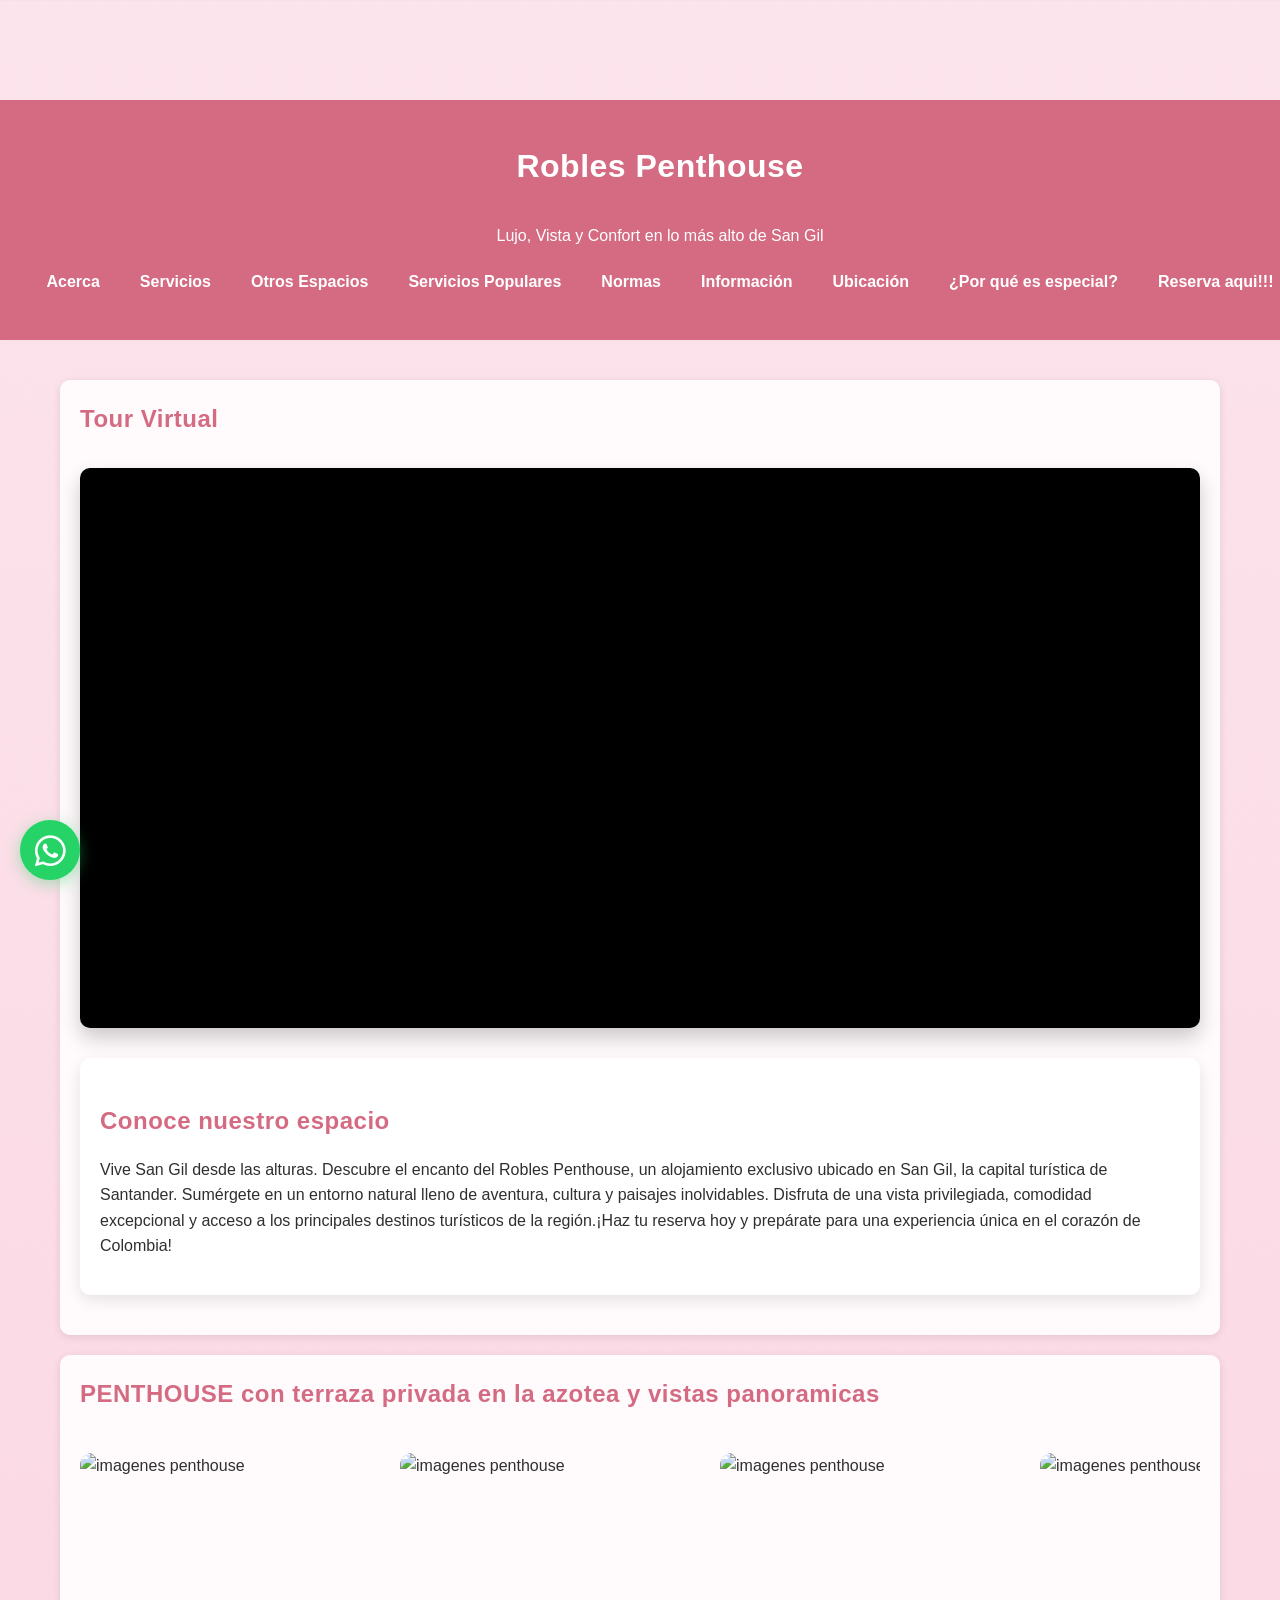
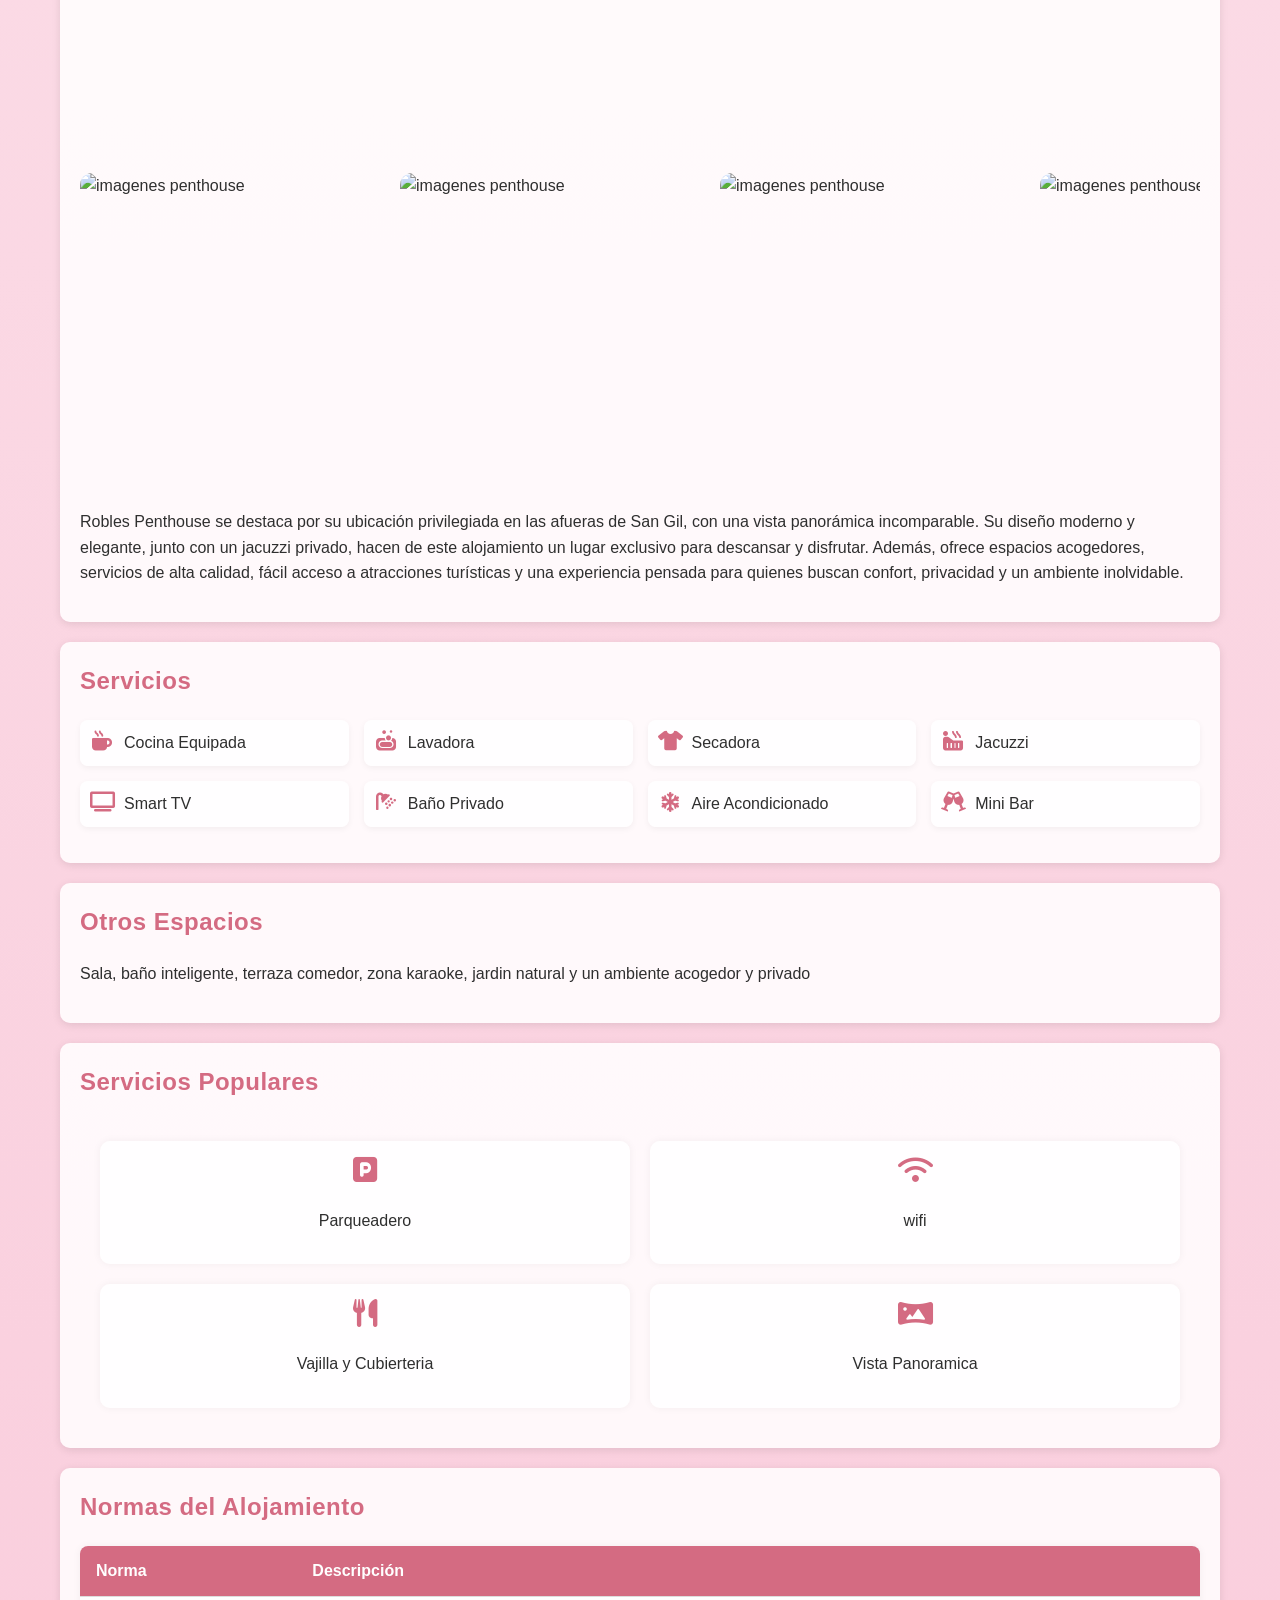
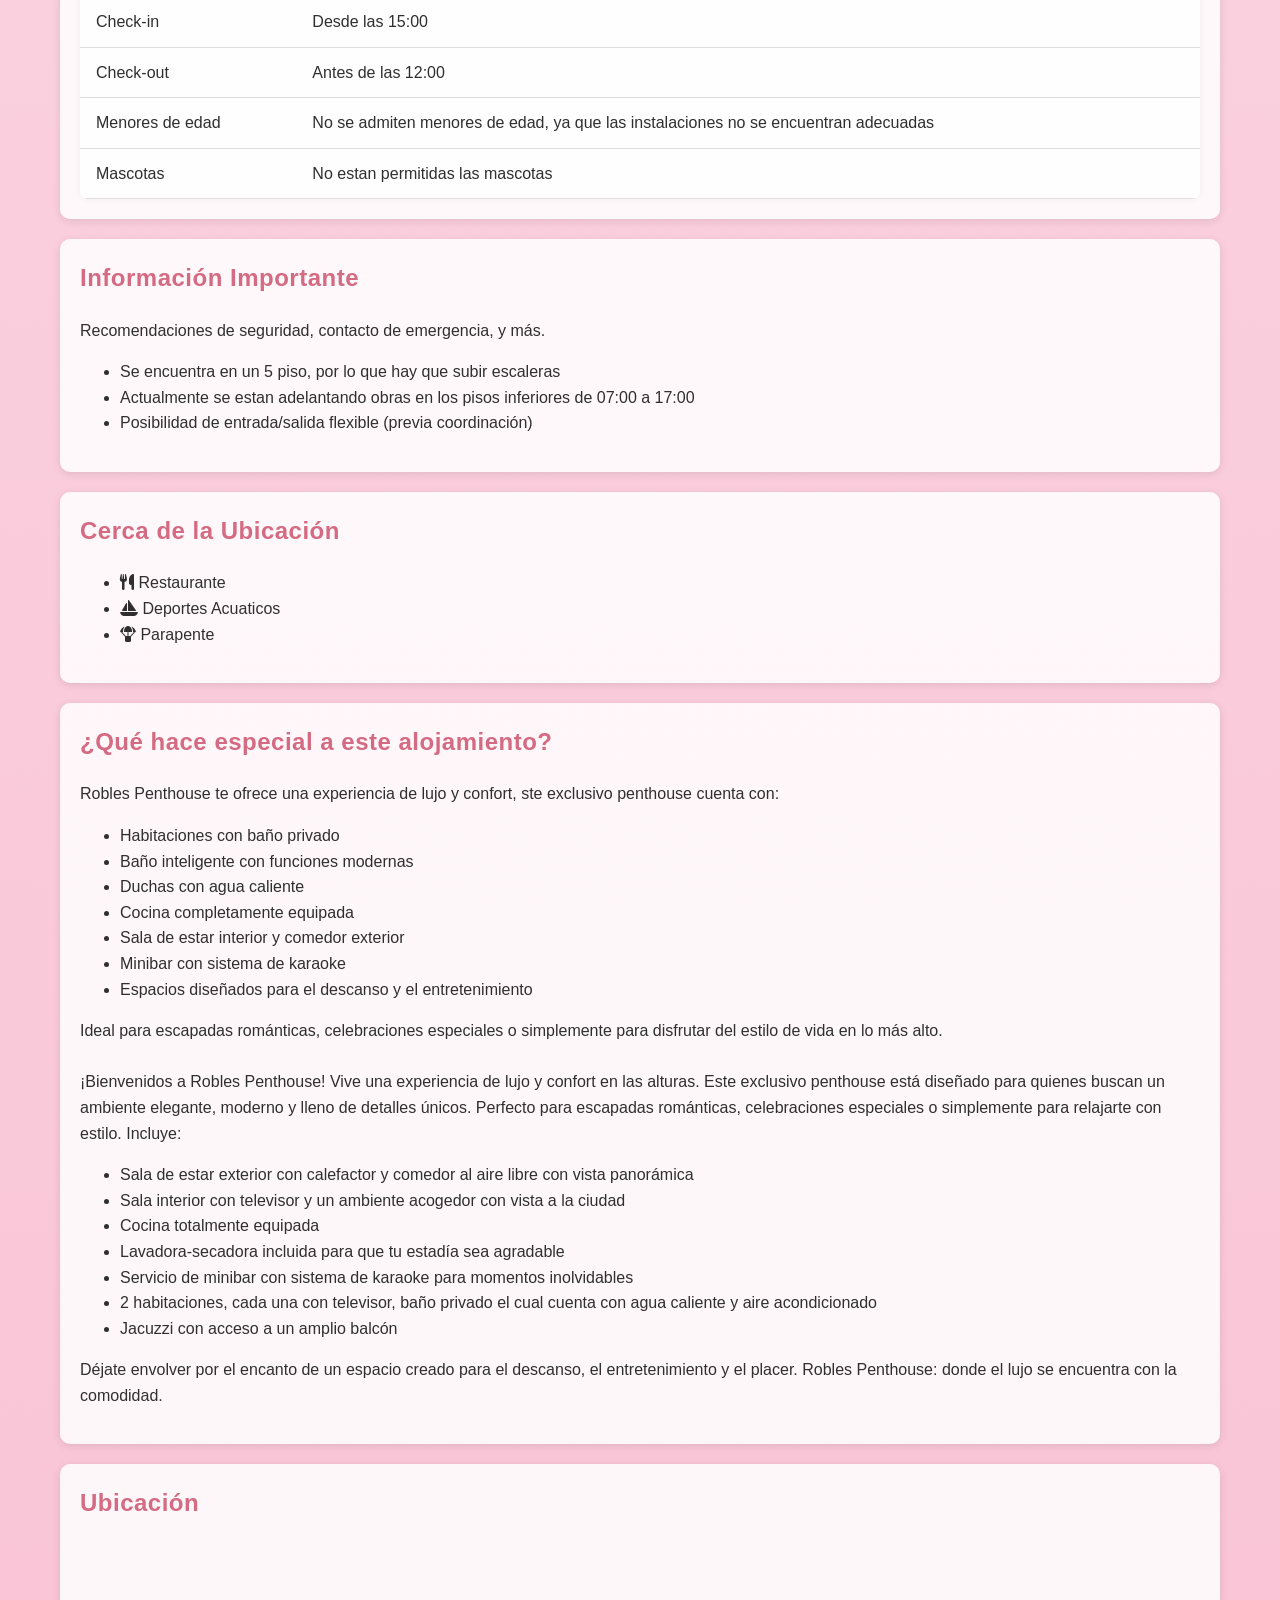
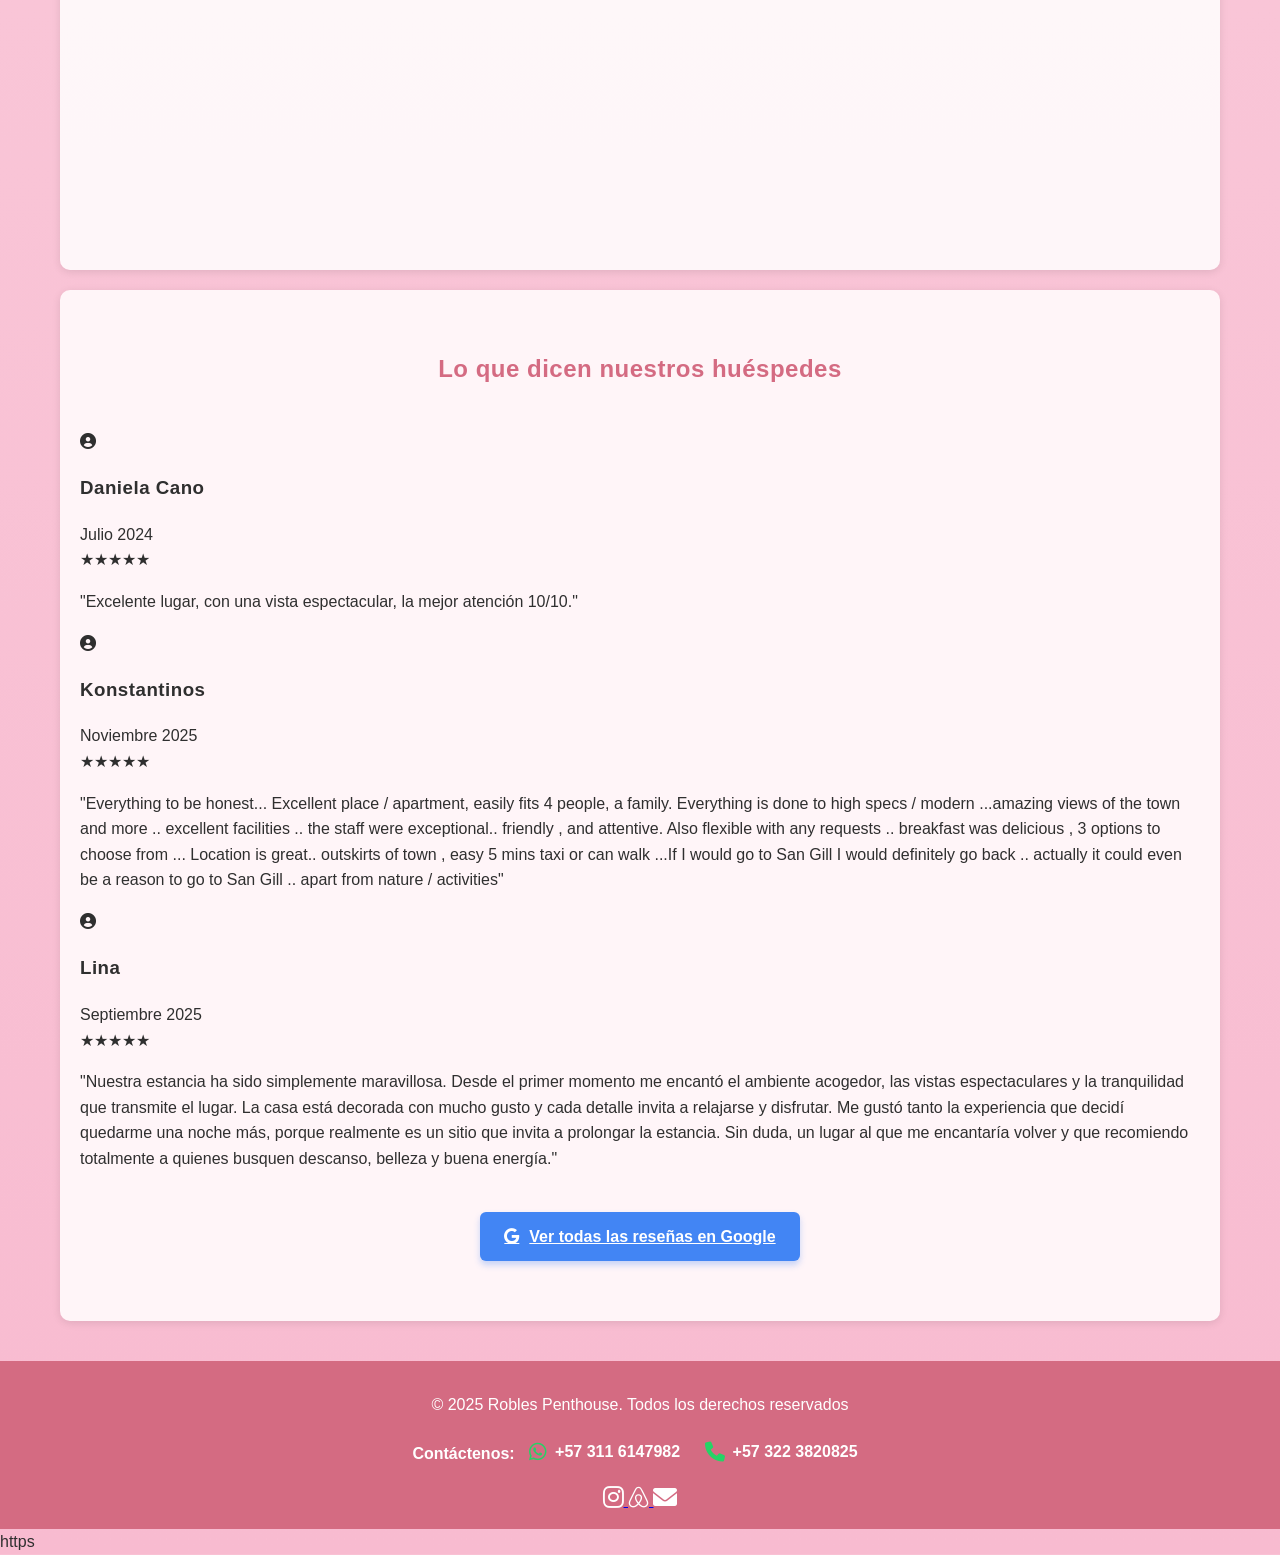
==== index.html @ 539fdd84 "Add files via upload 1. Integración de Chatbot (Chatbase)  2. Actualización de Endpoints Formspree" ====
<!DOCTYPE html>
<html lang="en">
<head>
    <meta charset="UTF-8">
    <meta name="viewport" content="width=device-width, initial-scale=1.0">
    <title>Robles Penthouse</title>
    <link rel="stylesheet" href="estilos.css">
    <link rel="stylesheet" href="https://cdnjs.cloudflare.com/ajax/libs/font-awesome/6.0.0-beta3/css/all.min.css" integrity="sha512-..." crossorigin="anonymous" referrerpolicy="no-referrer">
    <link rel="icon" href="favicon.png" type="favicon/png">
</head>
<body id="top">

    <header>
        <h1>Robles Penthouse</h1>
        <p>Lujo, Vista y Confort en lo más alto de San Gil</p>

        <nav>
            <a href="#acerca">Acerca</a>
            <a href="#servicios">Servicios</a>
            <a href="#espacios">Otros Espacios</a>
            <a href="#populares">Servicios Populares</a>
            <a href="#normas">Normas</a>
            <a href="#info">Información</a>
            <a href="#ubicacion">Ubicación</a>
            <a href="#especial">¿Por qué es especial?</a>
            <a href="#" id="mostrarFormulario">Reserva aqui!!!</a>

        </nav>
    </header>

    <main class="contenedor">

            <div class="container">
            <section class="video-tour">
                <h2>Tour Virtual</h2>
                <div class="video-container">
                    <iframe width="560" height="315" 
                      src="https://www.youtube.com/embed/vcxwGydpOaY?si=_00xwMhI5HZA4tkK" 
                      title="YouTube video player" 
                      frameborder="0" 
                      allow="accelerometer; autoplay; clipboard-write; encrypted-media; gyroscope; picture-in-picture; web-share" 
                      referrerpolicy="strict-origin-when-cross-origin" 
                      allowfullscreen></iframe>
                </div>
                <div class="video-description">
                    <h3>Conoce nuestro espacio</h3>
                    <p>Vive San Gil desde las alturas. Descubre el encanto del Robles Penthouse, un alojamiento exclusivo ubicado en San Gil, la capital turística de Santander. Sumérgete en un entorno natural lleno de aventura, cultura y paisajes inolvidables. Disfruta de una vista privilegiada, comodidad excepcional y acceso a los principales destinos turísticos de la región.¡Haz tu reserva hoy y prepárate para una experiencia única en el corazón de Colombia!</p>
                </div>
            </section>

           <section id="acerca">
            <h2>PENTHOUSE con terraza privada en la azotea y vistas panoramicas</h2>
            <div class="galeria-grid">
                <img src="https://res.cloudinary.com/daj3y9yja/image/upload/v1773529415/Foto_Desayuno_rfh3fi.jpg" alt="imagenes penthouse">
                <img src="https://res.cloudinary.com/daj3y9yja/image/upload/v1773529421/cocteles_vinnkh.jpg" alt="imagenes penthouse">
                <img src="https://res.cloudinary.com/daj3y9yja/image/upload/v1773529415/BarraCocina_ftpw50.jpg" alt="imagenes penthouse">
                <img src="https://res.cloudinary.com/daj3y9yja/image/upload/v1773529419/Bar_difynw.jpg" alt="imagenes penthouse">
                <img src="https://res.cloudinary.com/daj3y9yja/image/upload/v1773529417/Barra2_szljec.jpg" alt="imagenes penthouse">
                <img src="https://res.cloudinary.com/daj3y9yja/image/upload/v1773529423/BarraCoctel_nua6wu.jpg" alt="imagenes penthouse">
                <img src="https://res.cloudinary.com/daj3y9yja/image/upload/v1773529410/Cocina_whwa3i.jpg" alt="imagenes penthouse">
                <img src="https://res.cloudinary.com/daj3y9yja/image/upload/v1773529421/cocteles_vinnkh.jpg" alt="imagenes penthouse">
                <img src="https://res.cloudinary.com/daj3y9yja/image/upload/v1773529415/ComedorAuxiliar_xdu3fi.jpg" alt="imagenes penthouse">
                <img src="https://res.cloudinary.com/daj3y9yja/image/upload/v1773529418/Desayuno_qdazdl.jpg" alt="imagenes penthouse">
                <img src="https://res.cloudinary.com/daj3y9yja/image/upload/v1773529409/entradaCopa_h27sfk.jpg" alt="imagenes penthouse">
                <img src="https://res.cloudinary.com/daj3y9yja/image/upload/v1773529419/EntradaJacuzzi_f11qlb.jpg" alt="imagenes penthouse">
                <img src="https://res.cloudinary.com/daj3y9yja/image/upload/v1773529410/Escaleras_khauwh.jpg" alt="imagenes penthouse">
                <img src="https://res.cloudinary.com/daj3y9yja/image/upload/v1773529419/Foto_Calefactor_w5o0mo.jpg" alt="imagenes penthouse">
                <img src="https://res.cloudinary.com/daj3y9yja/image/upload/v1773529410/Foto_Desayuno_Comedor_h4ohyt.jpg" alt="imagenes penthouse">
                <img src="https://res.cloudinary.com/daj3y9yja/image/upload/v1773529411/Foto_Habitacion_2_Inversa_zzufjb.jpg" alt="imagenes penthouse">
                <img src="https://res.cloudinary.com/daj3y9yja/image/upload/v1773529418/Foto_Sala_Inversa_vewcqh.jpg" alt="imagenes penthouse">
                <img src="https://res.cloudinary.com/daj3y9yja/image/upload/v1773529413/Habitacion1_sf78zt.jpg" alt="imagenes penthouse">
                <img src="https://res.cloudinary.com/daj3y9yja/image/upload/v1773529418/Habitacion12_bgeqnr.jpg" alt="imagenes penthouse">
                <img src="https://res.cloudinary.com/daj3y9yja/image/upload/v1773529419/Habitacion13_goekbi.jpg" alt="imagenes penthouse">
                <img src="https://res.cloudinary.com/daj3y9yja/image/upload/v1773529422/Habitacion14_k495jc.jpg" alt="imagenes penthouse">
                <img src="https://res.cloudinary.com/daj3y9yja/image/upload/v1773529423/Habitacion15_jbfy1x.jpg" alt="imagenes penthouse">
                <img src="https://res.cloudinary.com/daj3y9yja/image/upload/v1773529422/Habitacion16_hk5sjy.jpg" alt="imagenes penthouse">
                <img src="https://res.cloudinary.com/daj3y9yja/image/upload/v1773529419/Habitacion17_gyhlhu.jpg" alt="imagenes penthouse">
                <img src="https://res.cloudinary.com/daj3y9yja/image/upload/v1773529420/IMG_20250422_133038_s44gvu.jpg" alt="imagenes penthouse">
                <img src="https://res.cloudinary.com/daj3y9yja/image/upload/v1773529411/JacuzziNoche_yedrb2.jpg" alt="imagenes penthouse">
                <img src="https://res.cloudinary.com/daj3y9yja/image/upload/v1773529416/JacuzziVista_w0245t.jpg" alt="imagenes penthouse">
                <img src="https://res.cloudinary.com/daj3y9yja/image/upload/v1773529414/lampara_desde_el_segundo_piso_y6svre.jpg" alt="imagenes penthouse">
                <img src="https://res.cloudinary.com/daj3y9yja/image/upload/v1773529413/Logo_Robles_Penthouse_y3fmoz.jpg" alt="imagenes penthouse">
            </div>
      <p>Robles Penthouse se destaca por su ubicación privilegiada en las afueras de San Gil, con una vista panorámica incomparable. Su diseño moderno y elegante, junto con un jacuzzi privado, hacen de este alojamiento un lugar exclusivo para descansar y disfrutar. Además, ofrece espacios acogedores, servicios de alta calidad, fácil acceso a atracciones turísticas y una experiencia pensada para quienes buscan confort, privacidad y un ambiente inolvidable.</p>
    </section>

    <!-- Formulario de reserva-->
<section id="reserva">
      <div id="reservaContenido">
        
        <button class="btn-cerrar-modal" id="cerrarModalX">×</button>

        <h2>Verificar disponibilidad y precios</h2>
        
        <form class="form-reserva" id="reservaForm" action="https://formspree.io/f/xldlegwr" method="post">
          
          <label for="entrada">Fecha de entrada</label>
          <input type="date" id="entrada" name="fecha_entrada" required>

          <label for="salida">Fecha de salida</label>
          <input type="date" id="salida" name="fecha_salida" required>

          <label for="personas">Número de huéspedes (Max. 5)</label>
          <input type="number" id="personas" name="numero_personas" min="2" max="5" value="2" required>

          <label for="nombreReserva">Nombre Completo:</label>
          <input type="text" id="nombreReserva" name="nombre" placeholder="Ingresa tu nombre completo" required>

          <label for="telefonoReserva">Teléfono / WhatsApp:</label>
          <input type="tel" id="telefonoReserva" name="telefono" placeholder="Para contactarte" required>

          <p id="totalCost">Costo Total: $0</p>
          <input type="hidden" id="costoTotalHidden" name="costo_total">

          <button type="submit" class="btn">Consultar disponibilidad y reservar</button>
        </form>
      </div>

      <div id="mensajeExitoReserva" style="display: none; background: white; padding: 40px; border-radius: 15px; text-align: center; max-width: 500px; width: 90%;">
          <i class="fas fa-check-circle" style="font-size: 60px; color: #25d366; margin-bottom: 20px;"></i>
          <h2 style="color: #2f2f2f; margin:0;">¡Solicitud Enviada!</h2>
          <p style="font-size: 1.1rem; margin: 20px 0;">Hemos recibido tu solicitud. Te contactaremos pronto al WhatsApp para confirmar.</p>
          <button class="btn" id="btnSeguirNavegando">Seguir Navegando</button>
      </div>
    </section>

    <section id="servicios">
      <h2>Servicios</h2>
      <ul class="lista-servicios">
        <li><i class="fa-solid fa-mug-hot"></i> Cocina Equipada</li>
        <li><i class="fas fa-soap"></i> Lavadora</li>
        <li><i class="fas fa-tshirt"></i> Secadora</li>
        <li><i class="fas fa-hot-tub-person"></i> Jacuzzi</li>
        <li><i class="fas fa-tv"></i> Smart TV</li>
        <li><i class="fas fa-shower"></i> Baño Privado</li>
        <li><i class="fas fa-snowflake"></i> Aire Acondicionado</li>
        <li><i class="fas fa-champagne-glasses"></i> Mini Bar</li>
      </ul>
    </section>

    <section id="espacios">
      <h2>Otros Espacios</h2>
      <p>Sala, baño inteligente, terraza comedor, zona karaoke, jardin natural y un ambiente acogedor y privado</p>
    </section>

    <section id="populares">
      <h2>Servicios Populares</h2>
      <table class="tabla-servicios">
        <tr>
          <td><i class="fas fa-solid fa-square-parking"></i><p>Parqueadero</p></td>
          <td><i class="fas fa-wifi"></i><p>wifi</p></td>
        </tr>
        <tr>
          <td><i class="fas fa-utensils"></i><p>Vajilla y Cubierteria</p></td>
          <td><i class="fas fa-panorama"></i><p>Vista Panoramica</p></td>
        </tr>
      </table>
    </section>

    <section id="normas">
      <h2>Normas del Alojamiento</h2>
      <table class="tabla-normas">
        <tr>
          <th>Norma</th>
          <th>Descripción</th>
        </tr>
        <tr>
          <td>Check-in</td>
          <td>Desde las 15:00</td>
        </tr>
        <tr>
          <td>Check-out</td>
          <td>Antes de las 12:00</td>
        </tr>
        <tr>
          <td>Menores de edad</td>
          <td>No se admiten menores de edad, ya que las instalaciones no se encuentran adecuadas</td>
        </tr>
        <tr>
          <td>Mascotas</td>
          <td>No estan permitidas las mascotas</td>
        </tr>
      </table>
    </section>


    <section id="info">
      <h2>Información Importante</h2>
      <p>Recomendaciones de seguridad, contacto de emergencia, y más.</p>
    <ul>
        <li>Se encuentra en un 5 piso, por lo que hay que subir escaleras</li>
        <li>Actualmente se estan adelantando obras en los pisos inferiores de 07:00 a 17:00</li>
        <li>Posibilidad de entrada/salida flexible (previa coordinación)</li>
    </ul>

    </section>

    <section id="ubicacion">
      <h2>Cerca de la Ubicación</h2>
      <ul>
        <li><i class="fas fa-utensils"></i> Restaurante</li>
        <li><i class="fas fa-sailboat"></i> Deportes Acuaticos</li>
        <li><i class="fas fa-parachute-box"></i> Parapente</li>
      </ul>
    </section>

    <section id="especial">
      <h2>¿Qué hace especial a este alojamiento?</h2>
      <p>Robles Penthouse te ofrece una experiencia de lujo y confort, ste exclusivo penthouse cuenta con:
<ul>
  <li>Habitaciones con baño privado</li>
  <li>Baño inteligente con funciones modernas</li>
  <li>Duchas con agua caliente</li>
  <li>Cocina completamente equipada</li>
  <li>Sala de estar interior y comedor exterior</li>
  <li>Minibar con sistema de karaoke</li>
  <li>Espacios diseñados para el descanso y el entretenimiento</li>
</ul>

Ideal para escapadas románticas, celebraciones especiales o simplemente para disfrutar del estilo de vida en lo más alto.
<br><br>
¡Bienvenidos a Robles Penthouse!
Vive una experiencia de lujo y confort en las alturas.

Este exclusivo penthouse está diseñado para quienes buscan un ambiente elegante, moderno y lleno de detalles únicos. Perfecto para escapadas románticas, celebraciones especiales o simplemente para relajarte con estilo.

Incluye:
<ul>
  <li>Sala de estar exterior con calefactor y comedor al aire libre con vista panorámica</li>
  <li>Sala interior con televisor y un ambiente acogedor con vista a la ciudad</li>
  <li>Cocina totalmente equipada</li>
  <li>Lavadora-secadora incluida para que tu estadía sea agradable</li>
  <li>Servicio de minibar con sistema de karaoke para momentos inolvidables</li>
  <li>2 habitaciones, cada una con televisor, baño privado el cual cuenta con agua caliente y aire acondicionado</li>
  <li>Jacuzzi con acceso a un amplio balcón</li>
</ul>

Déjate envolver por el encanto de un espacio creado para el descanso, el entretenimiento y el placer.
Robles Penthouse: donde el lujo se encuentra con la comodidad.</p>
    </section> 
        
        <section class="mapa">
            <h2>Ubicación</h2>
            <iframe src="https://www.google.com/maps/embed?pb=!1m14!1m12!1m3!1d3976.4!2d-73.135571!3d6.564812!2m3!1f0!2f0!3f0!3m2!1i1024!2i768!4f13.1!5e0!3m2!1ses-419!2sco!4v1717940000000"
                width="100%" height="300" style="border:0;" allowfullscreen="" loading="lazy"
                referrerpolicy="no-referrer-when-downgrade"></iframe>
        </section>

<section id="reseñas" style="background-color: #fff5f8; padding: 60px 0;">
    <div class="contenedor">
        <h2 style="text-align: center; color: #D46B82; margin-bottom: 40px;">Lo que dicen nuestros huéspedes</h2>
        
        <div class="grid-reseñas">
            <div class="tarjeta-reseña">
                <div class="encabezado-reseña">
                    <div class="icono-usuario"><i class="fas fa-user-circle"></i></div>
                    <div class="info-usuario">
                        <h3>Daniela Cano</h3>
                        <span class="fecha-reseña">Julio 2024 </span>
                    </div>
                    <div class="estrellas">★★★★★</div>
                </div>
                <p class="texto-reseña">"Excelente lugar, con una vista espectacular, la mejor atención 10/10."</p>
            </div>

            <div class="tarjeta-reseña">
                <div class="encabezado-reseña">
                    <div class="icono-usuario"><i class="fas fa-user-circle"></i></div>
                    <div class="info-usuario">
                        <h3>Konstantinos</h3>
                        <span class="fecha-reseña">Noviembre 2025 </span>
                    </div>
                    <div class="estrellas">★★★★★</div>
                </div>
                <p class="texto-reseña">"Everything to be honest... Excellent place / apartment, easily fits 4 people, a family. Everything is done to high specs / modern ...amazing views of the town and more .. excellent facilities .. the staff were exceptional.. friendly , and attentive. Also flexible with any requests .. breakfast was delicious , 3 options to choose from ... Location is great.. outskirts of town , easy 5 mins taxi or can walk ...If I would go to San Gill I would definitely go back .. actually it could even be a reason to go to San Gill .. apart from nature / activities"</p>
            </div>


            <div class="tarjeta-reseña">
                <div class="encabezado-reseña">
                    <div class="icono-usuario"><i class="fas fa-user-circle"></i></div>
                    <div class="info-usuario">
                        <h3>Lina</h3>
                        <span class="fecha-reseña">Septiembre 2025 </span>
                    </div>
                    <div class="estrellas">★★★★★</div>
                </div>
                <p class="texto-reseña">"Nuestra estancia ha sido simplemente maravillosa. Desde el primer momento me encantó el ambiente acogedor, las vistas espectaculares y la tranquilidad que transmite el lugar. La casa está decorada con mucho gusto y cada detalle invita a relajarse y disfrutar.  Me gustó tanto la experiencia que decidí quedarme una noche más, porque realmente es un sitio que invita a prolongar la estancia. Sin duda, un lugar al que me encantaría volver y que recomiendo totalmente a quienes busquen descanso, belleza y buena energía."</p>
            </div>
            </div>

        <div style="text-align: center; margin-top: 40px;">
            <a href="https://g.page/r/YOUR_GOOGLE_URL/review" target="_blank" class="btn" style="background-color: #4285F4; display: inline-flex; align-items: center; gap: 10px; box-shadow: 0 4px 6px rgba(66, 133, 244, 0.3);">
                <i class="fab fa-google"></i> Ver todas las reseñas en Google
            </a>
        </div>
    </div>
</section>

    </main>    

    <footer>        
        <p>&copy; 2025 Robles Penthouse. Todos los derechos reservados</p>
        <p><strong>Contáctenos:</strong> 
        <a href="https://wa.me/573116147982" class="whatsapp-link" target="_blank" rel="noopener noreferrer">
            <i class="fab fa-whatsapp"></i> +57 311 6147982
        </a>
        <a href="tel:+573223820825" class="telefono-link"> 
            <i class="fas fa-phone"></i> +57 322 3820825
        </a>
        </p>
        <div class="footer-icons">
          <a href="https://www.instagram.com/robles_penthouse" target="_blank" rel="noopener noreferrer" title="Instagram">
            <i class="fab fa-instagram"></i>
          </a>
          <a href="https://www.airbnb.com.co/rooms/1405070874350096096" target="_blank" rel="noopener noreferrer" title="Airbnb">
            <i class="fab fa-airbnb"></i>
          </a>
          <a href="contacto.html" title="Tú opinión es Importante">
            <i class="fas fa-envelope"></i>
          </a>
        </div>
      </footer>
    <a href="#top" id="scrollTopBtn" class="btn-subir">⬆️</a>
    <a href="https://wa.me/573116147982?text=Hola!%20Estoy%20interesado%20en%20reservar%20el%20Robles%20Penthouse" 
   class="whatsapp-float" 
   target="_blank" 
   rel="noopener noreferrer">
    <i class="fab fa-whatsapp"></i>
</a>

    <!-- ENLACE CON JAVASCRIPT -->
    <script src="reserva.js"></script>

<div id="lightbox" class="lightbox">
  <span class="cerrar">&times;</span>
  <img class="contenido-lightbox" id="img-ampliada">
</div>

<!-- Tawk.to se remplazó por Chatbase -->
<script>
(function(){if(!window.chatbase||window.chatbase("getState")!=="initialized"){window.chatbase=(...arguments)=>{if(!window.chatbase.q){window.chatbase.q=[]}window.chatbase.q.push(arguments)};window.chatbase=new Proxy(window.chatbase,{get(target,prop){if(prop==="q"){return target.q}return(...args)=>target(prop,...args)}})}const onLoad=function(){const script=document.createElement("script");script.src="https://www.chatbase.co/embed.min.js";script.id="ZfcTVZGPGBcQkyHnH6f6p";script.domain="www.chatbase.co";document.body.appendChild(script)};if(document.readyState==="complete"){onLoad()}else{window.addEventListener("load",onLoad)}})();
</script>
</body>
</html>https
---- estilos.css ----
/* ===ESTILOS GENERALES=== */

body {
  font-family: 'Segoe UI', sans-serif;
  background: linear-gradient(to bottom, #fce4ec, #f8bbd0);
  margin: 0;
  padding: 0;
  color: #2f2f2f;
  padding-top: 100px;
  line-height: 1.6;
}

h1, h2, h3, h4, h5, h6 {
  letter-spacing: 0.5px;
}

header {
  background-color: #D46B82;
  color: white;
  padding: 20px;
  text-align: center;
  position:static;
  width: 100%;
  top: 0;
  left: 0;
  z-index: 1000;
  box-shadow: 0 2px 5px rgba(0,0,0,0.02);
}

nav a {
  color: #fff;
  text-decoration: none;
  margin: 0 10px;
  padding: 5px 10px;
  font-weight: bold;
  transition: all 0.3s ease;
}

nav a:hover {
  background-color: rgba(255, 255, 255, 0.2);
  border-radius: 5px;
  transform: translateY(-2px);
}

.contenedor {
  max-width: 1200px;
  margin: 0 auto;
  padding: 0 20px;
}

section {
  background-color: rgba(255, 255, 255, 0.85);
  border-radius: 10px;
  box-shadow: 0 2px 8px rgba(0,0,0,0.1);
  margin: 20px 0;
  padding: 20px;
  scroll-margin-top: 120px;
}

section h2 {
  color: #D46B82;
  margin-top: 0;
}

.servicios-grid {
  display: flex;
  flex-wrap: wrap;
  justify-content: space-around;
  gap: 20px;
  margin-top: 20px;
}

.servicio {
  text-align: center;
  flex: 1 1 150px;
}

.servicio img {
  width: 48px;
  height: 48px;
}

.galeria-grid {
  display: grid;
  grid-auto-flow: column;
  grid-template-rows: repeat(2, 300px);
  grid-auto-columns: 300px;
  overflow-x: auto;
  scroll-snap-type: x mandatory;
  gap: 20px;
  padding: 20px 0;
  scroll-padding: 20px;
}

.galeria-grid img {
  width: 300px;
  height: 300px;
  object-fit: cover;
  border-radius: 12px;
  scroll-snap-align: center;
  transition: transform 0.3s ease;
  cursor: pointer;
}

.galeria-grid img:hover {
  transform: scale(1.08);
  z-index: 2;
}

.lightbox {
  display: none;
  position: fixed;
  z-index: 2000;
  top: 0;
  left: 0;
  width: 100%;
  height: 100%;
  background-color: rgba(0,0,0,0.9);
  justify-content: center;
  align-items: center;
}

.lightbox img {
  max-width: 90%;
  max-height: 90%;
  border-radius: 12px;
}

.lightbox .cerrar {
  position: absolute;
  top: 20px;
  right: 35px;
  color: #fff;
  font-size: 40px;
  cursor: pointer;
}

footer {
  background-color: #D46B82;
  color: white;
  text-align: center;
  padding: 15px;
}

.footer-icons i {
  font-size: 24px;
  color: white;
  transition: color 0.3s ease, transform 0.3s ease;
}

.footer-icons i:hover {
  color: #f8bbd0;
  transform: translateY(-5px);
}

.btn {
  background-color: #f27d82;
  color: white;
  border: none;
  padding: 12px 24px;
  font-weight: bold;
  border-radius: 6px;
  cursor: pointer;
  transition: all 0.3s ease;
  box-shadow: 0 4px 6px rgba(0,0,0,0.1);
}

.btn:hover {
  background-color: #D46B82;
  transform: translateY(-2px);
  box-shadow: 0 6px 12px rgba(0,0,0,0.15);
}

.btn-subir {
  position: fixed;
  right: 20px;
  background-color: #D46B82;
  color: white;
  font-size: 22px;
  text-decoration: none;
  padding: 10px 15px;
  border-radius: 50%;
  box-shadow: 0 0 10px rgba(0,0,0,0.3);
  transition: all 0.3s ease;
  animation: bounce 2s infinite;
  z-index: 1000;
  bottom: 20px;
}

/* boton de subir al inicio */
.btn-subir:hover {
  background-color: #f8bbd0;
}

.btn-subir.show {
    opacity: 1;
}

@keyframes bounce {
    0%, 20%, 50%, 80%, 100% {
        transform: translateY(0);
    }
    40% {
        transform: translateY(-15px);
    }
    60% {
        transform: translateY(-10px);
    }
}

/* ===== BOTÓN WHATSAPP (SIEMPRE VISIBLE) ===== */
.whatsapp-float {
    position: fixed;
    width: 60px;
    height: 60px;
    bottom: 20px;
    left: 20px; /* <--- Movido a la izquierda para evitar conflictos con Chatbase */
    background-color: #25d366;
    color: #FFF;
    border-radius: 50px;
    text-align: center;
    font-size: 35px;
    box-shadow: 0 4px 15px rgba(37, 211, 102, 0.4);
    z-index: 2000;
    display: flex;
    justify-content: center;
    align-items: center;
    text-decoration: none;
    transition: all 0.3s cubic-bezier(0.175, 0.885, 0.32, 1.275);
}

.whatsapp-float:hover {
    background-color: #128c7e;
    transform: translateY(-5px) scale(1.05);
    box-shadow: 0 8px 20px rgba(37, 211, 102, 0.6);
    color: white;
}

/* ===== AJUSTE PARA EL BOTÓN DE SUBIR ===== */
#scrollTopBtn {
    position: fixed;
    bottom: 90px;
    right: 20px;
    width: 45px;
    height: 45px;
    background-color: rgba(212, 107, 130, 0.85); /* Semitransparente, elegante */
    backdrop-filter: blur(4px);
    color: white;
    border: none;
    border-radius: 50%;
    cursor: pointer;
    box-shadow: 0 4px 12px rgba(0, 0, 0, 0.15);
    z-index: 1999;
    transition: all 0.3s ease;
    display: flex;
    justify-content: center;
    align-items: center;
    padding: 0;
    opacity: 0;
    visibility: hidden;
    transform: translateY(15px);
}

#scrollTopBtn.show {
    opacity: 1;
    visibility: visible;
    transform: translateY(0);
}

#scrollTopBtn:hover {
    background-color: #D46B82;
    transform: translateY(-3px);
    box-shadow: 0 6px 16px rgba(0, 0, 0, 0.2);
}

.telefono-link {
  display: inline-flex;
  align-items: center;
  gap: 8px;
  color: white;
  text-decoration: none;
  font-weight: bold;
  transition: background-color 0.3s ease, padding 0.3s ease, border-radius 0.3s ease;
  padding: 5px 10px;
  border-radius: 6px;
}

.telefono-link:hover {
  background-color: rgba(255, 255, 255, 0.2);
}
.telefono-link i {
  font-size: 20px;
  color: #25d366;
}

.whatsapp-link {
  display: inline-flex;
  align-items: center;
  gap: 8px;
  color: white;
  text-decoration: none;
  font-weight: bold;
  transition: background-color 0.3s ease, padding 0.3s ease, border-radius 0.3s ease;
  padding: 5px 10px;
  border-radius: 6px;
}

.whatsapp-link:hover {
  background-color: rgba(255, 255, 255, 0.2);
}
.whatsapp-link i {
  font-size: 20px;
  color: #25d366;
}

.formulario {
  max-width: 600px;
  margin: auto;
}

input, textarea {
  width: 100%;
  padding: 10px;
  margin: 10px 0;
  border: 1px solid #ccc;
  border-radius: 5px;
  margin-bottom: 10px;
}

@media (max-width: 768px) {
  nav {
    display: flex;
    flex-direction: column;
    gap: 10px;
  }

  .servicios-grid {
    flex-direction: column;
    align-items: center;
  }

  .galeria-grid {
    grid-template-columns: repeat(auto-fit, minmax(120px, 1fr));
  }

  .footer-icons {
    flex-direction: column;
    gap: 10px;
  }
}

     /* ===== MARCA DE AGUA ===== */

  body::before {
    content: "";
    position: fixed;
    top: 0; left: 0;
    width: 100%;
    height: 100%;
    background-image: url('https://res.cloudinary.com/daj3y9yja/image/upload/v1773529413/Logo_Robles_Penthouse_y3fmoz.jpg');
    background-repeat: no-repeat;
    background-position: center;
    background-size: 100%;
    opacity: 0.5;
    z-index: -1;
}

/* ===== FORMULARIO DE RESERVA (MODAL CENTRADO) ===== */

/* El fondo oscuro que cubre toda la pantalla */
#reserva {
    position: fixed;
    top: 0;
    left: 0;
    width: 100%;
    height: 100%;
    background-color: rgba(0, 0, 0, 0.7); /* Fondo semi-transparente */
    z-index: 2000;
    display: none; /* Oculto por defecto */
    justify-content: center; /* Centrar horizontalmente */
    align-items: center;     /* Centrar verticalmente */
    backdrop-filter: blur(5px); /* Efecto borroso elegante en el fondo */
}

#reserva.active {
    display: flex; /* Se activa con Flexbox para centrar */
}

/* La caja blanca del formulario */
#reservaContenido {
    background-color: white;
    width: 90%;
    max-width: 500px; /* Ancho máximo ideal */
    padding: 30px;
    border-radius: 15px;
    position: relative;
    box-shadow: 0 10px 25px rgba(0,0,0,0.5);
    max-height: 90vh; /* Si la pantalla es bajita, no se sale */
    overflow-y: auto; /* Permite scroll dentro del modal si es necesario */
}

/* Título del modal */
#reservaContenido h2 {
    text-align: center;
    color: #D46B82;
    margin-top: 0;
    margin-bottom: 20px;
}

/* Estilos de los inputs dentro del modal */
.form-reserva {
    display: flex;
    flex-direction: column;
    gap: 18px; /* Un poco más de respiro */
}

.form-reserva label {
    font-weight: 600;
    color: #444;
    margin-bottom: -15px; /* Ajuste visual relajado */
    font-size: 0.95rem;
}

.form-reserva input {
    width: 100%;
    padding: 14px 16px; /* Más padding para que el input sea más grande, ergonómico y touch-friendly */
    border: 1px solid #e0e0e0;
    border-radius: 8px;
    font-size: 1rem;
    box-sizing: border-box;
    transition: all 0.3s ease;
    background-color: #fafafa;
}

.form-reserva input:focus {
    border-color: #D46B82;
    background-color: #fff;
    outline: none;
    box-shadow: 0 0 0 3px rgba(212, 107, 130, 0.15); /* Efecto luminoso sofisticado */
}

/* Botón de cerrar (X) en la esquina */
.btn-cerrar-modal {
    position: absolute;
    top: 15px;
    right: 20px;
    background: none;
    border: none;
    font-size: 24px;
    color: #999;
    cursor: pointer;
    font-weight: bold;
}

.btn-cerrar-modal:hover {
    color: #D46B82;
}

/* Estilos para el costo total destacado */
#totalCost, #costoNoche {
    font-size: 1.2rem;
    font-weight: bold;
    text-align: center;
    color: #D46B82;
    background-color: #fce4ec;
    padding: 10px;
    border-radius: 8px;
    margin-top: 10px;
}

/* Animación de entrada suave */
#reservaContenido, #mensajeExitoReserva {
    animation: zoomIn 0.3s ease;
}

@keyframes zoomIn {
    from { transform: scale(0.9); opacity: 0; }
    to { transform: scale(1); opacity: 1; }
}

/* ===== LISTA DE SERVICIOS ===== */
.lista-servicios {
  display: grid;
  grid-template-columns: repeat(4, 1fr);
  gap: 15px;
  list-style: none;
  padding: 0;
  margin-top: 20px;
}

@media (max-width: 992px) { 
  .lista-servicios {
    grid-template-columns: repeat(3, 1fr); 
  }
}
@media (max-width: 768px) {
  .lista-servicios {
    grid-template-columns: repeat(2, 1fr); 
  }
}
@media (max-width: 480px) {
  .lista-servicios {
    grid-template-columns: repeat(1, 1fr); 
  }
}

.lista-servicios li {
  display: flex;
  align-items: center;
  font-size: 16px;
  background-color: rgba(255, 255, 255, 0.85);
  padding: 10px;
  border-radius: 8px;
  box-shadow: 0 2px 6px rgba(0,0,0,0.05);
}

.lista-servicios i {
  width: 24px;
  height: 24px;
  font-size: 20px;
  color: #D46B82;
  margin-right: 10px;
  text-align: center;
  min-width: 24px;
}

/* ===== FORMULARIO DE CONTACTO VISUAL ===== */
                  
.container {
  max-width: 1200px;
  margin: 0 auto;
  padding: 20px;
}
        
h1 {
  color: white;
  text-align: center;
  margin-bottom: 30px;
}

nav {
  display: flex;
  justify-content: center;
  margin-bottom: 20px;
}

/* ===Implemntar mensajes de error en el formulario */

.error-message {
  color: #d32f2f; /* Rojo oscuro para mejor contraste */
  font-size: 0.85rem;
  margin-top: 5px;
  display: none; /* Oculto por defecto */
}

/* Estilo para campos inválidos */
input:invalid, textarea:invalid {
  border: 1px solid #d32f2f; 
  background-color: #ffebee; /* Fondo rojo claro */
}

/* Sistema de grid mejorado */
.form-grid {
  display: grid;
  grid-template-columns: 1fr 1fr;
  gap: 40px;
  background: white;
  padding: 40px;
  border-radius: 8px;
  box-shadow: 0 4px 6px rgba(0, 0, 0, 0.1);
}

.form-group.full-width {
  grid-column: span 2;
}
        
.form-group.mensaje-full-width,
.rating-container {
  grid-column: span 2;
}
        
label {
  display: block;
  margin-bottom: 8px;
  font-weight: 600;
  color: #555;
}
        
input[type="text"],
input[type="email"],
input[type="tel"],
textarea,
select {
  width: 100%;
  padding: 12px;
  border: 1px solid #ddd;
  border-radius: 4px;
  font-size: 16px;
  transition: border 0.3s ease;
}
        
input:focus,
textarea:focus {
  border-color: #d46b82;
  outline: none;
  box-shadow: 0 0 0 2px rgba(212, 107, 130, 0.2);
}
        
textarea {
  min-height: 120px;
  resize: vertical;
}
        
/* Estrellas de calificación mejoradas */
.rating-container {
  margin: 20px 0;
}
       
.rating-title {
  font-weight: 600;
  margin-bottom: 10px;
  color: #555;
}
        
.estrellas {
  display: flex;
  flex-direction: row-reverse;
  justify-content: flex-end;
}
     
.estrellas input {
  display: none;
}
        
.estrellas label {
  font-size: 30px;
  color: #f8bbd0;
  cursor: pointer;
  transition: color 0.3s ease;
  padding: 0 5px;
}
        
.estrellas input:checked ~ label {
  color: #d46b82;
 }
        
.estrellas label:hover,
.estrellas label:hover ~ label {
  color: #d46b82;
}
        
/* Botón mejorado */
button[type="submit"] {
  background-color: #d46b82;
  color: white;
  border: none;
  padding: 12px 24px;
  font-size: 16px;
  border-radius: 4px;
  cursor: pointer;
  transition: background-color 0.3s ease;
  grid-column: 1 / -1;
  justify-self: center;
  width: auto;
  min-width: 200px;
}
        
button[type="submit"]:hover {
  background-color: #c05a71;
}
        
button[type="submit"]:focus {
  outline: none;
  box-shadow: 0 0 0 3px rgba(212, 107, 130, 0.5);
}

error-message{
  color: red;
  font-size: 0.9em;
  margin-top: 5px;
  display:block;
}
        
/* Responsive design */
@media (max-width: 768px) {
.form-grid {
  grid-template-columns: 1fr;
  padding: 20px;
}
            
button[type="submit"] {
  width: 100%;
  }
}

/* ===== TABLA DE SERVICIOS ===== */
.tabla-servicios {
  width: 100%;
  border-spacing: 20px;
  text-align: center;
}

.tabla-servicios td {
  background-color: rgba(255,255,255,0.85);
  padding: 15px;
  border-radius: 10px;
  box-shadow: 0 0 8px rgba(0,0,0,0.05);
  width: 50%;
}

.tabla-servicios i {
  color: #D46B82;
  font-size: 28px;
  margin-bottom: 8px;
}

/* ===== TABLA DE NORMAS ===== */
.tabla-normas {
  width: 100%;
  border-collapse: collapse;
  margin-top: 20px;
  background-color: rgba(255,255,255,0.85);
  box-shadow: 0 0 8px rgba(0,0,0,0.05);
  border-radius: 8px;
  overflow: hidden;
}

.tabla-normas th,
.tabla-normas td {
  text-align: left;
  padding: 12px 16px;
  border-bottom: 1px solid #ddd;
}

.tabla-normas th {
  background-color: #D46B82;
  color: white;
}

/* ===== INSERCION VIDEOS ===== */

.video-description h3 {
    color: #D46B82; /* Reemplaza este valor con el color que desees */
    font-size: 1.5em; /* Ajusta el tamaño de la fuente si es necesario */
    margin-bottom: 10px; /* Espaciado inferior */
}


.video-container {
    position: relative;
    padding-bottom: 50%; /* Relación de aspecto 16:9 */
    height: 0;
    overflow: hidden;
    border-radius: 10px;
    box-shadow: 0 10px 20px rgba(0, 0, 0, 0.2);
    margin: 30px 0;
    background: #000;
}
.video-container iframe {
    position: absolute;
    top: 0;
    left: 0;
    width: 100%;
    height: 100%;
    border: none;
}
.video-description {
    background: white;
    padding: 20px;
    border-radius: 10px;
    margin: 20px 0;
    box-shadow: 0 5px 15px rgba(0, 0, 0, 0.1);
}
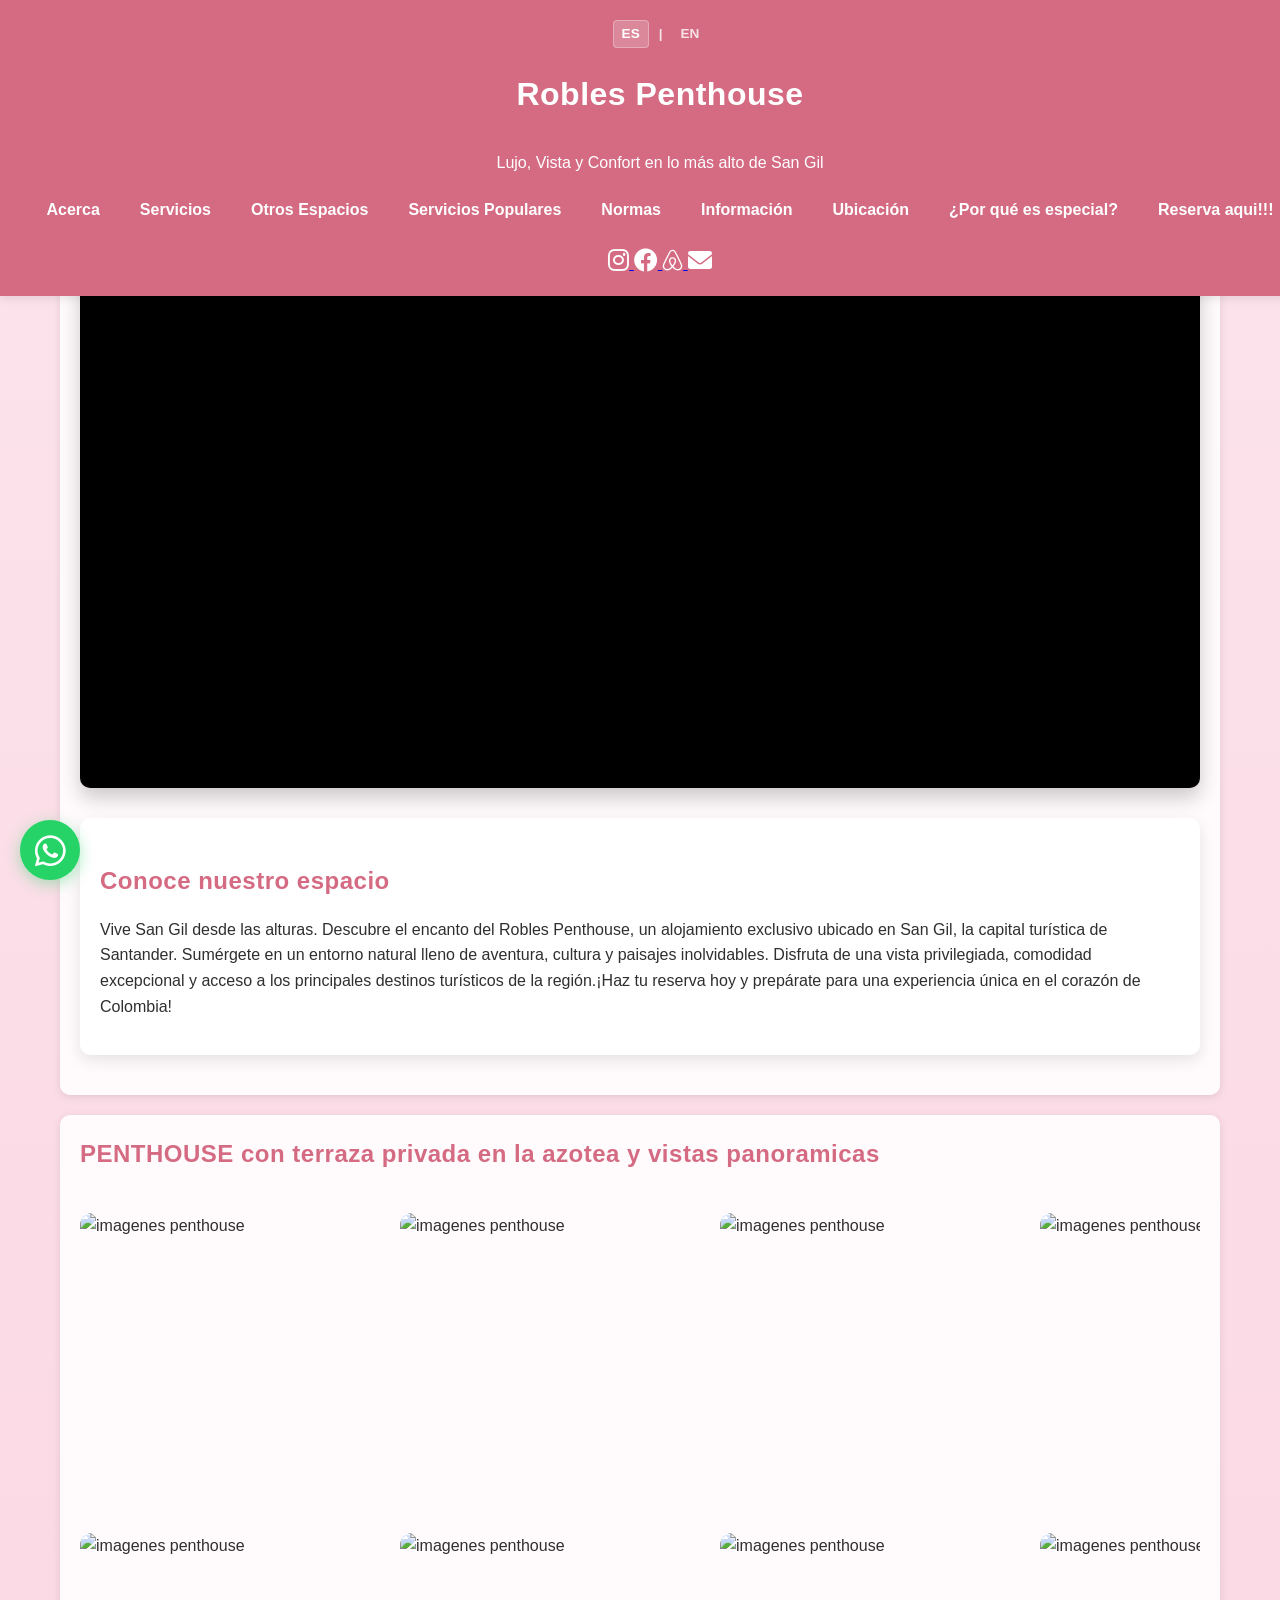
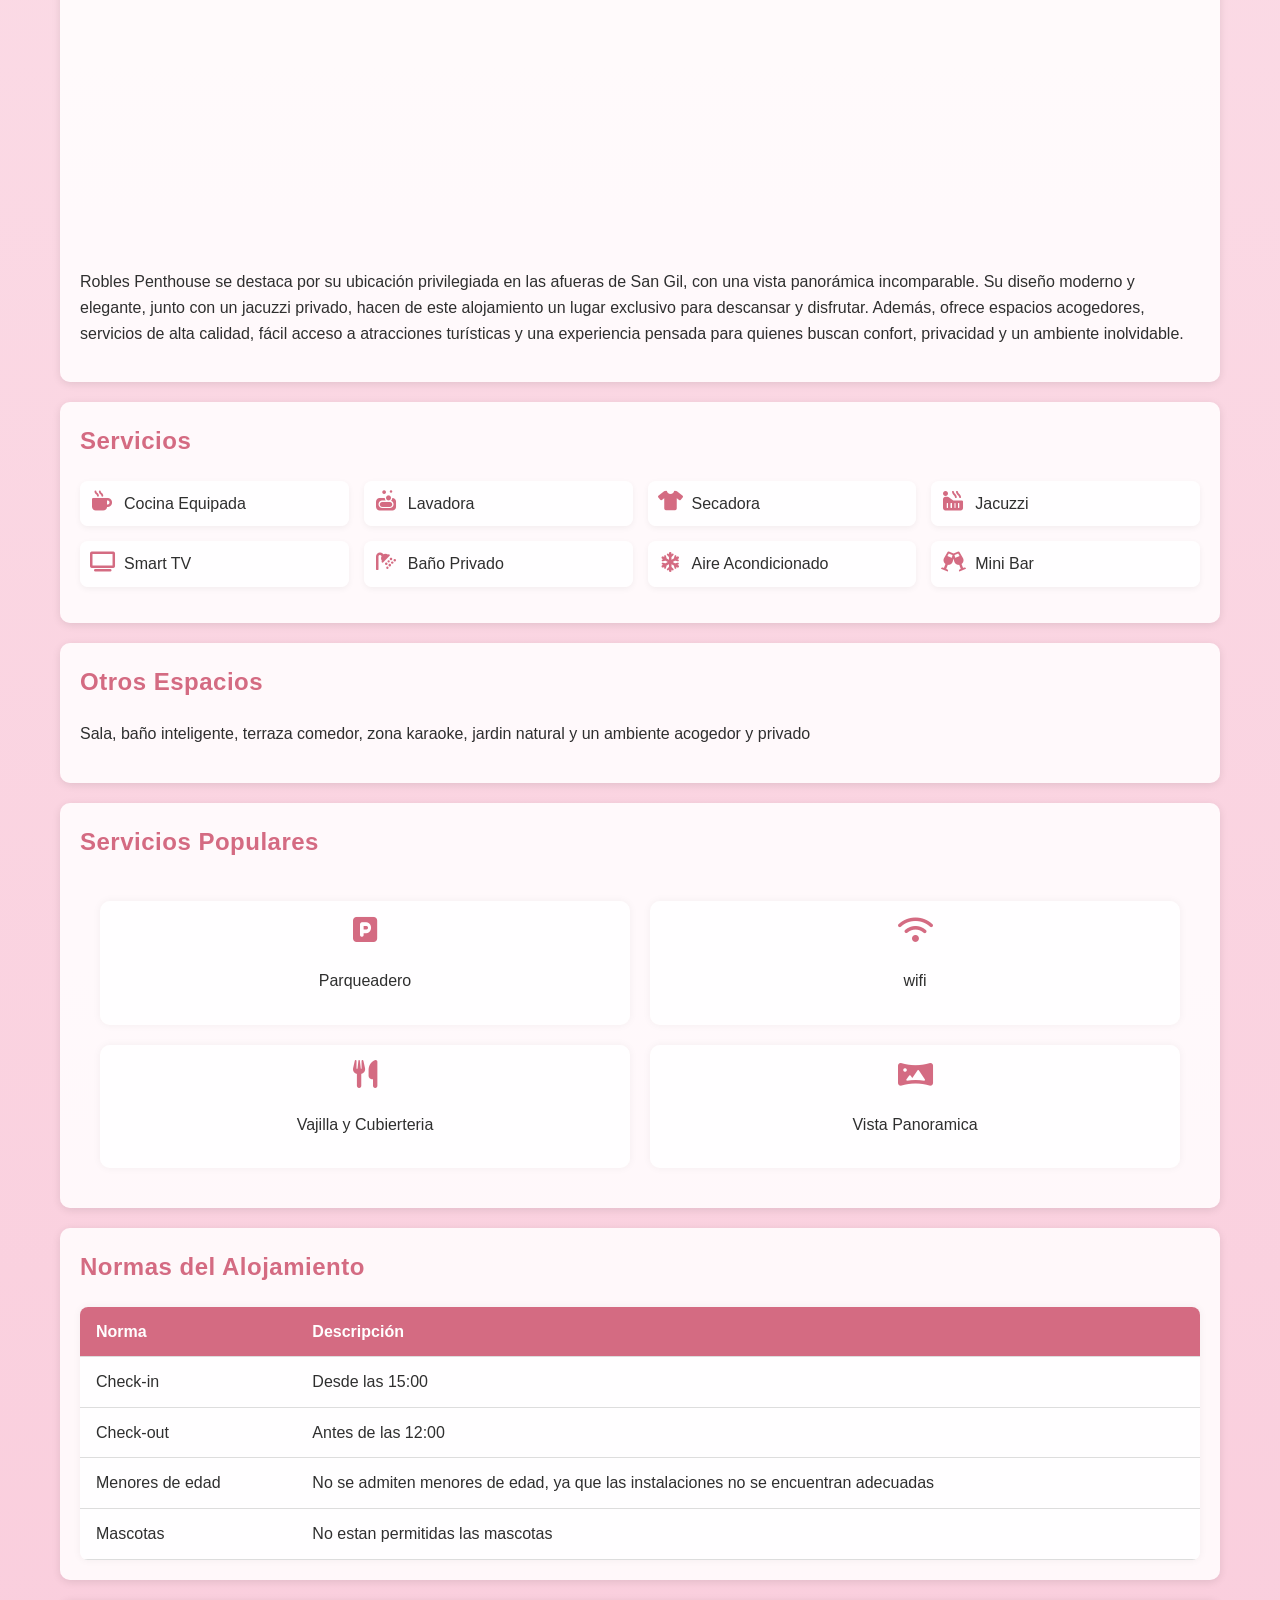
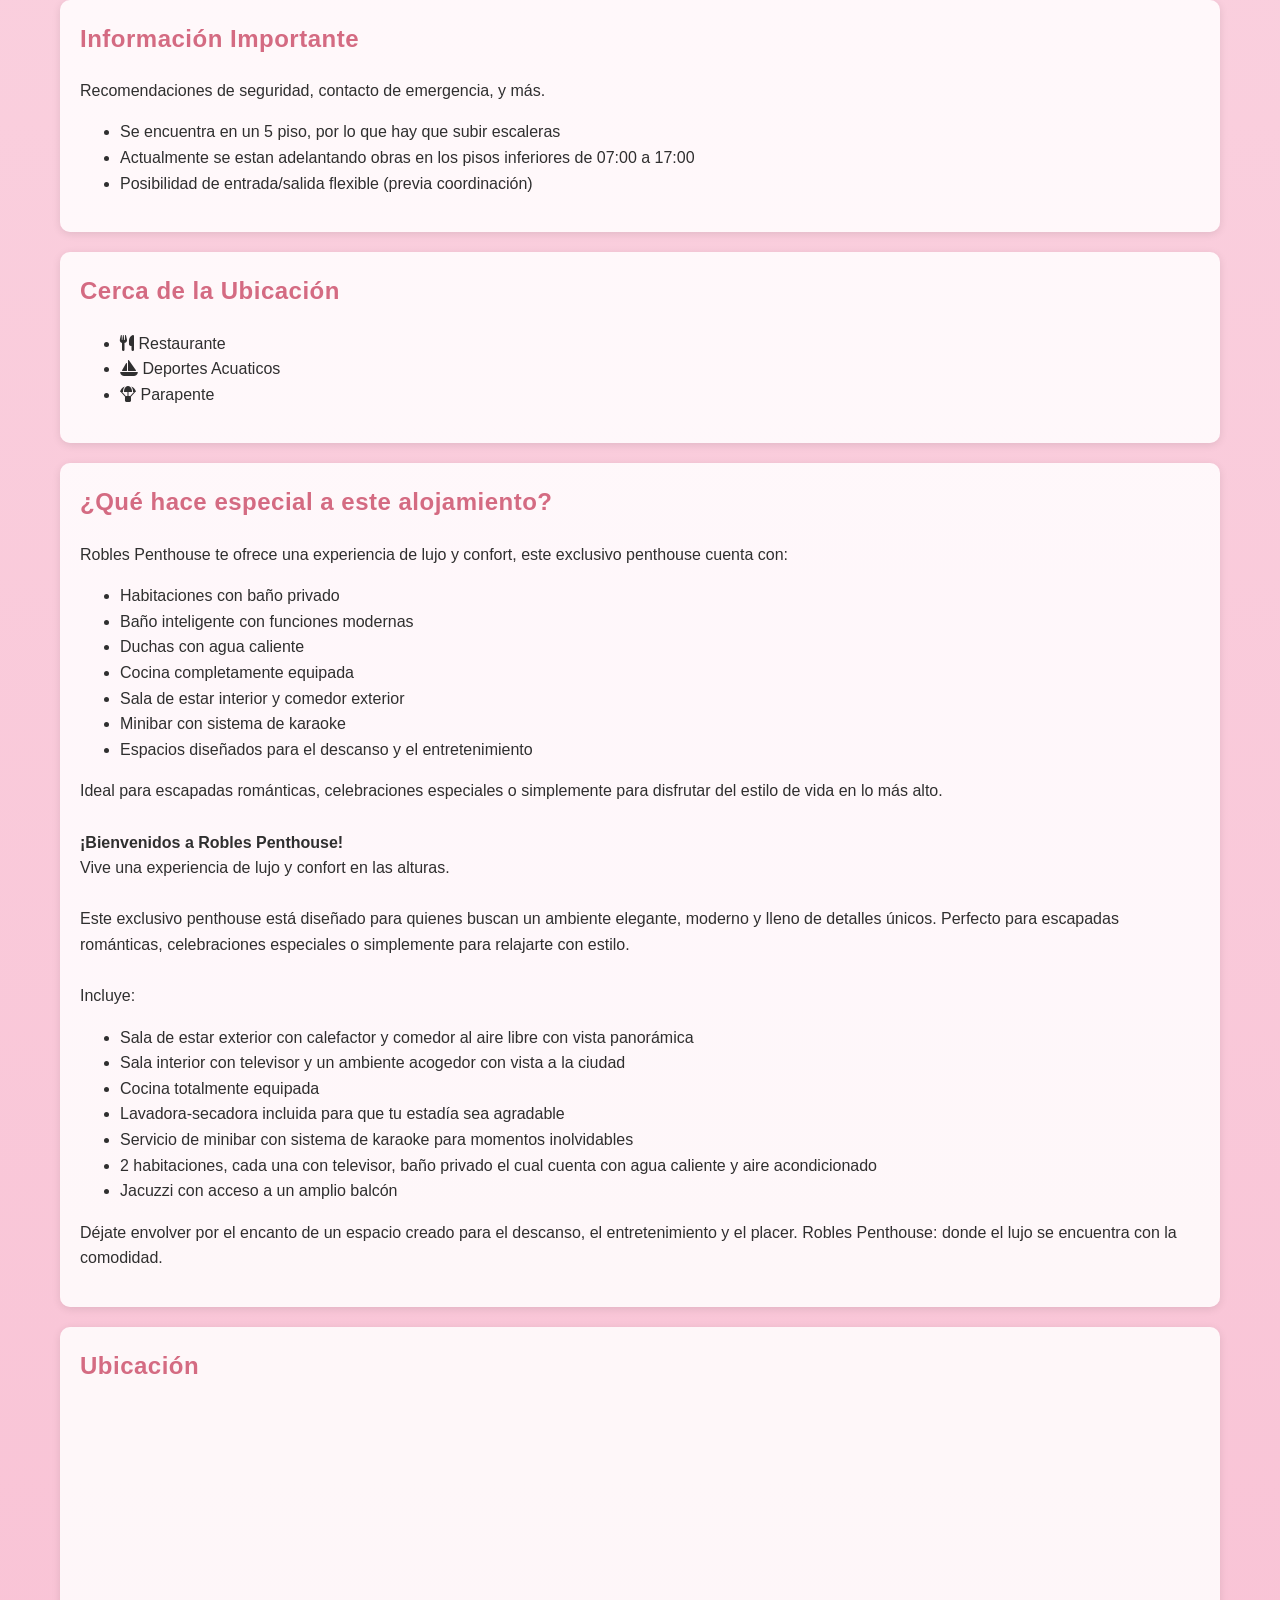
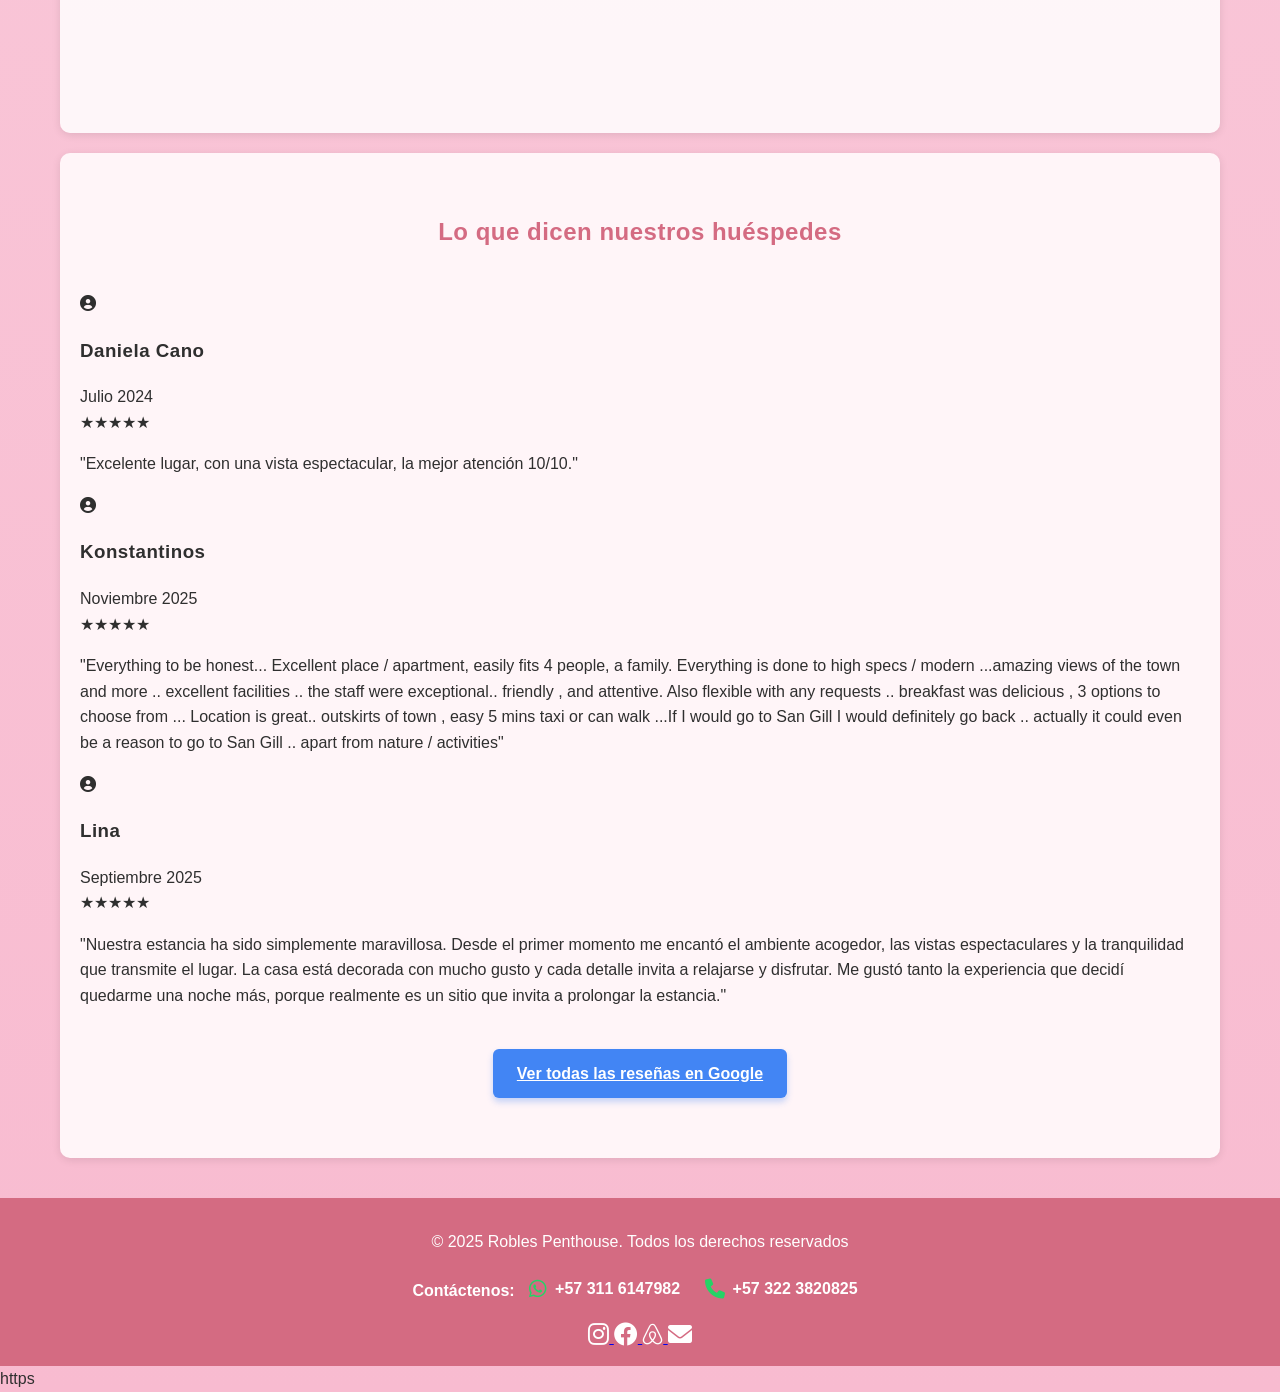
==== commit 39acc619: "Add files via upload Implementación de multi-idioma (EN/ES) y gestión de fechas bloqueadas.  Descr" ====
--- a/index.html
+++ b/index.html
@@ -3,36 +3,63 @@
 <head>
     <meta charset="UTF-8">
     <meta name="viewport" content="width=device-width, initial-scale=1.0">
-    <title>Robles Penthouse</title>
+    <title data-i18n="header_title">Robles Penthouse</title>
     <link rel="stylesheet" href="estilos.css">
     <link rel="stylesheet" href="https://cdnjs.cloudflare.com/ajax/libs/font-awesome/6.0.0-beta3/css/all.min.css" integrity="sha512-..." crossorigin="anonymous" referrerpolicy="no-referrer">
     <link rel="icon" href="favicon.png" type="favicon/png">
+    <script src="traducciones.js"></script>
+    <script src="https://cdn.jsdelivr.net/npm/@supabase/supabase-js@2"></script>
+    <script>
+        const SUPABASE_URL = "https://jjzcargvtdnwqochgexa.supabase.co";
+        const SUPABASE_ANON_KEY = "sb_publishable_keASAdOLtsOYPqkJJIgWiQ_pmEtrsLy";
+        const supabaseClient = supabase.createClient(SUPABASE_URL, SUPABASE_ANON_KEY);
+    </script>
 </head>
 <body id="top">
 
     <header>
-        <h1>Robles Penthouse</h1>
-        <p>Lujo, Vista y Confort en lo más alto de San Gil</p>
+        <div class="lang-switch">
+            <span onclick="changeLanguage('es')" id="btn-es" class="active">ES</span> | 
+            <span onclick="changeLanguage('en')" id="btn-en">EN</span>
+        </div>
+        <h1 data-i18n="header_title">Robles Penthouse</h1>
+        <p data-i18n="header_subtitle">Lujo, Vista y Confort en lo más alto de San Gil</p>
 
         <nav>
-            <a href="#acerca">Acerca</a>
-            <a href="#servicios">Servicios</a>
-            <a href="#espacios">Otros Espacios</a>
-            <a href="#populares">Servicios Populares</a>
-            <a href="#normas">Normas</a>
-            <a href="#info">Información</a>
-            <a href="#ubicacion">Ubicación</a>
-            <a href="#especial">¿Por qué es especial?</a>
-            <a href="#" id="mostrarFormulario">Reserva aqui!!!</a>
+            <a href="#acerca" data-i18n="nav_about">Acerca</a>
+            <a href="#servicios" data-i18n="nav_services">Servicios</a>
+            <a href="#espacios" data-i18n="nav_spaces">Otros Espacios</a>
+            <a href="#populares" data-i18n="nav_popular">Servicios Populares</a>
+            <a href="#normas" data-i18n="nav_rules">Normas</a>
+            <a href="#info" data-i18n="nav_info">Información</a>
+            <a href="#ubicacion" data-i18n="nav_location">Ubicación</a>
+            <a href="#especial" data-i18n="nav_special">¿Por qué es especial?</a>
+            <a href="#" id="mostrarFormulario" data-i18n="nav_book">Reserva aqui!!!</a>
 
         </nav>
+
+        <div class="header-icons">
+            <a href="https://www.instagram.com/robles_penthouse" target="_blank" rel="noopener noreferrer" title="Instagram">
+                <i class="fab fa-instagram"></i>
+            </a>
+            <a href="https://www.facebook.com/profile.php?id=61578252129657" target="_blank" rel="noopener noreferrer" title="Facebook">
+                <i class="fab fa-facebook"></i>
+            </a>
+            <a href="https://www.airbnb.com.co/rooms/1405070874350096096" target="_blank" rel="noopener noreferrer" title="Airbnb">
+                <i class="fab fa-airbnb"></i>
+            </a>
+            <a href="contacto.html" title="Tu opinión es Importante">
+                <i class="fas fa-envelope"></i>
+            </a>
+        </div>
+
     </header>
 
     <main class="contenedor">
 
             <div class="container">
-            <section class="video-tour">
-                <h2>Tour Virtual</h2>
+            <section class="video-tour reveal">
+                <h2 data-i18n="virtual_tour_title">Tour Virtual</h2>
                 <div class="video-container">
                     <iframe width="560" height="315" 
                       src="https://www.youtube.com/embed/vcxwGydpOaY?si=_00xwMhI5HZA4tkK" 
@@ -43,45 +70,45 @@
                       allowfullscreen></iframe>
                 </div>
                 <div class="video-description">
-                    <h3>Conoce nuestro espacio</h3>
-                    <p>Vive San Gil desde las alturas. Descubre el encanto del Robles Penthouse, un alojamiento exclusivo ubicado en San Gil, la capital turística de Santander. Sumérgete en un entorno natural lleno de aventura, cultura y paisajes inolvidables. Disfruta de una vista privilegiada, comodidad excepcional y acceso a los principales destinos turísticos de la región.¡Haz tu reserva hoy y prepárate para una experiencia única en el corazón de Colombia!</p>
+                    <h3 data-i18n="virtual_tour_subtitle">Conoce nuestro espacio</h3>
+                    <p data-i18n="virtual_tour_desc">Vive San Gil desde las alturas. Descubre el encanto del Robles Penthouse, un alojamiento exclusivo ubicado en San Gil, la capital turística de Santander. Sumérgete en un entorno natural lleno de aventura, cultura y paisajes inolvidables. Disfruta de una vista privilegiada, comodidad excepcional y acceso a los principales destinos turísticos de la región.¡Haz tu reserva hoy y prepárate para una experiencia única en el corazón de Colombia!</p>
                 </div>
             </section>
 
-           <section id="acerca">
-            <h2>PENTHOUSE con terraza privada en la azotea y vistas panoramicas</h2>
+           <section id="acerca" class="reveal">
+            <h2 data-i18n="penthouse_title">PENTHOUSE con terraza privada en la azotea y vistas panoramicas</h2>
             <div class="galeria-grid">
-                <img src="https://res.cloudinary.com/daj3y9yja/image/upload/v1773529415/Foto_Desayuno_rfh3fi.jpg" alt="imagenes penthouse">
-                <img src="https://res.cloudinary.com/daj3y9yja/image/upload/v1773529421/cocteles_vinnkh.jpg" alt="imagenes penthouse">
-                <img src="https://res.cloudinary.com/daj3y9yja/image/upload/v1773529415/BarraCocina_ftpw50.jpg" alt="imagenes penthouse">
-                <img src="https://res.cloudinary.com/daj3y9yja/image/upload/v1773529419/Bar_difynw.jpg" alt="imagenes penthouse">
-                <img src="https://res.cloudinary.com/daj3y9yja/image/upload/v1773529417/Barra2_szljec.jpg" alt="imagenes penthouse">
-                <img src="https://res.cloudinary.com/daj3y9yja/image/upload/v1773529423/BarraCoctel_nua6wu.jpg" alt="imagenes penthouse">
-                <img src="https://res.cloudinary.com/daj3y9yja/image/upload/v1773529410/Cocina_whwa3i.jpg" alt="imagenes penthouse">
-                <img src="https://res.cloudinary.com/daj3y9yja/image/upload/v1773529421/cocteles_vinnkh.jpg" alt="imagenes penthouse">
-                <img src="https://res.cloudinary.com/daj3y9yja/image/upload/v1773529415/ComedorAuxiliar_xdu3fi.jpg" alt="imagenes penthouse">
-                <img src="https://res.cloudinary.com/daj3y9yja/image/upload/v1773529418/Desayuno_qdazdl.jpg" alt="imagenes penthouse">
-                <img src="https://res.cloudinary.com/daj3y9yja/image/upload/v1773529409/entradaCopa_h27sfk.jpg" alt="imagenes penthouse">
-                <img src="https://res.cloudinary.com/daj3y9yja/image/upload/v1773529419/EntradaJacuzzi_f11qlb.jpg" alt="imagenes penthouse">
-                <img src="https://res.cloudinary.com/daj3y9yja/image/upload/v1773529410/Escaleras_khauwh.jpg" alt="imagenes penthouse">
-                <img src="https://res.cloudinary.com/daj3y9yja/image/upload/v1773529419/Foto_Calefactor_w5o0mo.jpg" alt="imagenes penthouse">
-                <img src="https://res.cloudinary.com/daj3y9yja/image/upload/v1773529410/Foto_Desayuno_Comedor_h4ohyt.jpg" alt="imagenes penthouse">
-                <img src="https://res.cloudinary.com/daj3y9yja/image/upload/v1773529411/Foto_Habitacion_2_Inversa_zzufjb.jpg" alt="imagenes penthouse">
-                <img src="https://res.cloudinary.com/daj3y9yja/image/upload/v1773529418/Foto_Sala_Inversa_vewcqh.jpg" alt="imagenes penthouse">
-                <img src="https://res.cloudinary.com/daj3y9yja/image/upload/v1773529413/Habitacion1_sf78zt.jpg" alt="imagenes penthouse">
-                <img src="https://res.cloudinary.com/daj3y9yja/image/upload/v1773529418/Habitacion12_bgeqnr.jpg" alt="imagenes penthouse">
-                <img src="https://res.cloudinary.com/daj3y9yja/image/upload/v1773529419/Habitacion13_goekbi.jpg" alt="imagenes penthouse">
-                <img src="https://res.cloudinary.com/daj3y9yja/image/upload/v1773529422/Habitacion14_k495jc.jpg" alt="imagenes penthouse">
-                <img src="https://res.cloudinary.com/daj3y9yja/image/upload/v1773529423/Habitacion15_jbfy1x.jpg" alt="imagenes penthouse">
-                <img src="https://res.cloudinary.com/daj3y9yja/image/upload/v1773529422/Habitacion16_hk5sjy.jpg" alt="imagenes penthouse">
-                <img src="https://res.cloudinary.com/daj3y9yja/image/upload/v1773529419/Habitacion17_gyhlhu.jpg" alt="imagenes penthouse">
-                <img src="https://res.cloudinary.com/daj3y9yja/image/upload/v1773529420/IMG_20250422_133038_s44gvu.jpg" alt="imagenes penthouse">
-                <img src="https://res.cloudinary.com/daj3y9yja/image/upload/v1773529411/JacuzziNoche_yedrb2.jpg" alt="imagenes penthouse">
-                <img src="https://res.cloudinary.com/daj3y9yja/image/upload/v1773529416/JacuzziVista_w0245t.jpg" alt="imagenes penthouse">
-                <img src="https://res.cloudinary.com/daj3y9yja/image/upload/v1773529414/lampara_desde_el_segundo_piso_y6svre.jpg" alt="imagenes penthouse">
-                <img src="https://res.cloudinary.com/daj3y9yja/image/upload/v1773529413/Logo_Robles_Penthouse_y3fmoz.jpg" alt="imagenes penthouse">
-            </div>
-      <p>Robles Penthouse se destaca por su ubicación privilegiada en las afueras de San Gil, con una vista panorámica incomparable. Su diseño moderno y elegante, junto con un jacuzzi privado, hacen de este alojamiento un lugar exclusivo para descansar y disfrutar. Además, ofrece espacios acogedores, servicios de alta calidad, fácil acceso a atracciones turísticas y una experiencia pensada para quienes buscan confort, privacidad y un ambiente inolvidable.</p>
+                <img src="https://res.cloudinary.com/daj3y9yja/image/upload/f_auto,q_auto,w_1200/v1773529415/Foto_Desayuno_rfh3fi.jpg" alt="imagenes penthouse" loading="lazy">
+                <img src="https://res.cloudinary.com/daj3y9yja/image/upload/f_auto,q_auto,w_1200/v1773529421/cocteles_vinnkh.jpg" alt="imagenes penthouse" loading="lazy">
+                <img src="https://res.cloudinary.com/daj3y9yja/image/upload/f_auto,q_auto,w_1200/v1773529415/BarraCocina_ftpw50.jpg" alt="imagenes penthouse" loading="lazy">
+                <img src="https://res.cloudinary.com/daj3y9yja/image/upload/f_auto,q_auto,w_1200/v1773529419/Bar_difynw.jpg" alt="imagenes penthouse" loading="lazy">
+                <img src="https://res.cloudinary.com/daj3y9yja/image/upload/f_auto,q_auto,w_1200/v1773529417/Barra2_szljec.jpg" alt="imagenes penthouse" loading="lazy">
+                <img src="https://res.cloudinary.com/daj3y9yja/image/upload/f_auto,q_auto,w_1200/v1773529423/BarraCoctel_nua6wu.jpg" alt="imagenes penthouse" loading="lazy">
+                <img src="https://res.cloudinary.com/daj3y9yja/image/upload/f_auto,q_auto,w_1200/v1773529410/Cocina_whwa3i.jpg" alt="imagenes penthouse" loading="lazy">
+                <img src="https://res.cloudinary.com/daj3y9yja/image/upload/f_auto,q_auto,w_1200/v1773529421/cocteles_vinnkh.jpg" alt="imagenes penthouse" loading="lazy">
+                <img src="https://res.cloudinary.com/daj3y9yja/image/upload/f_auto,q_auto,w_1200/v1773529415/ComedorAuxiliar_xdu3fi.jpg" alt="imagenes penthouse" loading="lazy">
+                <img src="https://res.cloudinary.com/daj3y9yja/image/upload/f_auto,q_auto,w_1200/v1773529418/Desayuno_qdazdl.jpg" alt="imagenes penthouse" loading="lazy">
+                <img src="https://res.cloudinary.com/daj3y9yja/image/upload/f_auto,q_auto,w_1200/v1773529409/entradaCopa_h27sfk.jpg" alt="imagenes penthouse" loading="lazy">
+                <img src="https://res.cloudinary.com/daj3y9yja/image/upload/f_auto,q_auto,w_1200/v1773529419/EntradaJacuzzi_f11qlb.jpg" alt="imagenes penthouse" loading="lazy">
+                <img src="https://res.cloudinary.com/daj3y9yja/image/upload/f_auto,q_auto,w_1200/v1773529410/Escaleras_khauwh.jpg" alt="imagenes penthouse" loading="lazy">
+                <img src="https://res.cloudinary.com/daj3y9yja/image/upload/f_auto,q_auto,w_1200/v1773529419/Foto_Calefactor_w5o0mo.jpg" alt="imagenes penthouse" loading="lazy">
+                <img src="https://res.cloudinary.com/daj3y9yja/image/upload/f_auto,q_auto,w_1200/v1773529410/Foto_Desayuno_Comedor_h4ohyt.jpg" alt="imagenes penthouse" loading="lazy">
+                <img src="https://res.cloudinary.com/daj3y9yja/image/upload/f_auto,q_auto,w_1200/v1773529411/Foto_Habitacion_2_Inversa_zzufjb.jpg" alt="imagenes penthouse" loading="lazy">
+                <img src="https://res.cloudinary.com/daj3y9yja/image/upload/f_auto,q_auto,w_1200/v1773529418/Foto_Sala_Inversa_vewcqh.jpg" alt="imagenes penthouse" loading="lazy">
+                <img src="https://res.cloudinary.com/daj3y9yja/image/upload/f_auto,q_auto,w_1200/v1773529413/Habitacion1_sf78zt.jpg" alt="imagenes penthouse" loading="lazy">
+                <img src="https://res.cloudinary.com/daj3y9yja/image/upload/f_auto,q_auto,w_1200/v1773529418/Habitacion12_bgeqnr.jpg" alt="imagenes penthouse" loading="lazy">
+                <img src="https://res.cloudinary.com/daj3y9yja/image/upload/f_auto,q_auto,w_1200/v1773529419/Habitacion13_goekbi.jpg" alt="imagenes penthouse" loading="lazy">
+                <img src="https://res.cloudinary.com/daj3y9yja/image/upload/f_auto,q_auto,w_1200/v1773529422/Habitacion14_k495jc.jpg" alt="imagenes penthouse" loading="lazy">
+                <img src="https://res.cloudinary.com/daj3y9yja/image/upload/f_auto,q_auto,w_1200/v1773529423/Habitacion15_jbfy1x.jpg" alt="imagenes penthouse" loading="lazy">
+                <img src="https://res.cloudinary.com/daj3y9yja/image/upload/f_auto,q_auto,w_1200/v1773529422/Habitacion16_hk5sjy.jpg" alt="imagenes penthouse" loading="lazy">
+                <img src="https://res.cloudinary.com/daj3y9yja/image/upload/f_auto,q_auto,w_1200/v1773529419/Habitacion17_gyhlhu.jpg" alt="imagenes penthouse" loading="lazy">
+                <img src="https://res.cloudinary.com/daj3y9yja/image/upload/f_auto,q_auto,w_1200/v1773529420/IMG_20250422_133038_s44gvu.jpg" alt="imagenes penthouse" loading="lazy">
+                <img src="https://res.cloudinary.com/daj3y9yja/image/upload/f_auto,q_auto,w_1200/v1773529411/JacuzziNoche_yedrb2.jpg" alt="imagenes penthouse" loading="lazy">
+                <img src="https://res.cloudinary.com/daj3y9yja/image/upload/f_auto,q_auto,w_1200/v1773529416/JacuzziVista_w0245t.jpg" alt="imagenes penthouse" loading="lazy">
+                <img src="https://res.cloudinary.com/daj3y9yja/image/upload/f_auto,q_auto,w_1200/v1773529414/lampara_desde_el_segundo_piso_y6svre.jpg" alt="imagenes penthouse" loading="lazy">
+                <img src="https://res.cloudinary.com/daj3y9yja/image/upload/f_auto,q_auto,w_1200/v1773529413/Logo_Robles_Penthouse_y3fmoz.jpg" alt="Logo Robles Penthouse">
+            </div>
+      <p data-i18n="penthouse_desc">Robles Penthouse se destaca por su ubicación privilegiada en las afueras de San Gil, con una vista panorámica incomparable. Su diseño moderno y elegante, junto con un jacuzzi privado, hacen de este alojamiento un lugar exclusivo para descansar y disfrutar. Además, ofrece espacios acogedores, servicios de alta calidad, fácil acceso a atracciones turísticas y una experiencia pensada para quienes buscan confort, privacidad y un ambiente inolvidable.</p>
     </section>
 
     <!-- Formulario de reserva-->
@@ -90,165 +117,167 @@
         
         <button class="btn-cerrar-modal" id="cerrarModalX">×</button>
 
-        <h2>Verificar disponibilidad y precios</h2>
+        <h2 data-i18n="form_title">Verificar disponibilidad y precios</h2>
         
         <form class="form-reserva" id="reservaForm" action="https://formspree.io/f/xldlegwr" method="post">
           
-          <label for="entrada">Fecha de entrada</label>
+          <label for="entrada" data-i18n="form_arrival">Fecha de entrada</label>
           <input type="date" id="entrada" name="fecha_entrada" required>
 
-          <label for="salida">Fecha de salida</label>
+          <label for="salida" data-i18n="form_departure">Fecha de salida</label>
           <input type="date" id="salida" name="fecha_salida" required>
 
-          <label for="personas">Número de huéspedes (Max. 5)</label>
+          <label for="personas" data-i18n="form_guests">Número de huéspedes (Max. 5)</label>
           <input type="number" id="personas" name="numero_personas" min="2" max="5" value="2" required>
 
-          <label for="nombreReserva">Nombre Completo:</label>
-          <input type="text" id="nombreReserva" name="nombre" placeholder="Ingresa tu nombre completo" required>
-
-          <label for="telefonoReserva">Teléfono / WhatsApp:</label>
-          <input type="tel" id="telefonoReserva" name="telefono" placeholder="Para contactarte" required>
+          <label for="nombreReserva" data-i18n="form_name">Nombre Completo:</label>
+          <input type="text" id="nombreReserva" name="nombre" data-i18n-placeholder="form_name_placeholder" placeholder="Ingresa tu nombre completo" required>
+
+          <label for="telefonoReserva" data-i18n="form_phone">Teléfono / WhatsApp:</label>
+          <input type="tel" id="telefonoReserva" name="telefono" data-i18n-placeholder="form_phone_placeholder" placeholder="Para contactarte" required>
 
           <p id="totalCost">Costo Total: $0</p>
           <input type="hidden" id="costoTotalHidden" name="costo_total">
 
-          <button type="submit" class="btn">Consultar disponibilidad y reservar</button>
+          <button type="submit" class="btn" data-i18n="form_submit">Consultar disponibilidad y reservar</button>
         </form>
       </div>
 
       <div id="mensajeExitoReserva" style="display: none; background: white; padding: 40px; border-radius: 15px; text-align: center; max-width: 500px; width: 90%;">
           <i class="fas fa-check-circle" style="font-size: 60px; color: #25d366; margin-bottom: 20px;"></i>
-          <h2 style="color: #2f2f2f; margin:0;">¡Solicitud Enviada!</h2>
-          <p style="font-size: 1.1rem; margin: 20px 0;">Hemos recibido tu solicitud. Te contactaremos pronto al WhatsApp para confirmar.</p>
-          <button class="btn" id="btnSeguirNavegando">Seguir Navegando</button>
+          <h2 style="color: #2f2f2f; margin:0;" data-i18n="success_title">¡Solicitud Enviada!</h2>
+          <p style="font-size: 1.1rem; margin: 20px 0;" data-i18n="success_desc">Hemos recibido tu solicitud. Te contactaremos pronto al WhatsApp para confirmar.</p>
+          <button class="btn" id="btnSeguirNavegando" data-i18n="success_btn">Seguir Navegando</button>
       </div>
     </section>
 
-    <section id="servicios">
-      <h2>Servicios</h2>
+    <section id="servicios" class="reveal">
+      <h2 data-i18n="services_title">Servicios</h2>
       <ul class="lista-servicios">
-        <li><i class="fa-solid fa-mug-hot"></i> Cocina Equipada</li>
-        <li><i class="fas fa-soap"></i> Lavadora</li>
-        <li><i class="fas fa-tshirt"></i> Secadora</li>
-        <li><i class="fas fa-hot-tub-person"></i> Jacuzzi</li>
-        <li><i class="fas fa-tv"></i> Smart TV</li>
-        <li><i class="fas fa-shower"></i> Baño Privado</li>
-        <li><i class="fas fa-snowflake"></i> Aire Acondicionado</li>
-        <li><i class="fas fa-champagne-glasses"></i> Mini Bar</li>
+        <li><i class="fa-solid fa-mug-hot"></i> <span data-i18n="service_kitchen">Cocina Equipada</span></li>
+        <li><i class="fas fa-soap"></i> <span data-i18n="service_washer">Lavadora</span></li>
+        <li><i class="fas fa-tshirt"></i> <span data-i18n="service_dryer">Secadora</span></li>
+        <li><i class="fas fa-hot-tub-person"></i> <span data-i18n="service_jacuzzi">Jacuzzi</span></li>
+        <li><i class="fas fa-tv"></i> <span data-i18n="service_tv">Smart TV</span></li>
+        <li><i class="fas fa-shower"></i> <span data-i18n="service_bathroom">Baño Privado</span></li>
+        <li><i class="fas fa-snowflake"></i> <span data-i18n="service_ac">Aire Acondicionado</span></li>
+        <li><i class="fas fa-champagne-glasses"></i> <span data-i18n="service_minibar">Mini Bar</span></li>
       </ul>
     </section>
 
-    <section id="espacios">
-      <h2>Otros Espacios</h2>
-      <p>Sala, baño inteligente, terraza comedor, zona karaoke, jardin natural y un ambiente acogedor y privado</p>
-    </section>
-
-    <section id="populares">
-      <h2>Servicios Populares</h2>
+    <section id="espacios" class="reveal">
+      <h2 data-i18n="spaces_title">Otros Espacios</h2>
+      <p data-i18n="spaces_desc">Sala, baño inteligente, terraza comedor, zona karaoke, jardin natural y un ambiente acogedor y privado</p>
+    </section>
+
+    <section id="populares" class="reveal">
+      <h2 data-i18n="popular_title">Servicios Populares</h2>
       <table class="tabla-servicios">
         <tr>
-          <td><i class="fas fa-solid fa-square-parking"></i><p>Parqueadero</p></td>
-          <td><i class="fas fa-wifi"></i><p>wifi</p></td>
-        </tr>
-        <tr>
-          <td><i class="fas fa-utensils"></i><p>Vajilla y Cubierteria</p></td>
-          <td><i class="fas fa-panorama"></i><p>Vista Panoramica</p></td>
+          <td><i class="fas fa-solid fa-square-parking"></i><p data-i18n="popular_parking">Parqueadero</p></td>
+          <td><i class="fas fa-wifi"></i><p data-i18n="popular_wifi">wifi</p></td>
+        </tr>
+        <tr>
+          <td><i class="fas fa-utensils"></i><p data-i18n="popular_dishes">Vajilla y Cubierteria</p></td>
+          <td><i class="fas fa-panorama"></i><p data-i18n="popular_views">Vista Panoramica</p></td>
         </tr>
       </table>
     </section>
 
-    <section id="normas">
-      <h2>Normas del Alojamiento</h2>
+    <section id="normas" class="reveal">
+      <h2 data-i18n="rules_title">Normas del Alojamiento</h2>
       <table class="tabla-normas">
         <tr>
-          <th>Norma</th>
-          <th>Descripción</th>
-        </tr>
-        <tr>
-          <td>Check-in</td>
-          <td>Desde las 15:00</td>
-        </tr>
-        <tr>
-          <td>Check-out</td>
-          <td>Antes de las 12:00</td>
-        </tr>
-        <tr>
-          <td>Menores de edad</td>
-          <td>No se admiten menores de edad, ya que las instalaciones no se encuentran adecuadas</td>
-        </tr>
-        <tr>
-          <td>Mascotas</td>
-          <td>No estan permitidas las mascotas</td>
+          <th data-i18n="rule_header_name">Norma</th>
+          <th data-i18n="rule_header_desc">Descripción</th>
+        </tr>
+        <tr>
+          <td data-i18n="rule_checkin_name">Check-in</td>
+          <td data-i18n="rule_checkin_desc">Desde las 15:00</td>
+        </tr>
+        <tr>
+          <td data-i18n="rule_checkout_name">Check-out</td>
+          <td data-i18n="rule_checkout_desc">Antes de las 12:00</td>
+        </tr>
+        <tr>
+          <td data-i18n="rule_minors_name">Menores de edad</td>
+          <td data-i18n="rule_minors_desc">No se admiten menores de edad, ya que las instalaciones no se encuentran adecuadas</td>
+        </tr>
+        <tr>
+          <td data-i18n="rule_pets_name">Mascotas</td>
+          <td data-i18n="rule_pets_desc">No estan permitidas las mascotas</td>
         </tr>
       </table>
     </section>
 
 
-    <section id="info">
-      <h2>Información Importante</h2>
-      <p>Recomendaciones de seguridad, contacto de emergencia, y más.</p>
+    <section id="info" class="reveal">
+      <h2 data-i18n="info_title">Información Importante</h2>
+      <p data-i18n="info_desc">Recomendaciones de seguridad, contacto de emergencia, y más.</p>
     <ul>
-        <li>Se encuentra en un 5 piso, por lo que hay que subir escaleras</li>
-        <li>Actualmente se estan adelantando obras en los pisos inferiores de 07:00 a 17:00</li>
-        <li>Posibilidad de entrada/salida flexible (previa coordinación)</li>
+        <li data-i18n="info_item_1">Se encuentra en un 5 piso, por lo que hay que subir escaleras</li>
+        <li data-i18n="info_item_2">Actualmente se estan adelantando obras en los pisos inferiores de 07:00 a 17:00</li>
+        <li data-i18n="info_item_3">Posibilidad de entrada/salida flexible (previa coordinación)</li>
     </ul>
 
     </section>
 
-    <section id="ubicacion">
-      <h2>Cerca de la Ubicación</h2>
+    <section id="ubicacion" class="reveal">
+      <h2 data-i18n="location_nearby">Cerca de la Ubicación</h2>
       <ul>
-        <li><i class="fas fa-utensils"></i> Restaurante</li>
-        <li><i class="fas fa-sailboat"></i> Deportes Acuaticos</li>
-        <li><i class="fas fa-parachute-box"></i> Parapente</li>
+        <li><i class="fas fa-utensils"></i> <span data-i18n="nearby_restaurant">Restaurante</span></li>
+        <li><i class="fas fa-sailboat"></i> <span data-i18n="nearby_water">Deportes Acuaticos</span></li>
+        <li><i class="fas fa-parachute-box"></i> <span data-i18n="nearby_paragliding">Parapente</span></li>
       </ul>
     </section>
 
-    <section id="especial">
-      <h2>¿Qué hace especial a este alojamiento?</h2>
-      <p>Robles Penthouse te ofrece una experiencia de lujo y confort, ste exclusivo penthouse cuenta con:
+    <section id="especial" class="reveal">
+      <h2 data-i18n="special_title">¿Qué hace especial a este alojamiento?</h2>
+      <p>
+        <span data-i18n="special_desc_1">Robles Penthouse te ofrece una experiencia de lujo y confort, este exclusivo penthouse cuenta con:</span>
 <ul>
-  <li>Habitaciones con baño privado</li>
-  <li>Baño inteligente con funciones modernas</li>
-  <li>Duchas con agua caliente</li>
-  <li>Cocina completamente equipada</li>
-  <li>Sala de estar interior y comedor exterior</li>
-  <li>Minibar con sistema de karaoke</li>
-  <li>Espacios diseñados para el descanso y el entretenimiento</li>
+  <li data-i18n="special_item_1">Habitaciones con baño privado</li>
+  <li data-i18n="special_item_2">Baño inteligente con funciones modernas</li>
+  <li data-i18n="special_item_3">Duchas con agua caliente</li>
+  <li data-i18n="special_item_4">Cocina completamente equipada</li>
+  <li data-i18n="special_item_5">Sala de estar interior y comedor exterior</li>
+  <li data-i18n="special_item_6">Minibar con sistema de karaoke</li>
+  <li data-i18n="special_item_7">Espacios diseñados para el descanso y el entretenimiento</li>
 </ul>
 
-Ideal para escapadas románticas, celebraciones especiales o simplemente para disfrutar del estilo de vida en lo más alto.
+<span data-i18n="special_desc_2">Ideal para escapadas románticas, celebraciones especiales o simplemente para disfrutar del estilo de vida en lo más alto.</span>
 <br><br>
-¡Bienvenidos a Robles Penthouse!
-Vive una experiencia de lujo y confort en las alturas.
-
-Este exclusivo penthouse está diseñado para quienes buscan un ambiente elegante, moderno y lleno de detalles únicos. Perfecto para escapadas románticas, celebraciones especiales o simplemente para relajarte con estilo.
-
-Incluye:
+<b data-i18n="special_welcome">¡Bienvenidos a Robles Penthouse!</b><br>
+<span data-i18n="special_experience">Vive una experiencia de lujo y confort en las alturas.</span>
+<br><br>
+<span data-i18n="special_designed">Este exclusivo penthouse está diseñado para quienes buscan un ambiente elegante, moderno y lleno de detalles únicos. Perfecto para escapadas románticas, celebraciones especiales o simplemente para relajarte con estilo.</span>
+
+<br><br>
+<span data-i18n="special_includes">Incluye:</span>
 <ul>
-  <li>Sala de estar exterior con calefactor y comedor al aire libre con vista panorámica</li>
-  <li>Sala interior con televisor y un ambiente acogedor con vista a la ciudad</li>
-  <li>Cocina totalmente equipada</li>
-  <li>Lavadora-secadora incluida para que tu estadía sea agradable</li>
-  <li>Servicio de minibar con sistema de karaoke para momentos inolvidables</li>
-  <li>2 habitaciones, cada una con televisor, baño privado el cual cuenta con agua caliente y aire acondicionado</li>
-  <li>Jacuzzi con acceso a un amplio balcón</li>
+  <li data-i18n="special_inc_1">Sala de estar exterior con calefactor y comedor al aire libre con vista panorámica</li>
+  <li data-i18n="special_inc_2">Sala interior con televisor y un ambiente acogedor con vista a la ciudad</li>
+  <li data-i18n="special_inc_3">Cocina totalmente equipada</li>
+  <li data-i18n="special_inc_4">Lavadora-secadora incluida para que tu estadía sea agradable</li>
+  <li data-i18n="special_inc_5">Servicio de minibar con sistema de karaoke para momentos inolvidables</li>
+  <li data-i18n="special_inc_6">2 habitaciones, cada una con televisor, baño privado el cual cuenta con agua caliente y aire acondicionado</li>
+  <li data-i18n="special_inc_7">Jacuzzi con acceso a un amplio balcón</li>
 </ul>
 
-Déjate envolver por el encanto de un espacio creado para el descanso, el entretenimiento y el placer.
-Robles Penthouse: donde el lujo se encuentra con la comodidad.</p>
+<span data-i18n="special_footer">Déjate envolver por el encanto de un espacio creado para el descanso, el entretenimiento y el placer. Robles Penthouse: donde el lujo se encuentra con la comodidad.</span>
+</p>
     </section> 
         
-        <section class="mapa">
-            <h2>Ubicación</h2>
+        <section class="mapa reveal">
+            <h2 data-i18n="map_title">Ubicación</h2>
             <iframe src="https://www.google.com/maps/embed?pb=!1m14!1m12!1m3!1d3976.4!2d-73.135571!3d6.564812!2m3!1f0!2f0!3f0!3m2!1i1024!2i768!4f13.1!5e0!3m2!1ses-419!2sco!4v1717940000000"
                 width="100%" height="300" style="border:0;" allowfullscreen="" loading="lazy"
                 referrerpolicy="no-referrer-when-downgrade"></iframe>
         </section>
 
 <section id="reseñas" style="background-color: #fff5f8; padding: 60px 0;">
-    <div class="contenedor">
-        <h2 style="text-align: center; color: #D46B82; margin-bottom: 40px;">Lo que dicen nuestros huéspedes</h2>
+    <div class="contenedor reveal">
+        <h2 style="text-align: center; color: #D46B82; margin-bottom: 40px;" data-i18n="reviews_title">Lo que dicen nuestros huéspedes</h2>
         
         <div class="grid-reseñas">
             <div class="tarjeta-reseña">
@@ -256,11 +285,11 @@
                     <div class="icono-usuario"><i class="fas fa-user-circle"></i></div>
                     <div class="info-usuario">
                         <h3>Daniela Cano</h3>
-                        <span class="fecha-reseña">Julio 2024 </span>
+                        <span class="fecha-reseña" data-i18n="reviews_date_1">Julio 2024</span>
                     </div>
                     <div class="estrellas">★★★★★</div>
                 </div>
-                <p class="texto-reseña">"Excelente lugar, con una vista espectacular, la mejor atención 10/10."</p>
+                <p class="texto-reseña" data-i18n="reviews_text_1">"Excelente lugar, con una vista espectacular, la mejor atención 10/10."</p>
             </div>
 
             <div class="tarjeta-reseña">
@@ -268,11 +297,11 @@
                     <div class="icono-usuario"><i class="fas fa-user-circle"></i></div>
                     <div class="info-usuario">
                         <h3>Konstantinos</h3>
-                        <span class="fecha-reseña">Noviembre 2025 </span>
+                        <span class="fecha-reseña" data-i18n="reviews_date_2">Noviembre 2025</span>
                     </div>
                     <div class="estrellas">★★★★★</div>
                 </div>
-                <p class="texto-reseña">"Everything to be honest... Excellent place / apartment, easily fits 4 people, a family. Everything is done to high specs / modern ...amazing views of the town and more .. excellent facilities .. the staff were exceptional.. friendly , and attentive. Also flexible with any requests .. breakfast was delicious , 3 options to choose from ... Location is great.. outskirts of town , easy 5 mins taxi or can walk ...If I would go to San Gill I would definitely go back .. actually it could even be a reason to go to San Gill .. apart from nature / activities"</p>
+                <p class="texto-reseña" data-i18n="reviews_text_2">"Everything to be honest... Excellent place / apartment, easily fits 4 people, a family. Everything is done to high specs / modern ...amazing views of the town and more .. excellent facilities .. the staff were exceptional.. friendly , and attentive. Also flexible with any requests .. breakfast was delicious , 3 options to choose from ... Location is great.. outskirts of town , easy 5 mins taxi or can walk ...If I would go to San Gill I would definitely go back .. actually it could even be a reason to go to San Gill .. apart from nature / activities"</p>
             </div>
 
 
@@ -281,16 +310,16 @@
                     <div class="icono-usuario"><i class="fas fa-user-circle"></i></div>
                     <div class="info-usuario">
                         <h3>Lina</h3>
-                        <span class="fecha-reseña">Septiembre 2025 </span>
+                        <span class="fecha-reseña" data-i18n="reviews_date_3">Septiembre 2025</span>
                     </div>
                     <div class="estrellas">★★★★★</div>
                 </div>
-                <p class="texto-reseña">"Nuestra estancia ha sido simplemente maravillosa. Desde el primer momento me encantó el ambiente acogedor, las vistas espectaculares y la tranquilidad que transmite el lugar. La casa está decorada con mucho gusto y cada detalle invita a relajarse y disfrutar.  Me gustó tanto la experiencia que decidí quedarme una noche más, porque realmente es un sitio que invita a prolongar la estancia. Sin duda, un lugar al que me encantaría volver y que recomiendo totalmente a quienes busquen descanso, belleza y buena energía."</p>
+                <p class="texto-reseña" data-i18n="reviews_text_3">"Nuestra estancia ha sido simplemente maravillosa. Desde el primer momento me encantó el ambiente acogedor, las vistas espectaculares y la tranquilidad que transmite el lugar. La casa está decorada con mucho gusto y cada detalle invita a relajarse y disfrutar.  Me gustó tanto la experiencia que decidí quedarme una noche más, porque realmente es un sitio que invita a prolongar la estancia. Sin duda, un lugar al que me encantaría volver y que recomiendo totalmente a quienes busquen descanso, belleza y buena energía."</p>
             </div>
             </div>
 
         <div style="text-align: center; margin-top: 40px;">
-            <a href="https://g.page/r/YOUR_GOOGLE_URL/review" target="_blank" class="btn" style="background-color: #4285F4; display: inline-flex; align-items: center; gap: 10px; box-shadow: 0 4px 6px rgba(66, 133, 244, 0.3);">
+            <a href="https://g.page/r/YOUR_GOOGLE_URL/review" target="_blank" class="btn" style="background-color: #4285F4; display: inline-flex; align-items: center; gap: 10px; box-shadow: 0 4px 6px rgba(66, 133, 244, 0.3);" data-i18n="google_reviews">
                 <i class="fab fa-google"></i> Ver todas las reseñas en Google
             </a>
         </div>
@@ -300,8 +329,8 @@
     </main>    
 
     <footer>        
-        <p>&copy; 2025 Robles Penthouse. Todos los derechos reservados</p>
-        <p><strong>Contáctenos:</strong> 
+        <p data-i18n="footer_rights">&copy; 2025 Robles Penthouse. Todos los derechos reservados</p>
+        <p><strong data-i18n="footer_contact">Contáctenos:</strong> 
         <a href="https://wa.me/573116147982" class="whatsapp-link" target="_blank" rel="noopener noreferrer">
             <i class="fab fa-whatsapp"></i> +57 311 6147982
         </a>
@@ -312,6 +341,9 @@
         <div class="footer-icons">
           <a href="https://www.instagram.com/robles_penthouse" target="_blank" rel="noopener noreferrer" title="Instagram">
             <i class="fab fa-instagram"></i>
+          </a>
+          <a href="https://www.facebook.com/profile.php?id=61578252129657" target="_blank" rel="noopener noreferrer" title="Facebook">
+            <i class="fab fa-facebook"></i>
           </a>
           <a href="https://www.airbnb.com.co/rooms/1405070874350096096" target="_blank" rel="noopener noreferrer" title="Airbnb">
             <i class="fab fa-airbnb"></i>
--- a/estilos.css
+++ b/estilos.css
@@ -6,25 +6,49 @@
   margin: 0;
   padding: 0;
   color: #2f2f2f;
-  padding-top: 100px;
+  padding-top: 100px; /* Mantener para evitar que el header tape el contenido si es fijo */
   line-height: 1.6;
+  overflow-x: hidden;
 }
 
 h1, h2, h3, h4, h5, h6 {
   letter-spacing: 0.5px;
 }
 
+/* header styles */
+
 header {
   background-color: #D46B82;
   color: white;
   padding: 20px;
   text-align: center;
-  position:static;
+  position: fixed; /* Cambiado a fixed para el efecto sticky */
   width: 100%;
   top: 0;
   left: 0;
   z-index: 1000;
-  box-shadow: 0 2px 5px rgba(0,0,0,0.02);
+  box-shadow: 0 2px 10px rgba(0,0,0,0.1);
+  transition: all 0.4s cubic-bezier(0.4, 0, 0.2, 1);
+}
+
+header.sticky {
+  padding: 10px 20px;
+  background-color: rgba(212, 107, 130, 0.85);
+  backdrop-filter: blur(10px);
+  -webkit-backdrop-filter: blur(10px);
+}
+
+/* header icons hover */
+
+.header-icons i {
+  font-size: 24px;
+  color: white;
+  transition: all 0.3s cubic-bezier(0.175, 0.885, 0.32, 1.275);
+}
+
+.header-icons i:hover {
+  color: #fce4ec;
+  transform: scale(1.15); /* Efecto de escala solicitado */
 }
 
 nav a {
@@ -134,6 +158,8 @@
   font-size: 40px;
   cursor: pointer;
 }
+
+/* footer styles */
 
 footer {
   background-color: #D46B82;
@@ -360,8 +386,8 @@
     background-image: url('https://res.cloudinary.com/daj3y9yja/image/upload/v1773529413/Logo_Robles_Penthouse_y3fmoz.jpg');
     background-repeat: no-repeat;
     background-position: center;
-    background-size: 100%;
-    opacity: 0.5;
+    background-size: contain;
+    opacity: 0.1; /* Incrementada según pedido del usuario */
     z-index: -1;
 }
 
@@ -772,3 +798,58 @@
     box-shadow: 0 5px 15px rgba(0, 0, 0, 0.1);
 }
 
+/* ===== LANGAUGE SELECTOR ===== */
+.lang-switch {
+  display: flex;
+  justify-content: center;
+  align-items: center;
+  gap: 10px;
+  font-size: 0.85rem;
+  font-weight: bold;
+  margin-bottom: 10px;
+  color: rgba(255, 255, 255, 0.8);
+}
+
+.lang-switch span {
+  cursor: pointer;
+  padding: 2px 8px;
+  border-radius: 4px;
+  transition: all 0.3s ease;
+}
+
+.lang-switch span:hover {
+  background: rgba(255, 255, 255, 0.1);
+  color: white;
+}
+
+.lang-switch span.active {
+  color: white;
+  background: rgba(255, 255, 255, 0.2);
+  border: 1px solid rgba(255, 255, 255, 0.3);
+}
+
+/* ===== ANIMACIONES DE REVELADO ===== */
+.reveal {
+  opacity: 0;
+  transform: translateY(30px);
+  transition: all 0.8s ease-out;
+}
+
+.reveal.visible {
+  opacity: 1;
+  transform: translateY(0);
+}
+
+/* Mejora adicional de visualización de galería */
+.galeria-grid::-webkit-scrollbar {
+  height: 8px;
+}
+
+.galeria-grid::-webkit-scrollbar-thumb {
+  background: #D46B82;
+  border-radius: 10px;
+}
+
+.galeria-grid::-webkit-scrollbar-track {
+  background: #fce4ec;
+}
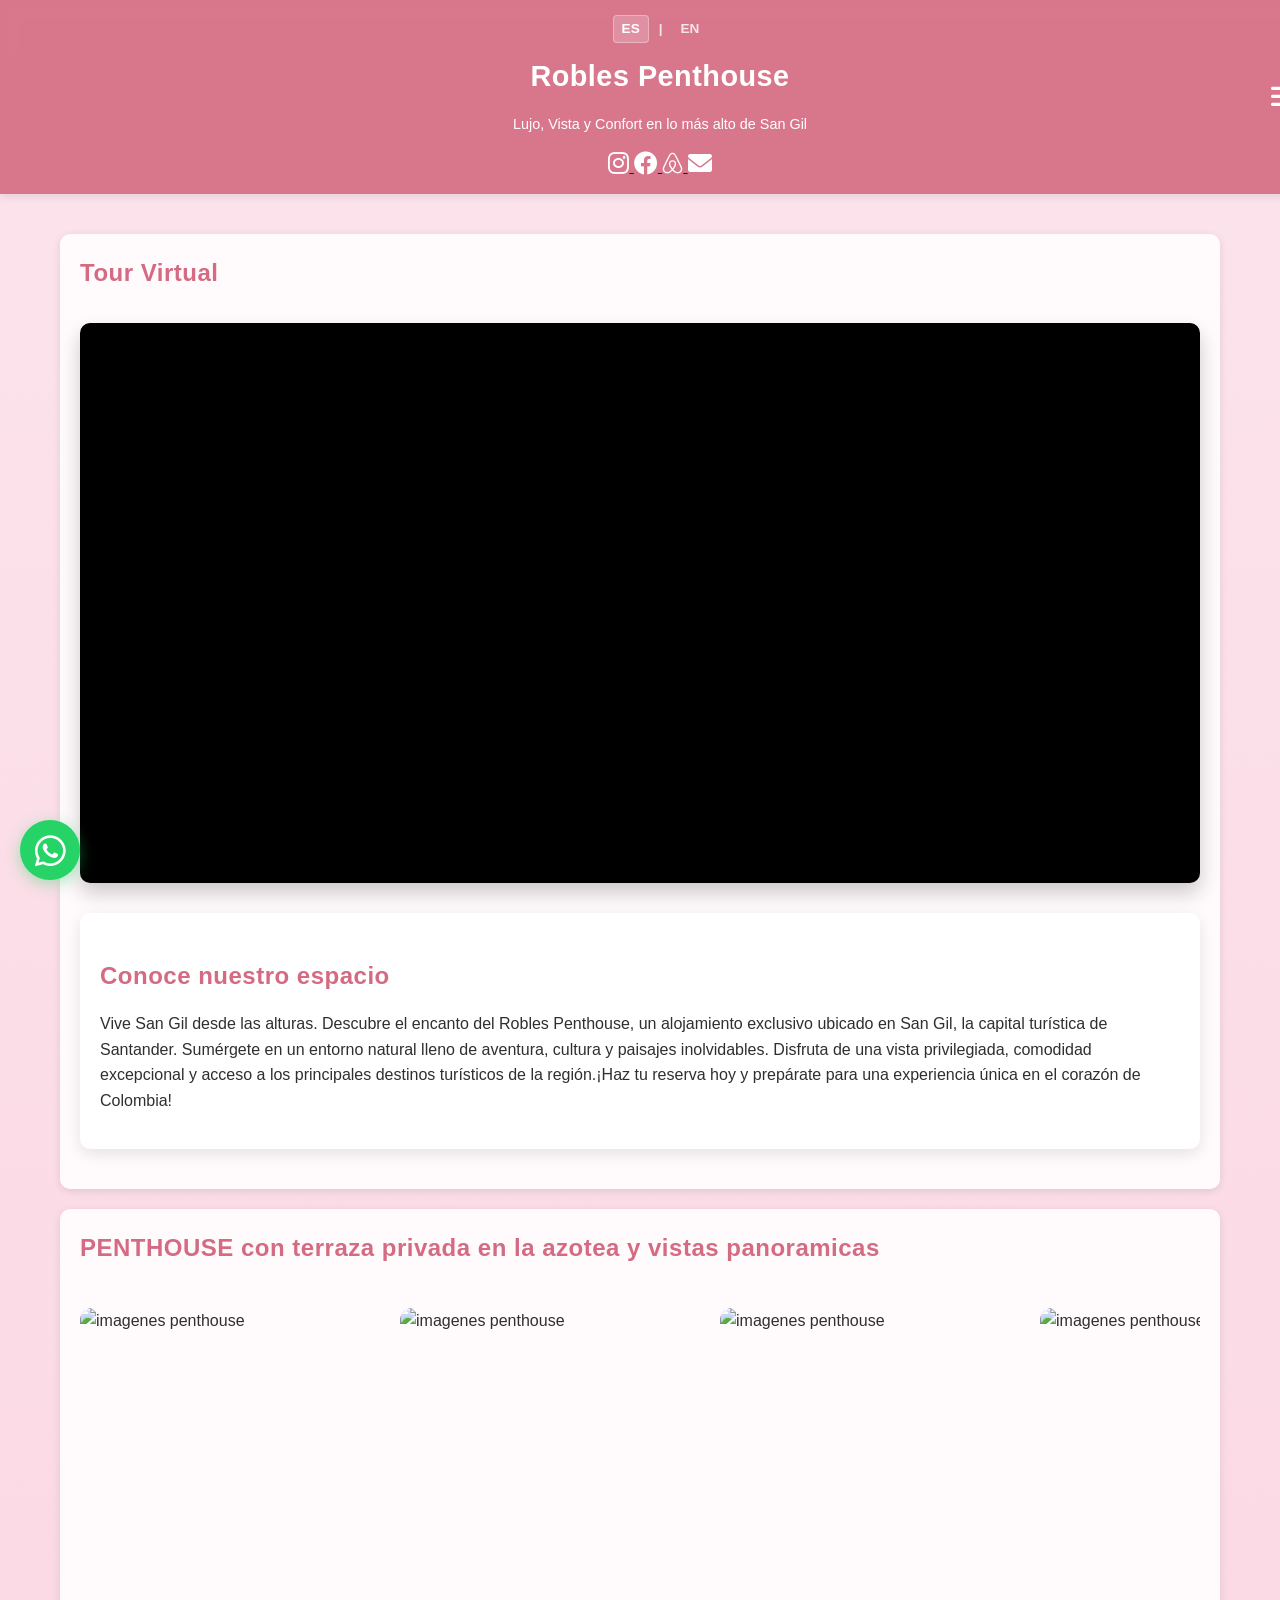
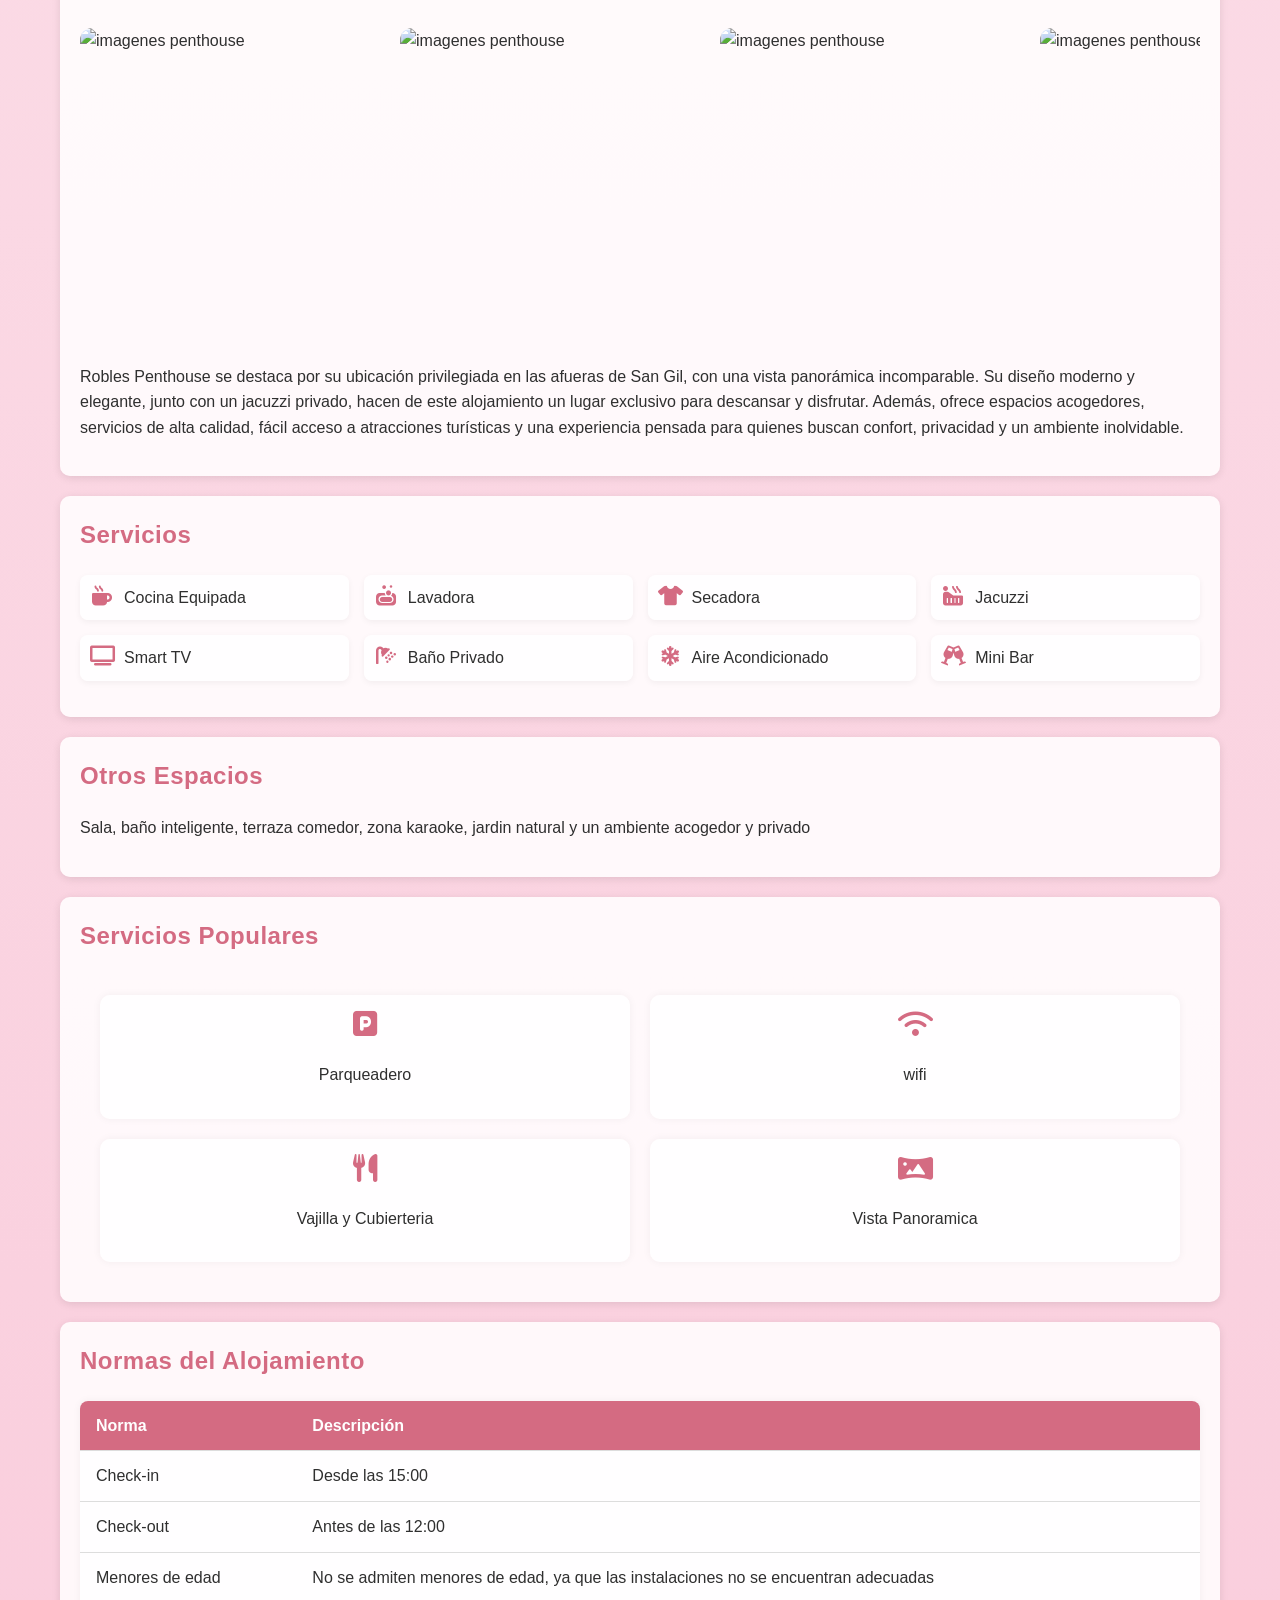
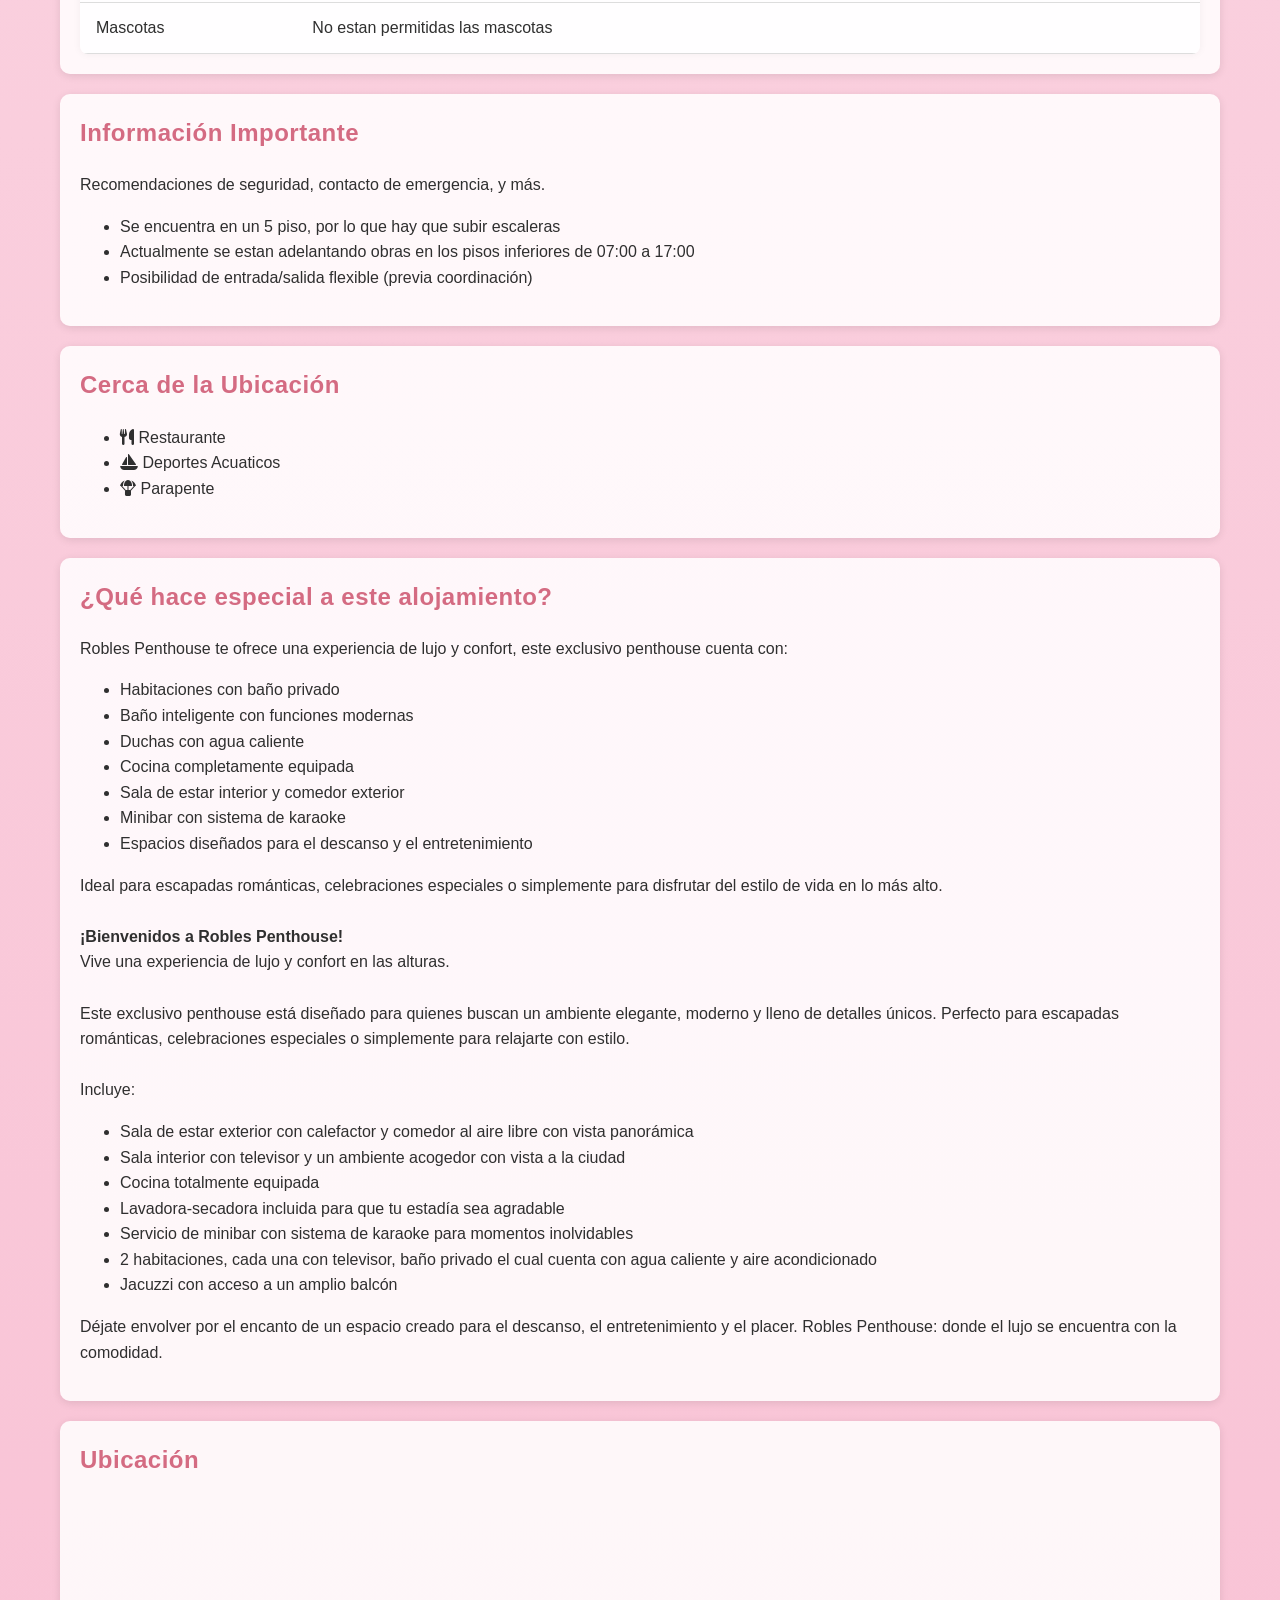
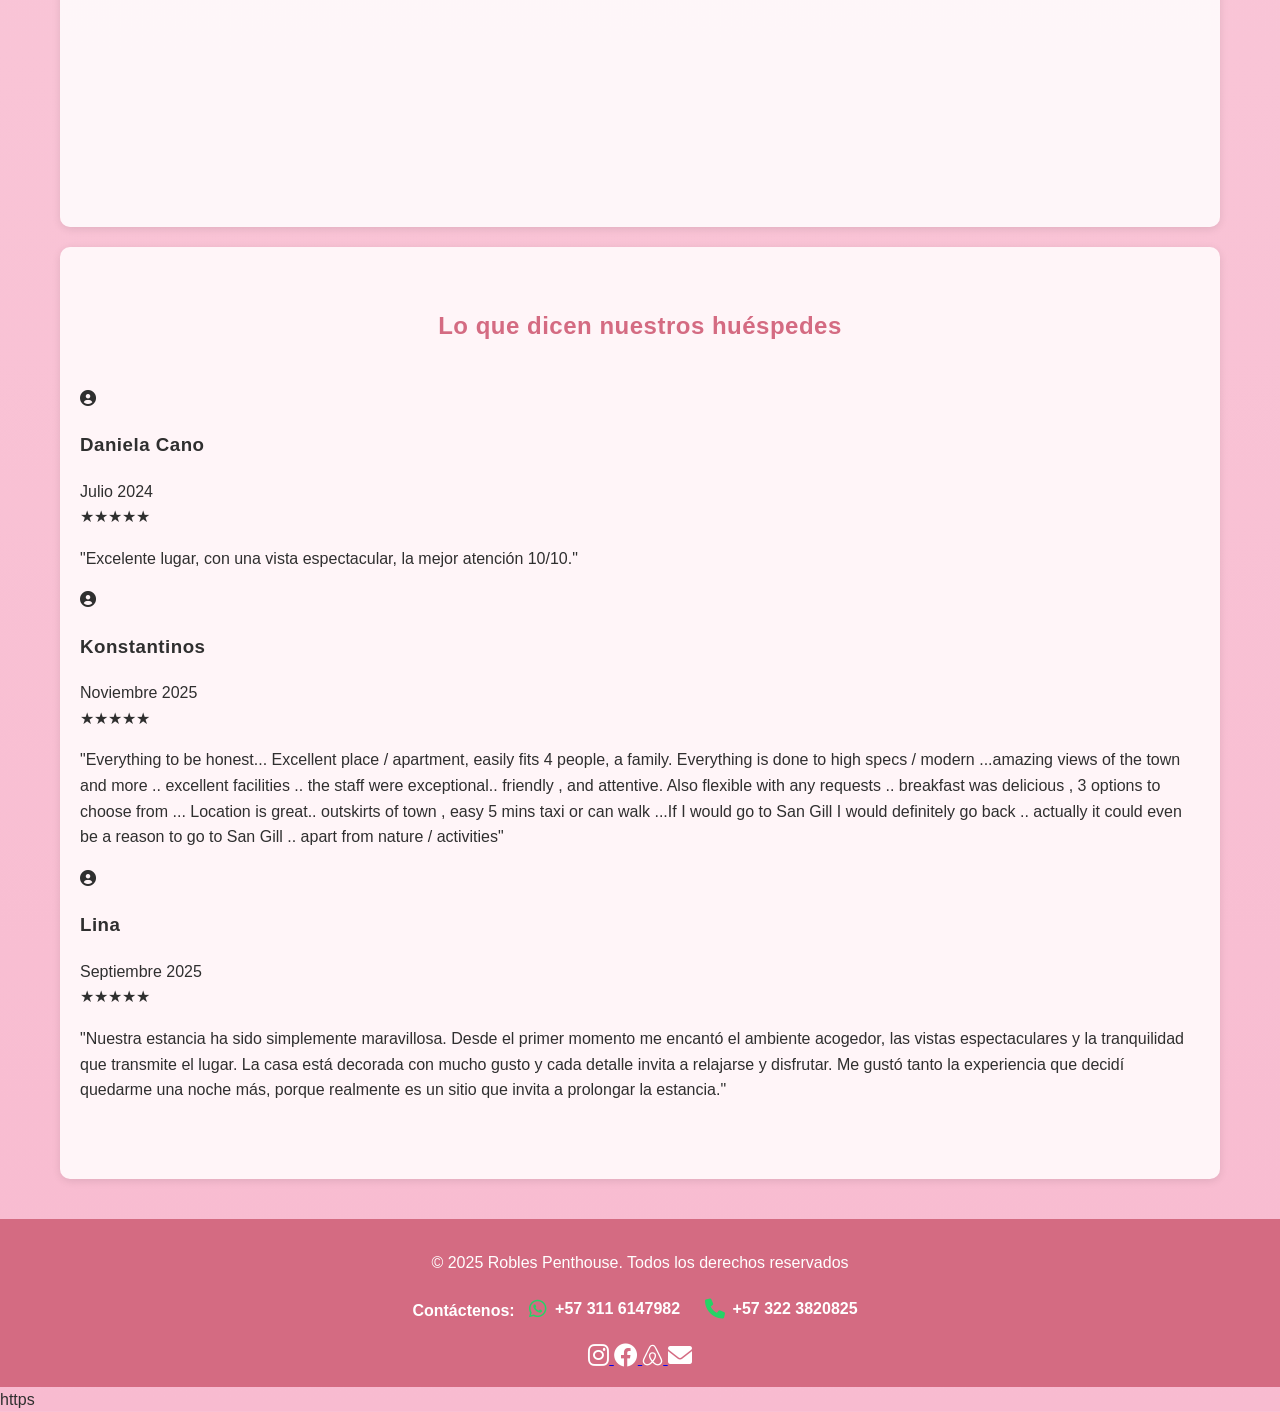
==== commit 264ba82c: "Add files via upload" ====
--- a/index.html
+++ b/index.html
@@ -25,7 +25,12 @@
         <h1 data-i18n="header_title">Robles Penthouse</h1>
         <p data-i18n="header_subtitle">Lujo, Vista y Confort en lo más alto de San Gil</p>
 
-        <nav>
+        <button class="menu-toggle" id="menuToggle" aria-label="Menu">
+            <i class="fas fa-bars"></i>
+        </button>
+
+        <nav id="mobileNav">
+            <button class="menu-close" id="menuClose" aria-label="Cerrar menú">&times;</button>
             <a href="#acerca" data-i18n="nav_about">Acerca</a>
             <a href="#servicios" data-i18n="nav_services">Servicios</a>
             <a href="#espacios" data-i18n="nav_spaces">Otros Espacios</a>
@@ -35,7 +40,6 @@
             <a href="#ubicacion" data-i18n="nav_location">Ubicación</a>
             <a href="#especial" data-i18n="nav_special">¿Por qué es especial?</a>
             <a href="#" id="mostrarFormulario" data-i18n="nav_book">Reserva aqui!!!</a>
-
         </nav>
 
         <div class="header-icons">
@@ -318,15 +322,9 @@
             </div>
             </div>
 
-        <div style="text-align: center; margin-top: 40px;">
-            <a href="https://g.page/r/YOUR_GOOGLE_URL/review" target="_blank" class="btn" style="background-color: #4285F4; display: inline-flex; align-items: center; gap: 10px; box-shadow: 0 4px 6px rgba(66, 133, 244, 0.3);" data-i18n="google_reviews">
-                <i class="fab fa-google"></i> Ver todas las reseñas en Google
-            </a>
-        </div>
-    </div>
-</section>
-
-    </main>    
+    </main>
+
+
 
     <footer>        
         <p data-i18n="footer_rights">&copy; 2025 Robles Penthouse. Todos los derechos reservados</p>
--- a/estilos.css
+++ b/estilos.css
@@ -6,7 +6,6 @@
   margin: 0;
   padding: 0;
   color: #2f2f2f;
-  padding-top: 100px; /* Mantener para evitar que el header tape el contenido si es fijo */
   line-height: 1.6;
   overflow-x: hidden;
 }
@@ -15,27 +14,32 @@
   letter-spacing: 0.5px;
 }
 
-/* header styles */
-
 header {
-  background-color: #D46B82;
-  color: white;
-  padding: 20px;
+  background-color: rgba(212, 107, 130, 0.9);
+  color: white;
+  padding: 15px 20px;
   text-align: center;
-  position: fixed; /* Cambiado a fixed para el efecto sticky */
+  position: sticky; /* Fijo en el scroll */
+  top: 0;
   width: 100%;
-  top: 0;
-  left: 0;
   z-index: 1000;
   box-shadow: 0 2px 10px rgba(0,0,0,0.1);
-  transition: all 0.4s cubic-bezier(0.4, 0, 0.2, 1);
+  transition: all 0.4s ease;
+  backdrop-filter: blur(8px); /* Efecto traslúcido moderno */
+  -webkit-backdrop-filter: blur(8px);
 }
 
 header.sticky {
   padding: 10px 20px;
-  background-color: rgba(212, 107, 130, 0.85);
-  backdrop-filter: blur(10px);
-  -webkit-backdrop-filter: blur(10px);
+}
+
+header h1 {
+    font-size: 1.8rem;
+    margin: 5px 0;
+}
+
+header p {
+    font-size: 0.9rem;
 }
 
 /* header icons hover */
@@ -55,9 +59,10 @@
   color: #fff;
   text-decoration: none;
   margin: 0 10px;
-  padding: 5px 10px;
-  font-weight: bold;
-  transition: all 0.3s ease;
+  padding: 5px 12px;
+  font-weight: 600;
+  border-radius: 4px;
+  transition: all 0.3s cubic-bezier(0.4, 0, 0.2, 1);
 }
 
 nav a:hover {
@@ -355,9 +360,7 @@
 
 @media (max-width: 768px) {
   nav {
-    display: flex;
-    flex-direction: column;
-    gap: 10px;
+    display: none; /* Oculto el menú horizontal solicitado */
   }
 
   .servicios-grid {
@@ -387,7 +390,7 @@
     background-repeat: no-repeat;
     background-position: center;
     background-size: contain;
-    opacity: 0.1; /* Incrementada según pedido del usuario */
+    opacity: 0.05; /* Textura sutil solicitada */
     z-index: -1;
 }
 
@@ -853,3 +856,75 @@
 .galeria-grid::-webkit-scrollbar-track {
   background: #fce4ec;
 }
+/* ===== MENÚ HAMBURGUESA (NAV OVERLAY) ===== */
+.menu-toggle {
+    position: absolute;
+    right: 20px;
+    top: 50%;
+    transform: translateY(-50%);
+    background: none;
+    border: none;
+    color: white;
+    font-size: 26px;
+    cursor: pointer;
+    z-index: 1001;
+}
+
+#mobileNav {
+    position: fixed;
+    top: 0;
+    right: 0;
+    width: 300px;
+    height: 100vh;
+    background-color: rgba(212, 107, 130, 0.98); /* Color sólido de marca */
+    display: flex;
+    flex-direction: column;
+    justify-content: center;
+    align-items: center;
+    gap: 20px;
+    transform: translateX(100%);
+    transition: transform 0.4s cubic-bezier(0.4, 0, 0.2, 1);
+    z-index: 2100;
+    box-shadow: -5px 0 15px rgba(0,0,0,0.2);
+    margin: 0;
+}
+
+#mobileNav.active {
+    transform: translateX(0);
+}
+
+#mobileNav a {
+    color: white;
+    text-decoration: none;
+    font-size: 1.2rem;
+    font-weight: 600;
+    padding: 10px 20px;
+    width: 100%;
+    text-align: center;
+    transition: background 0.3s ease;
+}
+
+#mobileNav a:hover {
+    background-color: rgba(255, 255, 255, 0.1);
+}
+
+.menu-close {
+    position: absolute;
+    top: 20px;
+    right: 20px;
+    background: none;
+    border: none;
+    color: white;
+    font-size: 35px;
+    cursor: pointer;
+}
+
+@media (min-width: 769px) {
+    nav {
+        display: none; 
+    }
+}
+@media (max-width: 768px) {
+    header h1 { font-size: 1.4rem; }
+    header p { font-size: 0.8rem; }
+}
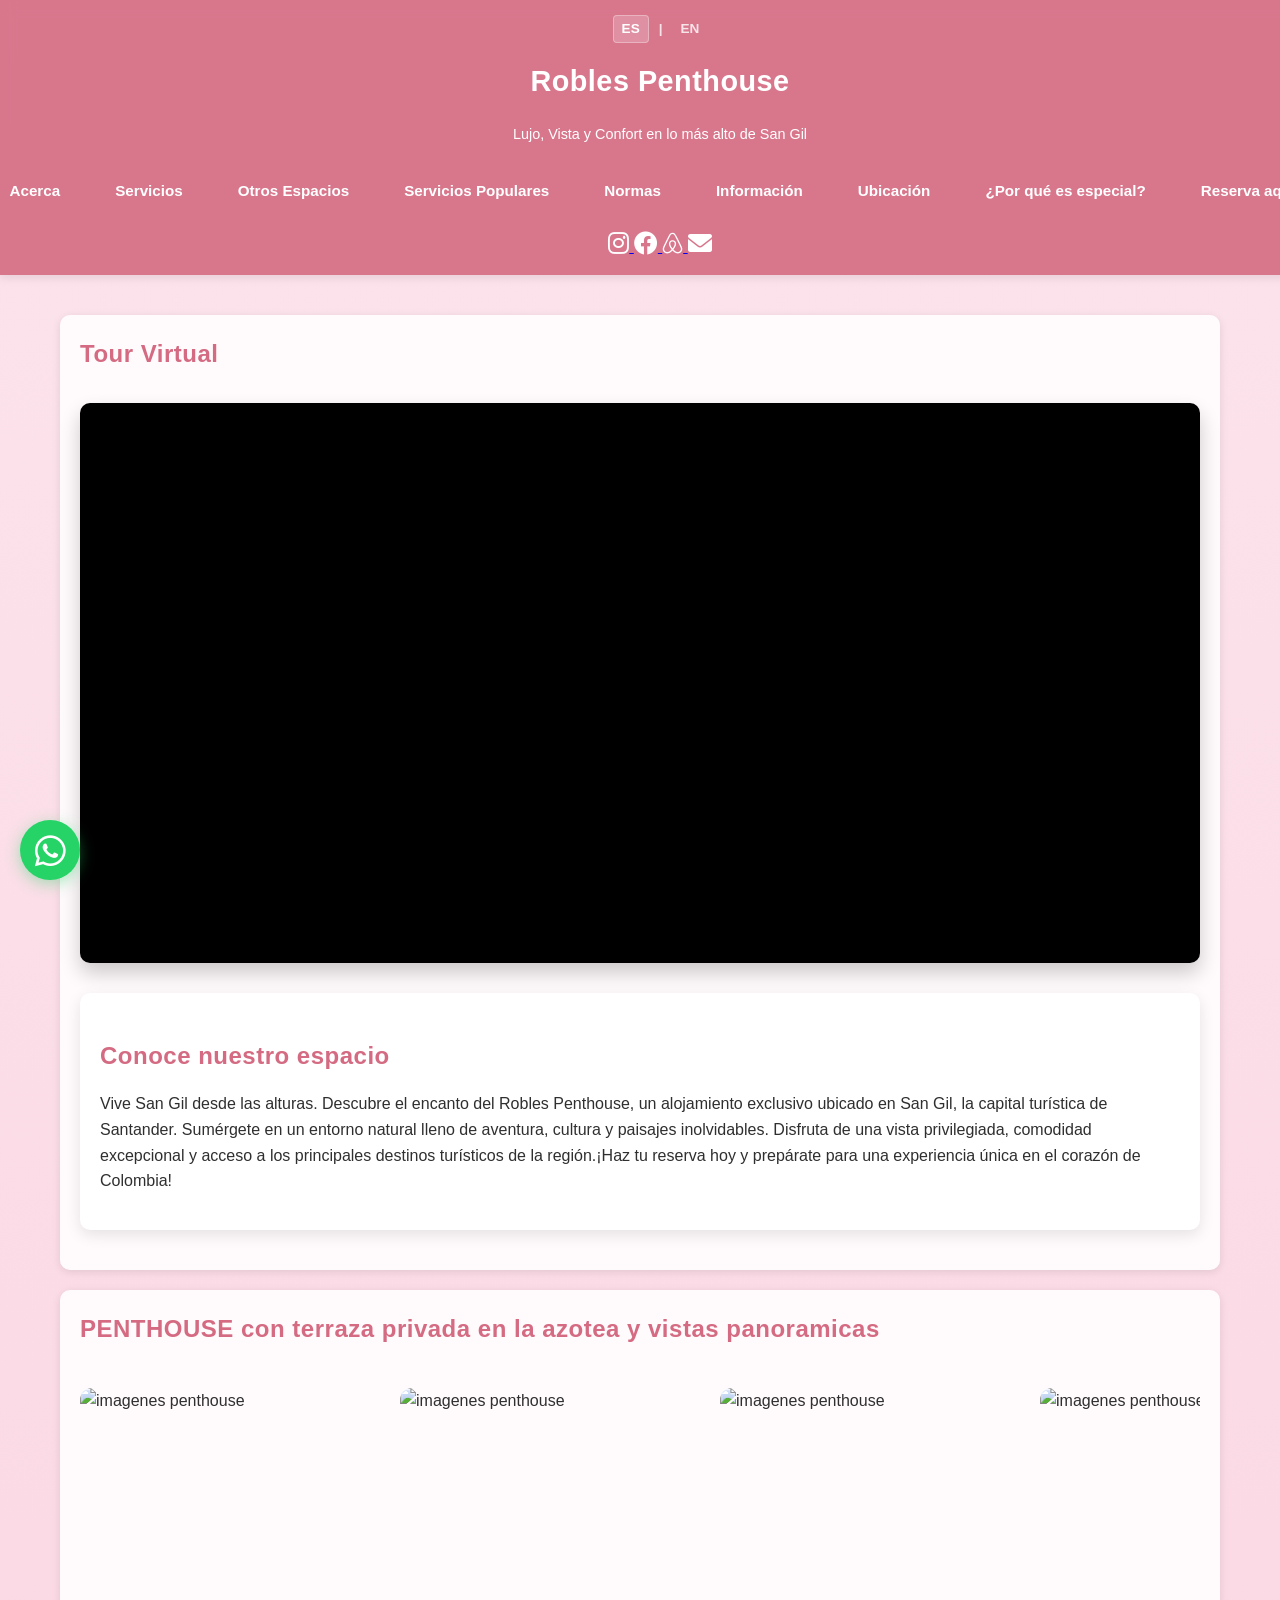
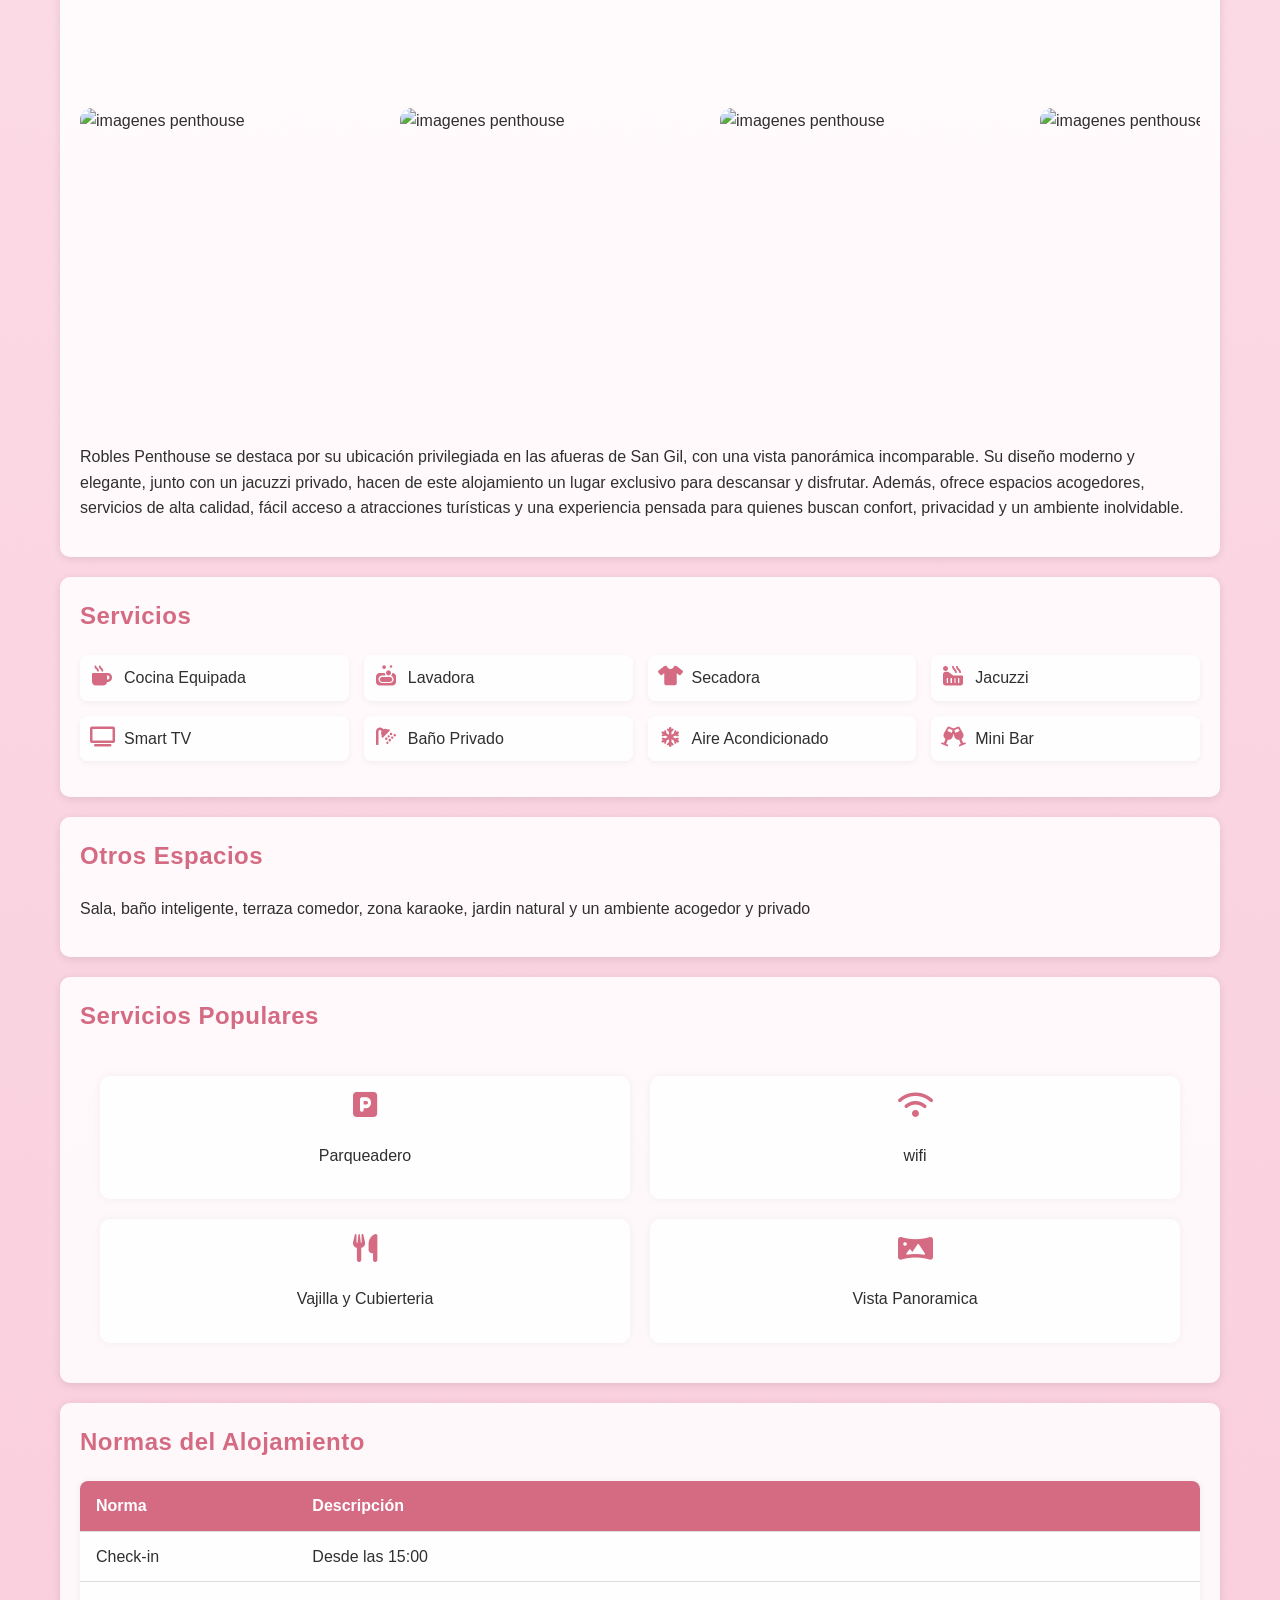
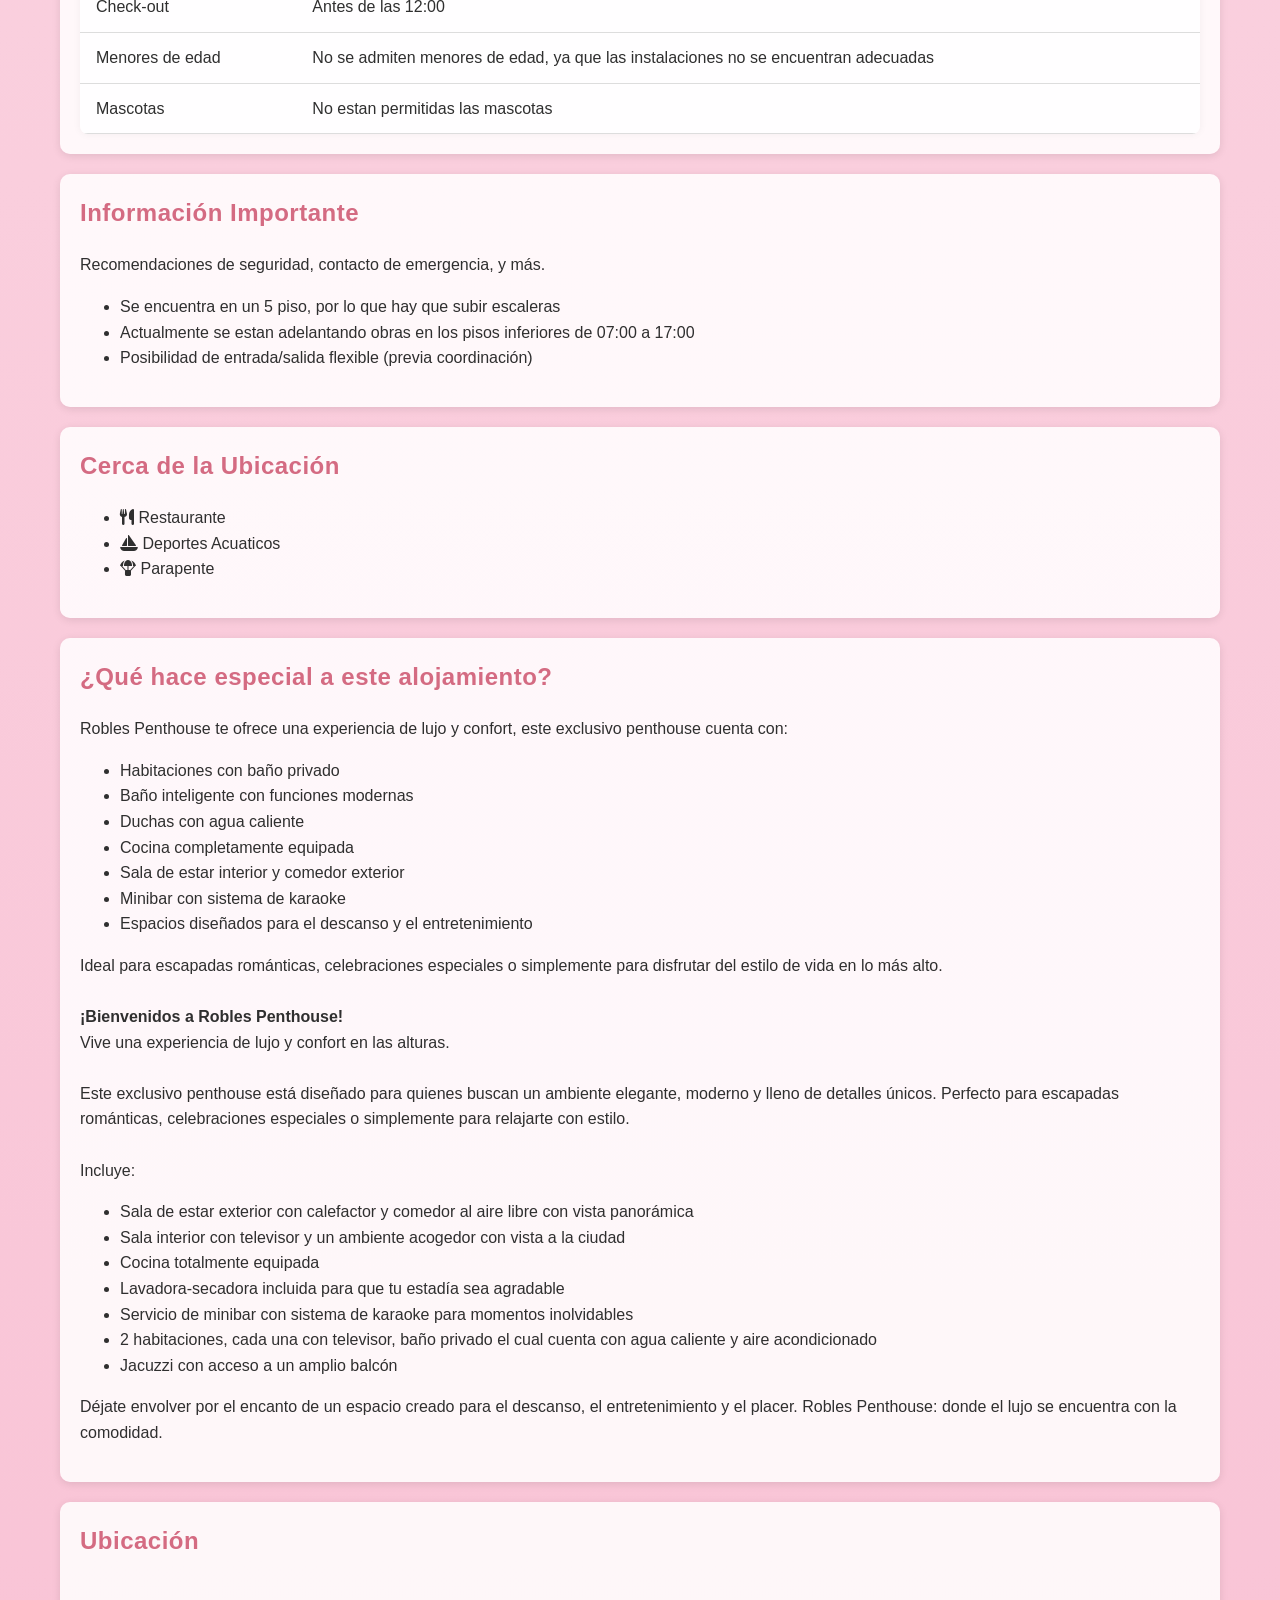
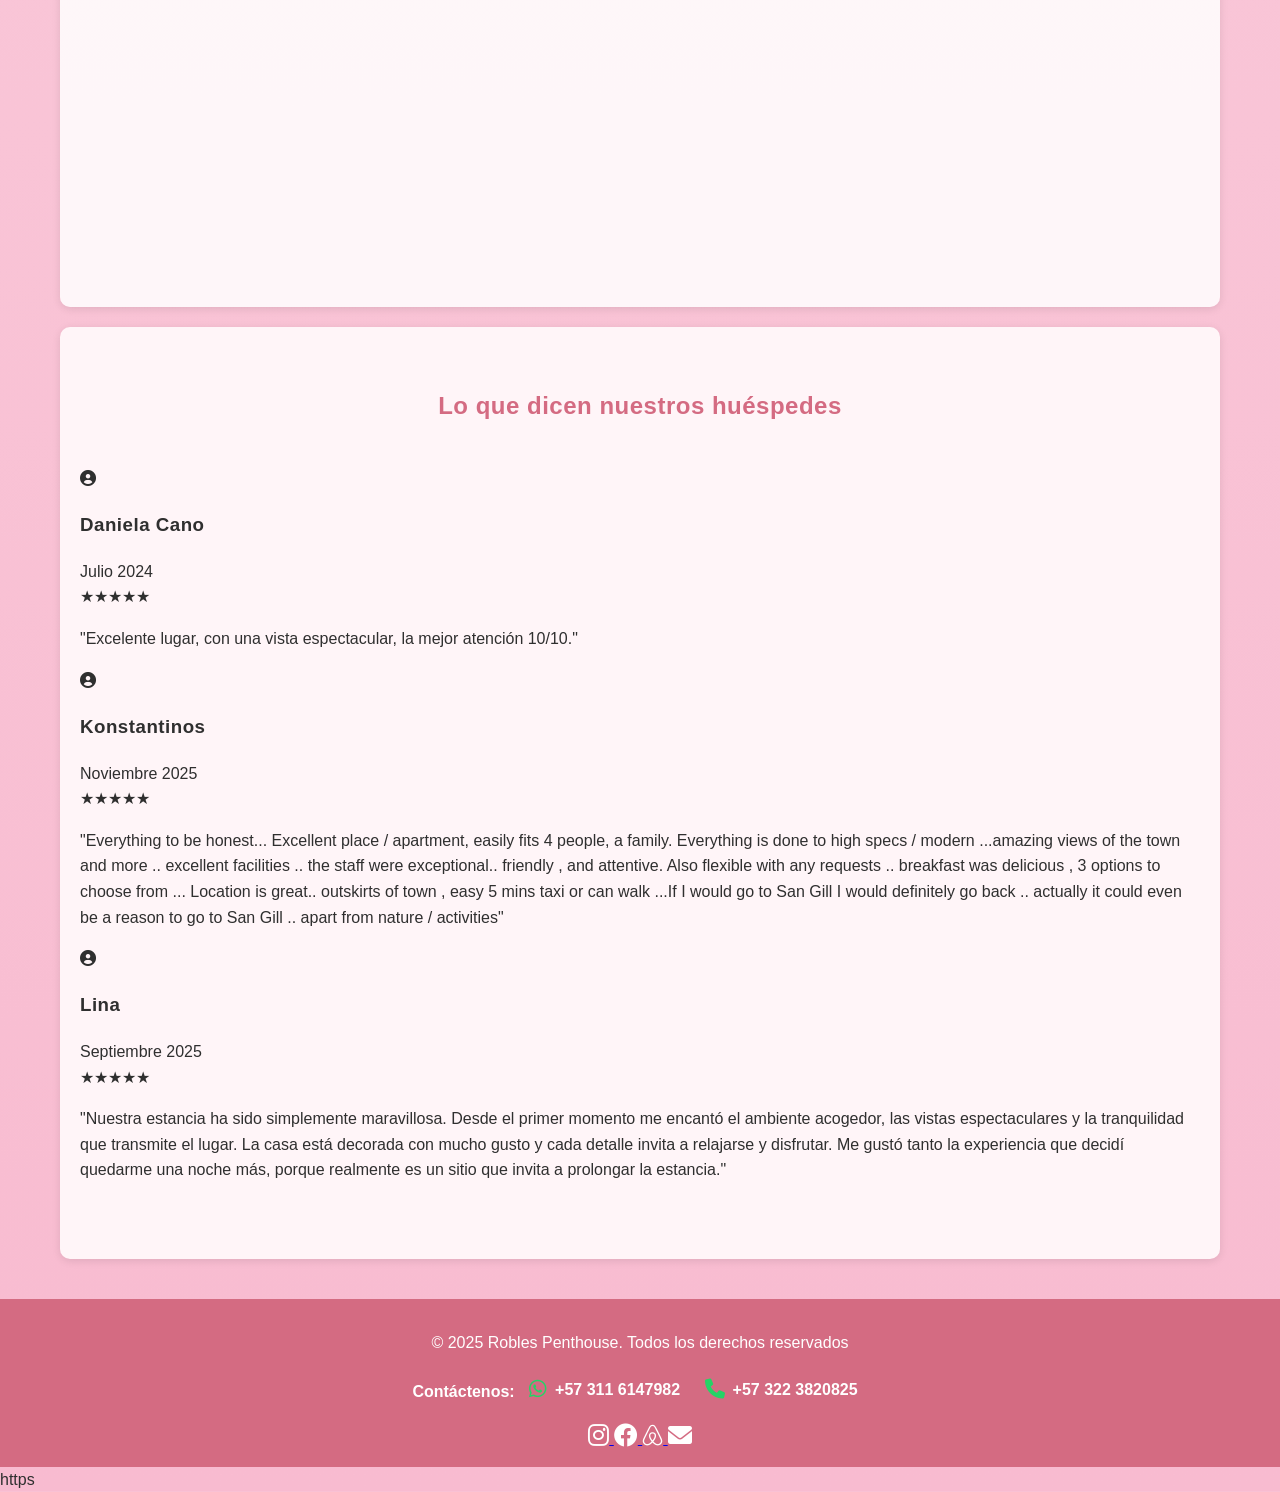
==== commit 4a794723: "refactorización modular, validación internacional y sistema keep-alive" ====
--- a/index.html
+++ b/index.html
@@ -7,6 +7,10 @@
     <link rel="stylesheet" href="estilos.css">
     <link rel="stylesheet" href="https://cdnjs.cloudflare.com/ajax/libs/font-awesome/6.0.0-beta3/css/all.min.css" integrity="sha512-..." crossorigin="anonymous" referrerpolicy="no-referrer">
     <link rel="icon" href="favicon.png" type="favicon/png">
+    <!-- intl-tel-input -->
+    <link rel="stylesheet" href="https://cdn.jsdelivr.net/npm/intl-tel-input@23.0.10/build/css/intlTelInput.css">
+    <script src="https://cdn.jsdelivr.net/npm/intl-tel-input@23.0.10/build/js/intlTelInput.min.js"></script>
+    
     <script src="traducciones.js"></script>
     <script src="https://cdn.jsdelivr.net/npm/@supabase/supabase-js@2"></script>
     <script>
--- a/estilos.css
+++ b/estilos.css
@@ -27,10 +27,13 @@
   transition: all 0.4s ease;
   backdrop-filter: blur(8px); /* Efecto traslúcido moderno */
   -webkit-backdrop-filter: blur(8px);
+  display: flex;
+  flex-direction: column;
+  align-items: center;
 }
 
 header.sticky {
-  padding: 10px 20px;
+  padding: 5px 20px;
 }
 
 header h1 {
@@ -55,19 +58,27 @@
   transform: scale(1.15); /* Efecto de escala solicitado */
 }
 
+nav {
+  display: flex;
+  justify-content: center;
+  gap: 15px;
+  margin: 10px 0;
+}
+
 nav a {
   color: #fff;
   text-decoration: none;
-  margin: 0 10px;
-  padding: 5px 12px;
+  margin: 0 5px;
+  padding: 8px 15px;
   font-weight: 600;
-  border-radius: 4px;
+  border-radius: 50px;
   transition: all 0.3s cubic-bezier(0.4, 0, 0.2, 1);
+  font-size: 0.95rem;
+  white-space: nowrap;
 }
 
 nav a:hover {
   background-color: rgba(255, 255, 255, 0.2);
-  border-radius: 5px;
   transform: translateY(-2px);
 }
 
@@ -304,6 +315,42 @@
     box-shadow: 0 6px 16px rgba(0, 0, 0, 0.2);
 }
 
+/* ===== BOTÓN DE RETORNO LUJO ===== */
+.btn-retorno {
+    position: fixed;
+    top: 20px;
+    left: 20px;
+    background-color: #D46B82;
+    color: white;
+    padding: 12px 25px;
+    border-radius: 50px;
+    text-decoration: none;
+    font-weight: bold;
+    font-size: 1rem;
+    box-shadow: 0 4px 15px rgba(212, 107, 130, 0.4);
+    z-index: 3000;
+    transition: all 0.3s cubic-bezier(0.4, 0, 0.2, 1);
+    display: flex;
+    align-items: center;
+    gap: 10px;
+    border: 1px solid rgba(255, 255, 255, 0.2);
+}
+
+.btn-retorno:hover {
+    background-color: #c05a71;
+    transform: scale(1.05);
+    box-shadow: 0 8px 25px rgba(212, 107, 130, 0.6);
+    color: white;
+}
+
+.btn-retorno i {
+    transition: transform 0.3s ease;
+}
+
+.btn-retorno:hover i {
+    transform: translateX(-5px);
+}
+
 .telefono-link {
   display: inline-flex;
   align-items: center;
@@ -359,9 +406,7 @@
 }
 
 @media (max-width: 768px) {
-  nav {
-    display: none; /* Oculto el menú horizontal solicitado */
-  }
+
 
   .servicios-grid {
     flex-direction: column;
@@ -856,75 +901,94 @@
 .galeria-grid::-webkit-scrollbar-track {
   background: #fce4ec;
 }
-/* ===== MENÚ HAMBURGUESA (NAV OVERLAY) ===== */
-.menu-toggle {
-    position: absolute;
-    right: 20px;
-    top: 50%;
-    transform: translateY(-50%);
-    background: none;
-    border: none;
-    color: white;
-    font-size: 26px;
-    cursor: pointer;
-    z-index: 1001;
-}
-
-#mobileNav {
-    position: fixed;
-    top: 0;
-    right: 0;
-    width: 300px;
-    height: 100vh;
-    background-color: rgba(212, 107, 130, 0.98); /* Color sólido de marca */
-    display: flex;
-    flex-direction: column;
-    justify-content: center;
-    align-items: center;
-    gap: 20px;
-    transform: translateX(100%);
-    transition: transform 0.4s cubic-bezier(0.4, 0, 0.2, 1);
-    z-index: 2100;
-    box-shadow: -5px 0 15px rgba(0,0,0,0.2);
-    margin: 0;
-}
-
-#mobileNav.active {
-    transform: translateX(0);
-}
-
-#mobileNav a {
-    color: white;
-    text-decoration: none;
-    font-size: 1.2rem;
-    font-weight: 600;
-    padding: 10px 20px;
-    width: 100%;
-    text-align: center;
-    transition: background 0.3s ease;
-}
-
-#mobileNav a:hover {
-    background-color: rgba(255, 255, 255, 0.1);
-}
-
-.menu-close {
-    position: absolute;
-    top: 20px;
-    right: 20px;
-    background: none;
-    border: none;
-    color: white;
-    font-size: 35px;
-    cursor: pointer;
+/* ===== MENÚ HÍBRIDO (RESPONSIVE) ===== */
+
+/* Desktop view default */
+.menu-toggle, .menu-close {
+    display: none;
+}
+
+@media (max-width: 768px) {
+    .menu-toggle {
+        display: block;
+        position: absolute;
+        right: 20px;
+        top: 50%;
+        transform: translateY(-50%);
+        background: none;
+        border: none;
+        color: white;
+        font-size: 26px;
+        cursor: pointer;
+        z-index: 1001;
+    }
+
+    #mobileNav {
+        position: fixed;
+        top: 0;
+        right: 0;
+        width: 280px;
+        height: 100vh;
+        background-color: rgba(212, 107, 130, 0.98);
+        display: flex;
+        flex-direction: column;
+        justify-content: center;
+        align-items: center;
+        gap: 15px;
+        transform: translateX(100%);
+        transition: transform 0.4s cubic-bezier(0.4, 0, 0.2, 1);
+        z-index: 2100;
+        box-shadow: -5px 0 15px rgba(0,0,0,0.2);
+        margin: 0;
+    }
+
+    #mobileNav.active {
+        transform: translateX(0);
+    }
+
+    #mobileNav a {
+        width: 100%;
+        text-align: center;
+        font-size: 1.2rem;
+        padding: 15px;
+        margin: 0;
+        border-radius: 0;
+    }
+
+    .menu-close {
+        display: block;
+        position: absolute;
+        top: 20px;
+        right: 20px;
+        background: none;
+        border: none;
+        color: white;
+        font-size: 35px;
+        cursor: pointer;
+    }
 }
 
 @media (min-width: 769px) {
-    nav {
-        display: none; 
+    .menu-toggle { display: none !important; }
+    #mobileNav {
+        display: flex;
+        position: static;
+        width: auto;
+        height: auto;
+        background: none;
+        transform: none;
+        box-shadow: none;
+        flex-direction: row;
+        z-index: 1000;
     }
+    #mobileNav .menu-close { display: none; }
 }
 @media (max-width: 768px) {
     header h1 { font-size: 1.4rem; }
     header p { font-size: 0.8rem; }
 }
+
+/* Ajuste para intl-tel-input */
+.iti { width: 100%; }
+.iti__flag-container { z-index: 5; }
+
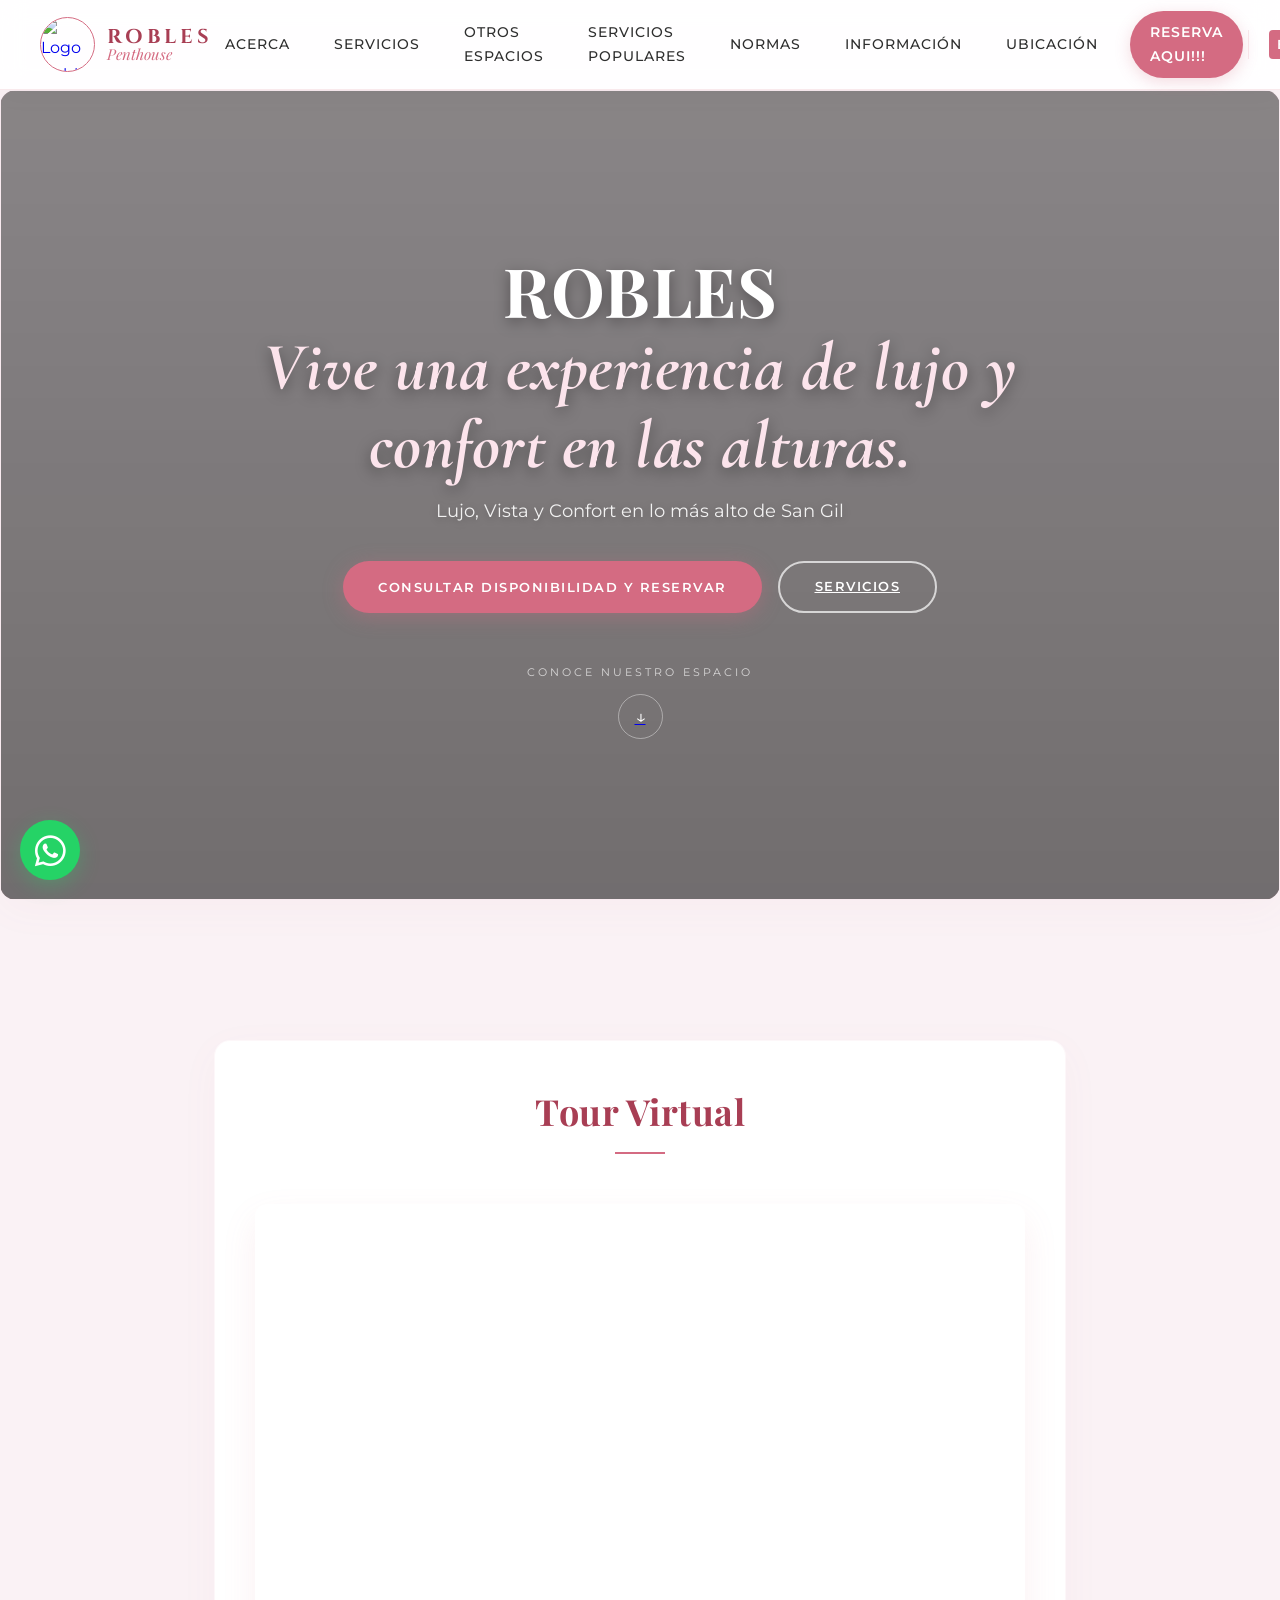
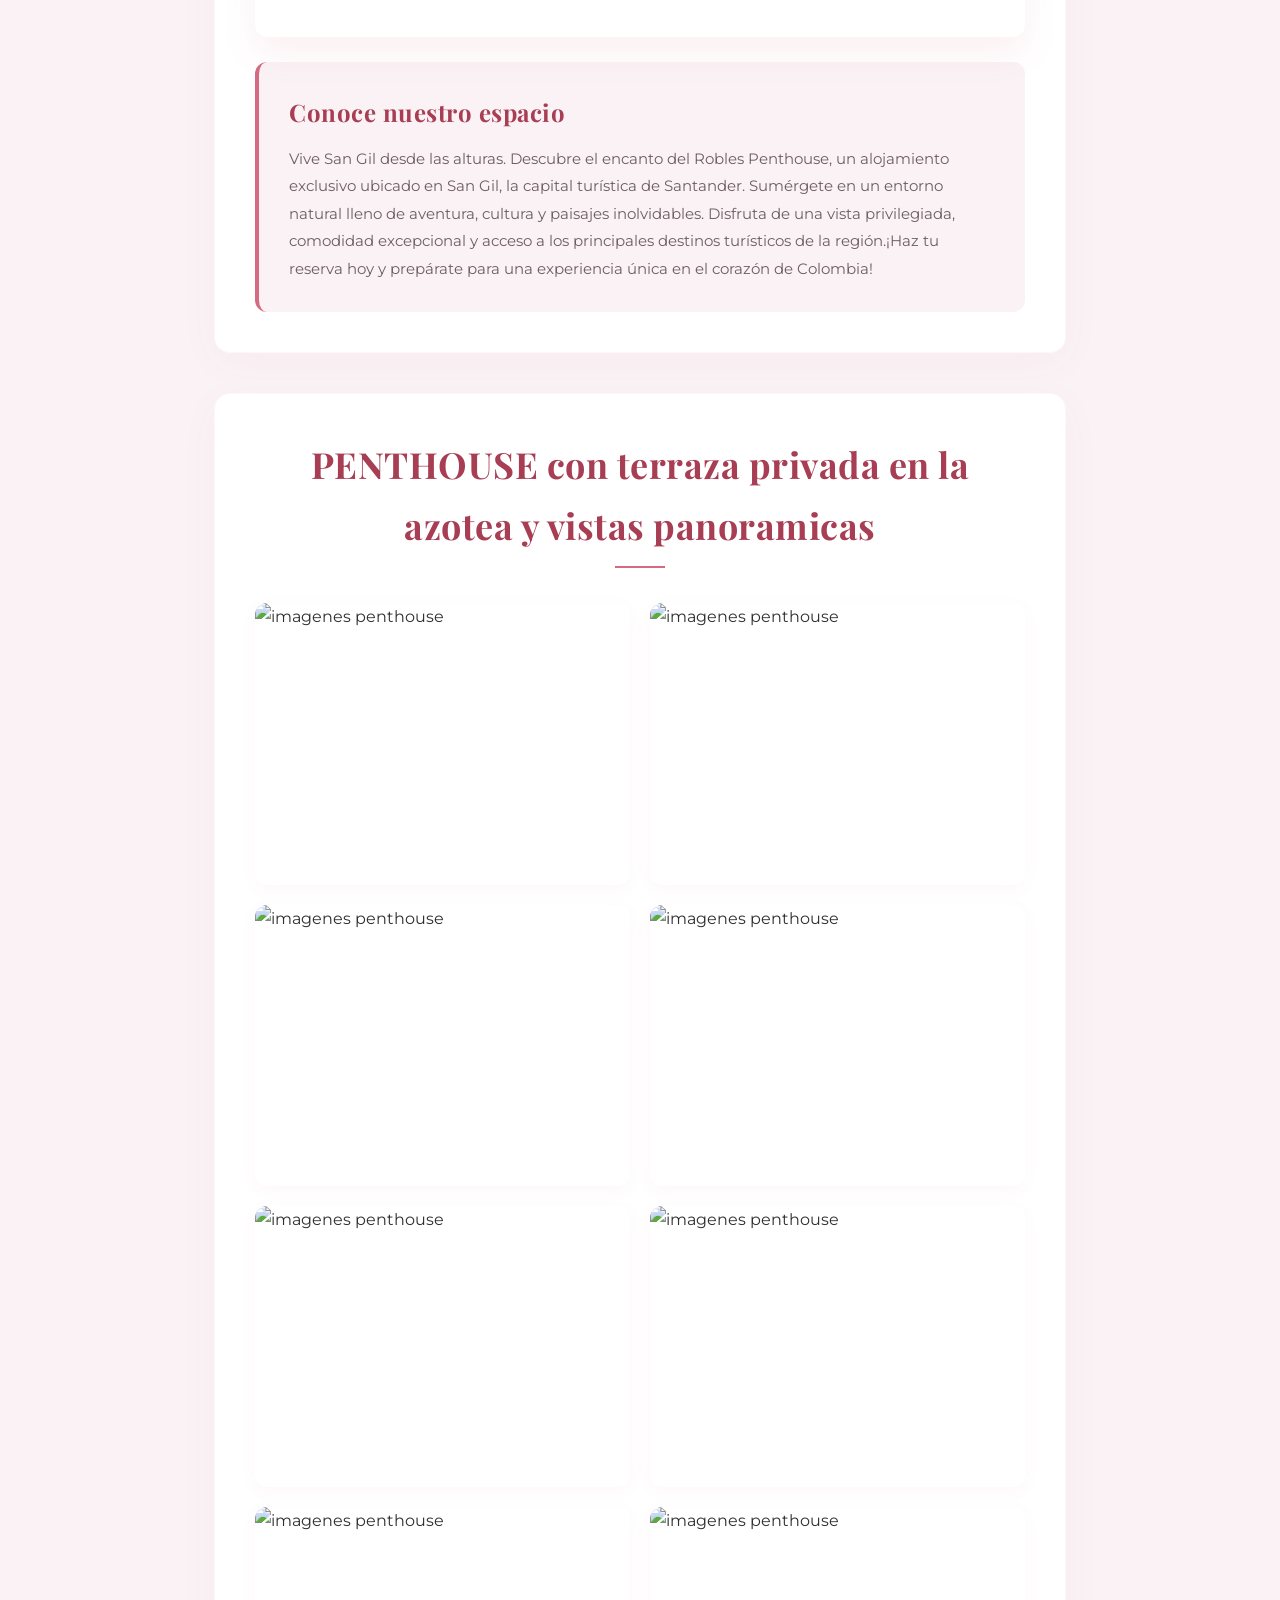
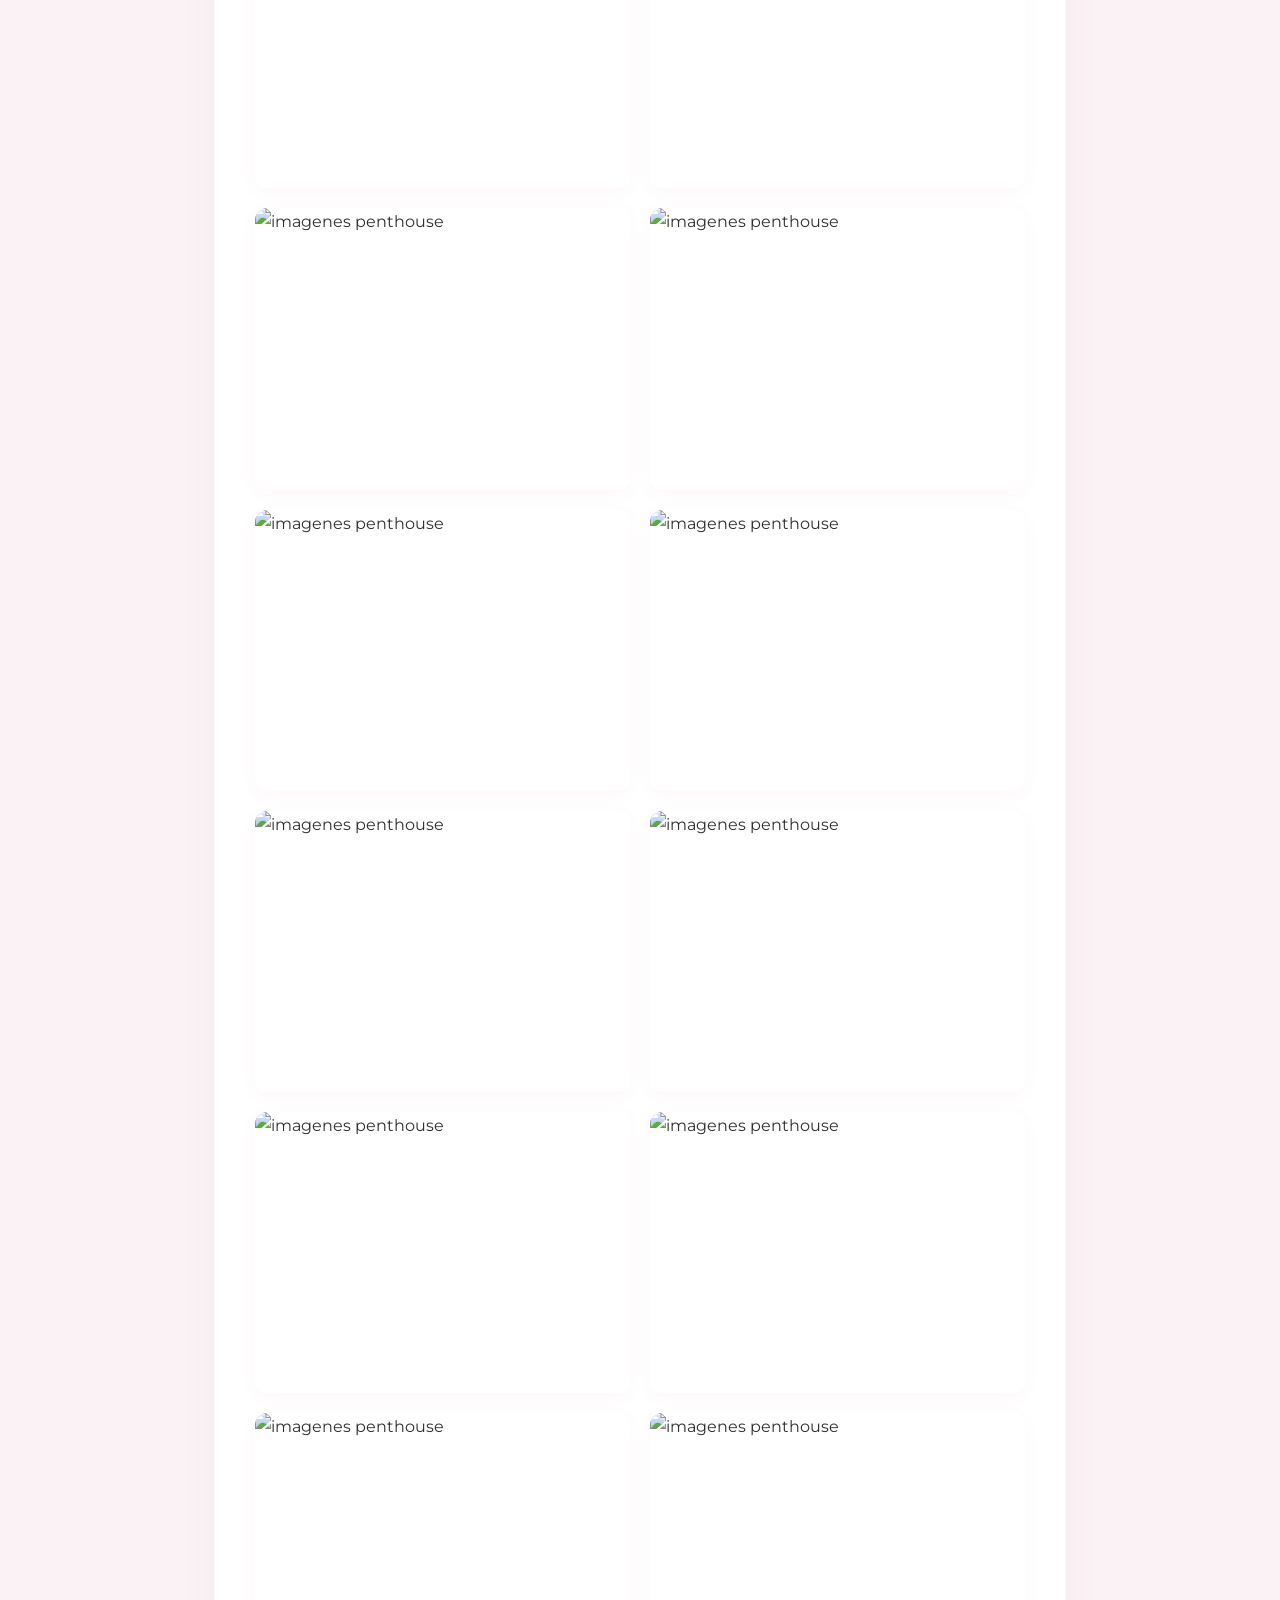
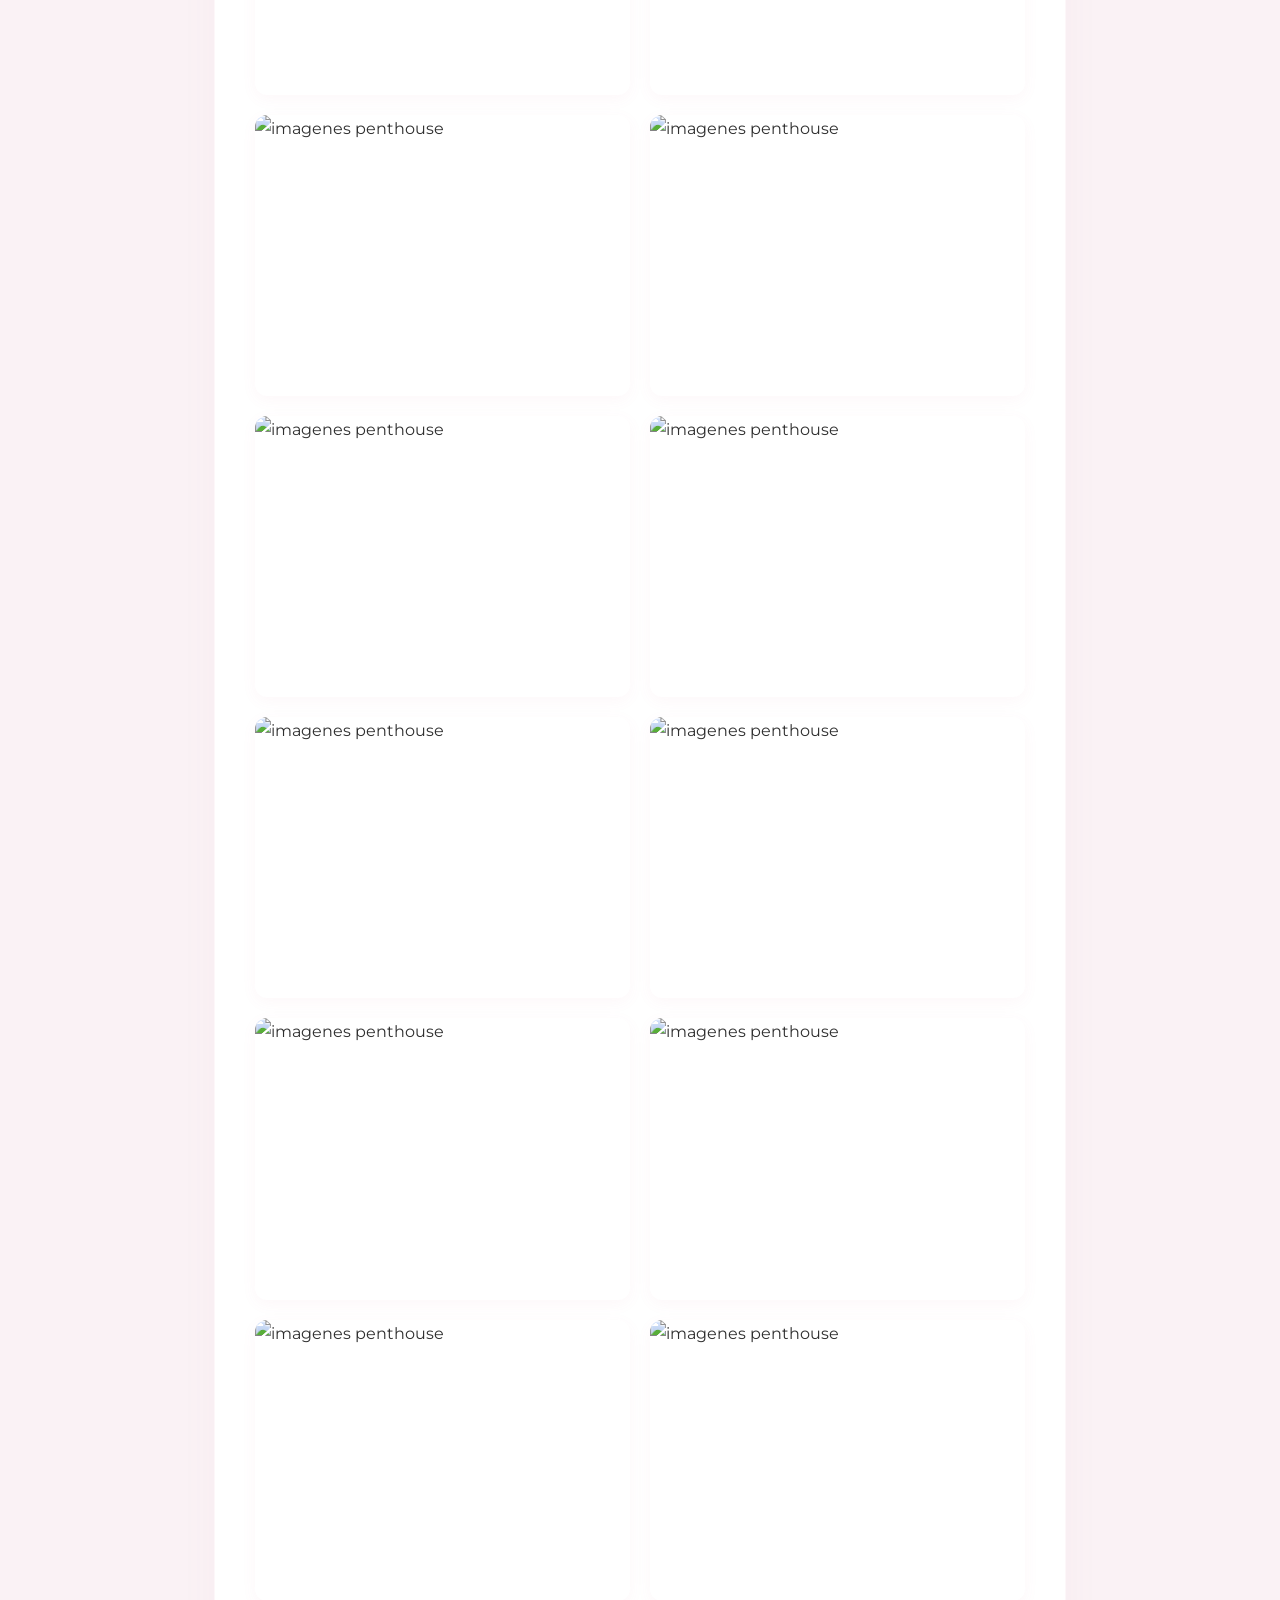
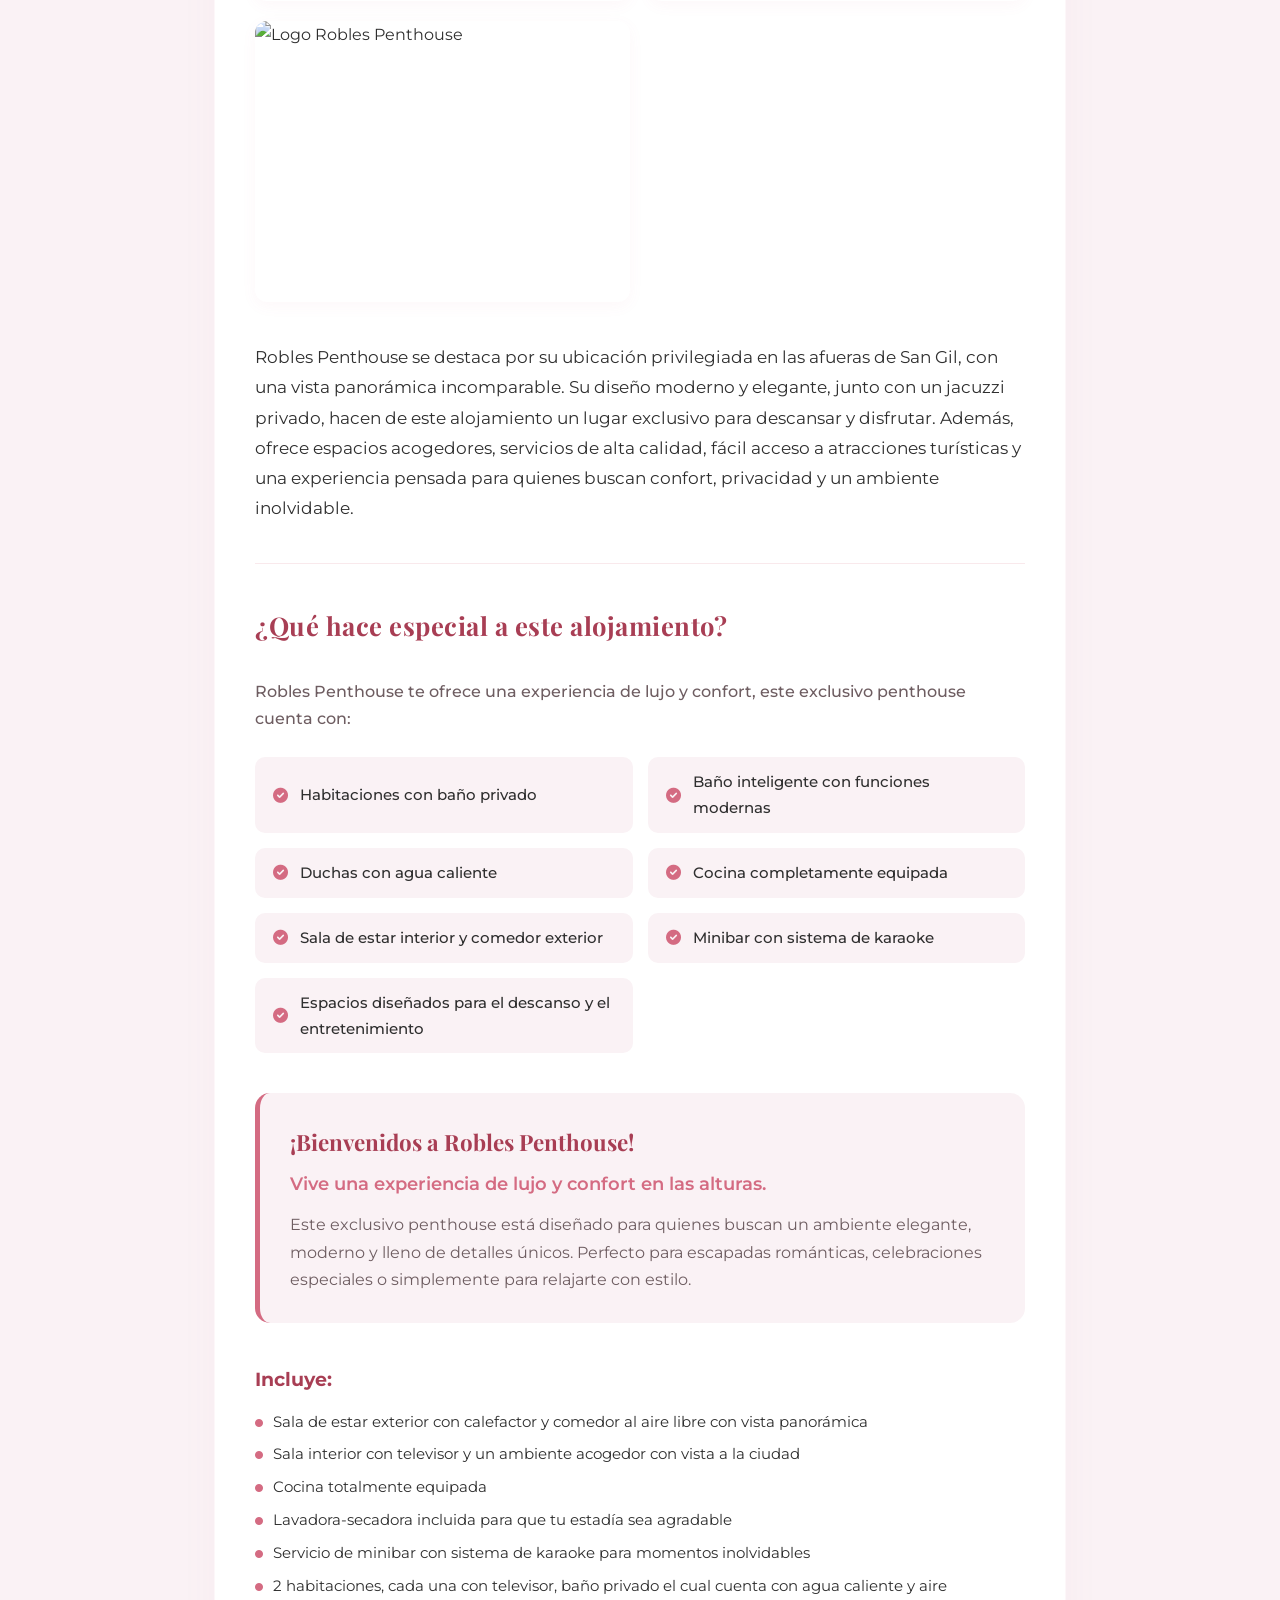
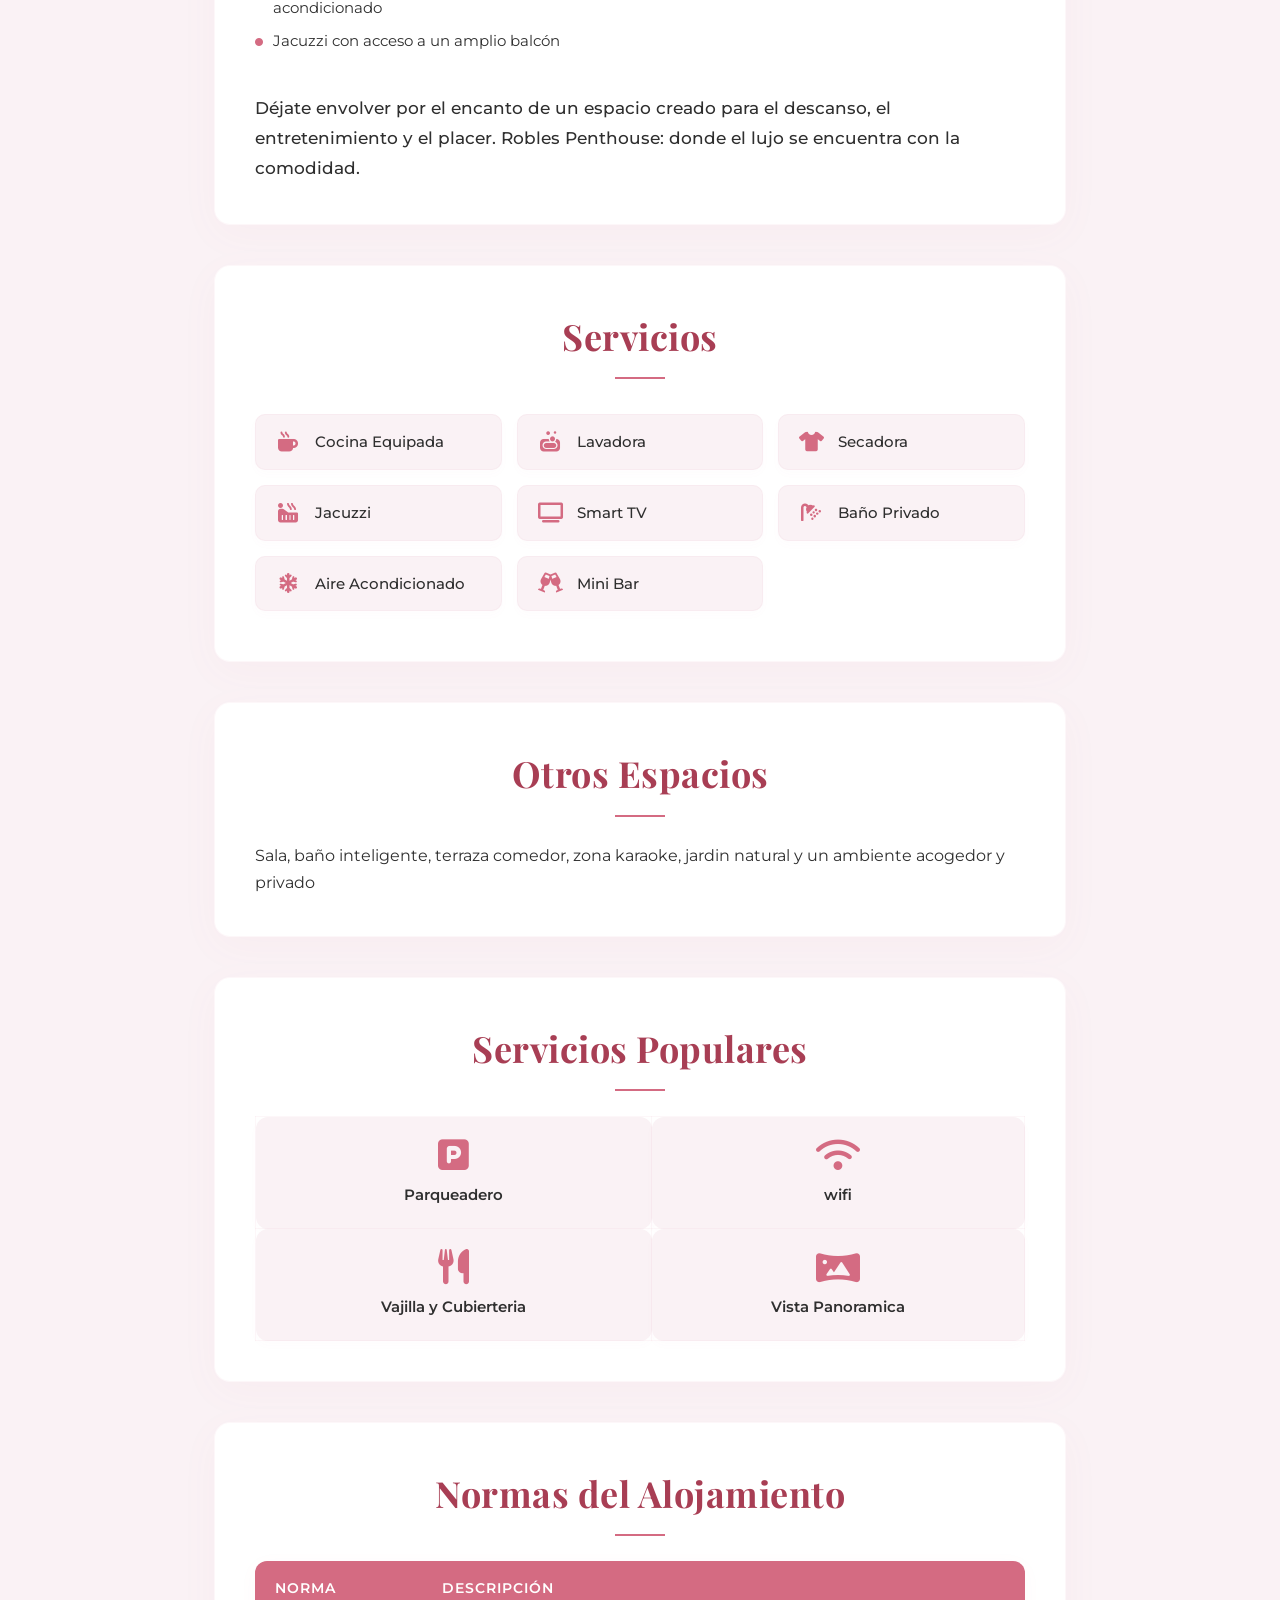
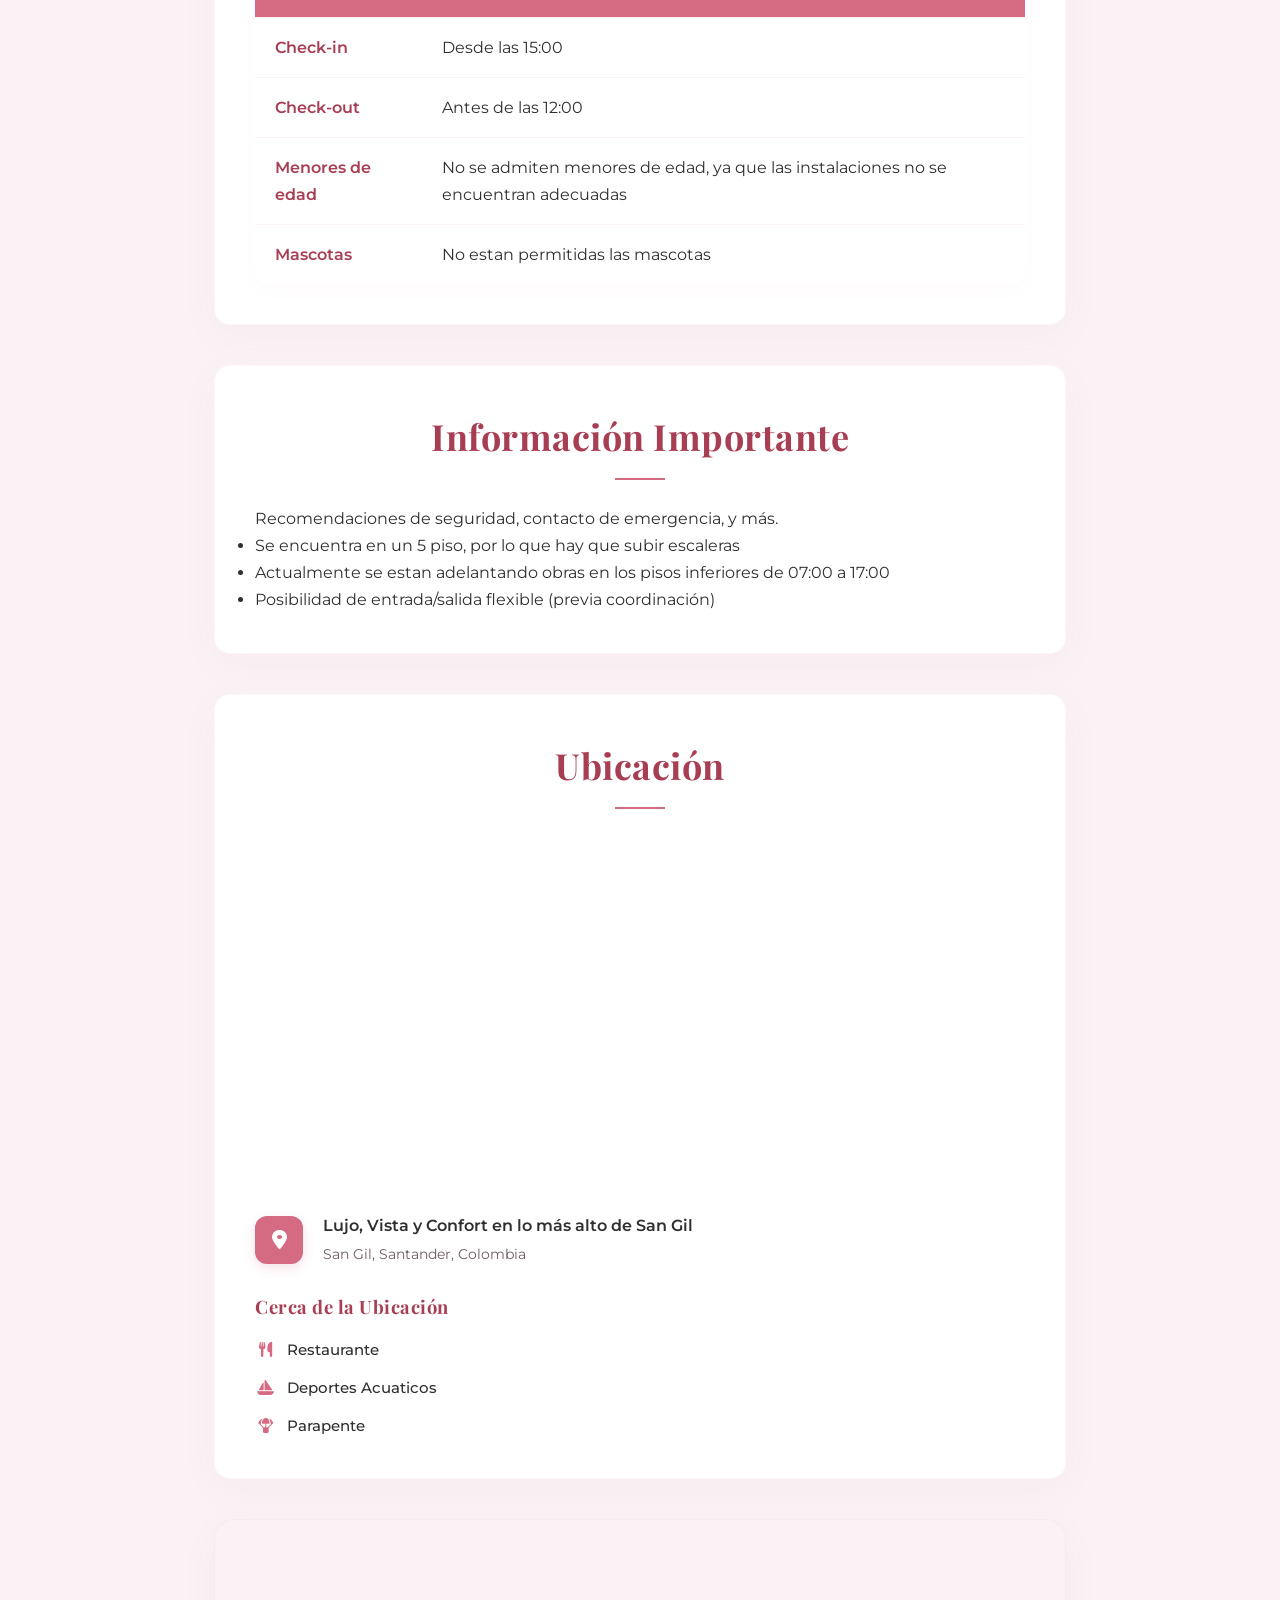
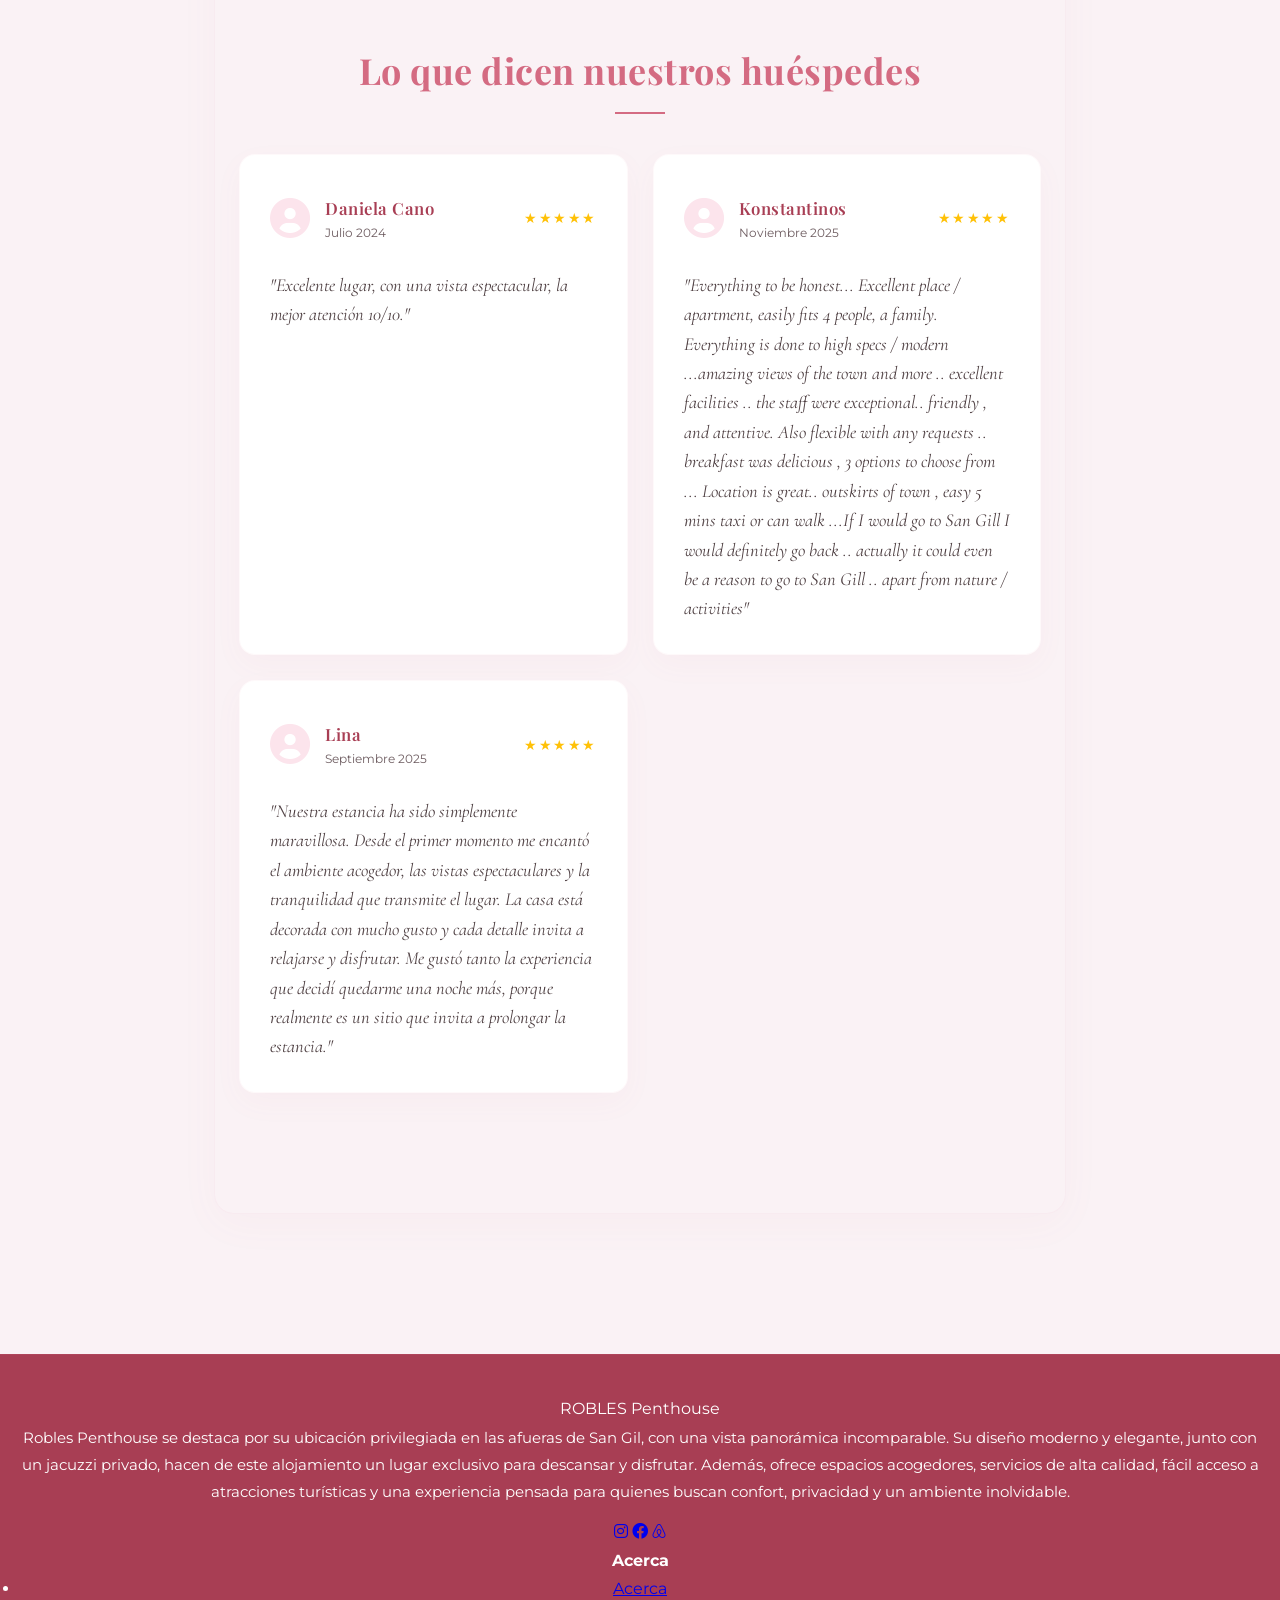
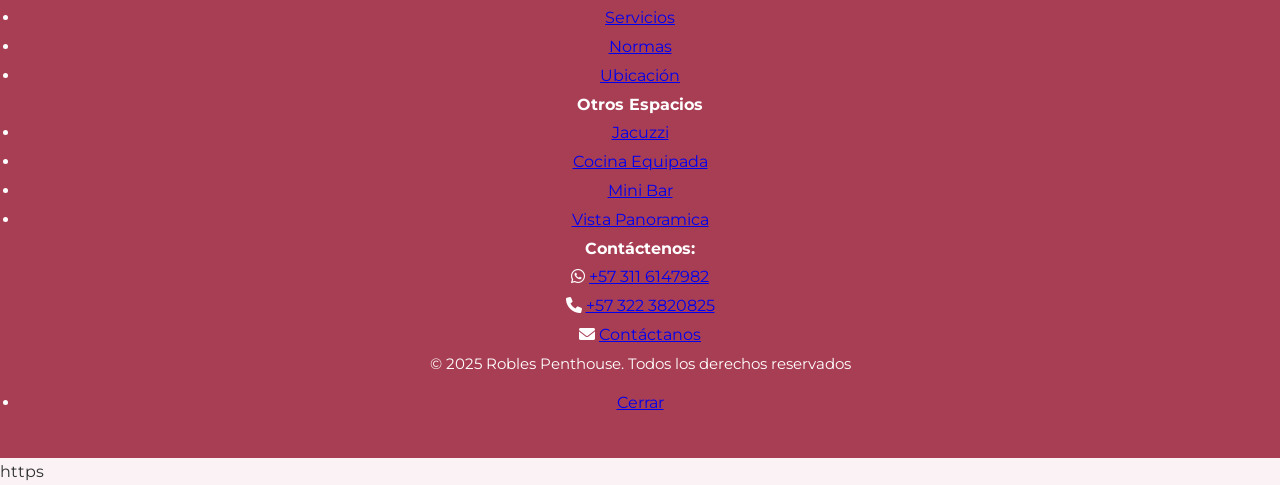
==== commit 6e895039: "Progreso de hoy: Ajustes que me gustaron listos, mañana continúo" ====
--- a/index.html
+++ b/index.html
@@ -1,11 +1,11 @@
 <!DOCTYPE html>
-<html lang="en">
+<html lang="es">
 <head>
     <meta charset="UTF-8">
     <meta name="viewport" content="width=device-width, initial-scale=1.0">
     <title data-i18n="header_title">Robles Penthouse</title>
     <link rel="stylesheet" href="estilos.css">
-    <link rel="stylesheet" href="https://cdnjs.cloudflare.com/ajax/libs/font-awesome/6.0.0-beta3/css/all.min.css" integrity="sha512-..." crossorigin="anonymous" referrerpolicy="no-referrer">
+    <link rel="stylesheet" href="https://cdnjs.cloudflare.com/ajax/libs/font-awesome/6.0.0-beta3/css/all.min.css" integrity="sha512-358JQvT1QYFhGgQ78o6i4b96495867..." crossorigin="anonymous" referrerpolicy="no-referrer">
     <link rel="icon" href="favicon.png" type="favicon/png">
     <!-- intl-tel-input -->
     <link rel="stylesheet" href="https://cdn.jsdelivr.net/npm/intl-tel-input@23.0.10/build/css/intlTelInput.css">
@@ -22,12 +22,13 @@
 <body id="top">
 
     <header>
-        <div class="lang-switch">
-            <span onclick="changeLanguage('es')" id="btn-es" class="active">ES</span> | 
-            <span onclick="changeLanguage('en')" id="btn-en">EN</span>
-        </div>
-        <h1 data-i18n="header_title">Robles Penthouse</h1>
-        <p data-i18n="header_subtitle">Lujo, Vista y Confort en lo más alto de San Gil</p>
+        <a href="#top" class="logo-container">
+            <img src="https://res.cloudinary.com/daj3y9yja/image/upload/f_auto,q_auto,w_1200/v1773529413/Logo_Robles_Penthouse_y3fmoz.jpg" alt="Logo Robles Penthouse">
+            <div class="nav-logo">
+                <span class="logo-main">ROBLES</span>
+                <span class="logo-sub">Penthouse</span>
+            </div>
+        </a>
 
         <button class="menu-toggle" id="menuToggle" aria-label="Menu">
             <i class="fas fa-bars"></i>
@@ -42,26 +43,35 @@
             <a href="#normas" data-i18n="nav_rules">Normas</a>
             <a href="#info" data-i18n="nav_info">Información</a>
             <a href="#ubicacion" data-i18n="nav_location">Ubicación</a>
-            <a href="#especial" data-i18n="nav_special">¿Por qué es especial?</a>
             <a href="#" id="mostrarFormulario" data-i18n="nav_book">Reserva aqui!!!</a>
         </nav>
 
-        <div class="header-icons">
-            <a href="https://www.instagram.com/robles_penthouse" target="_blank" rel="noopener noreferrer" title="Instagram">
-                <i class="fab fa-instagram"></i>
-            </a>
-            <a href="https://www.facebook.com/profile.php?id=61578252129657" target="_blank" rel="noopener noreferrer" title="Facebook">
-                <i class="fab fa-facebook"></i>
-            </a>
-            <a href="https://www.airbnb.com.co/rooms/1405070874350096096" target="_blank" rel="noopener noreferrer" title="Airbnb">
-                <i class="fab fa-airbnb"></i>
-            </a>
-            <a href="contacto.html" title="Tu opinión es Importante">
-                <i class="fas fa-envelope"></i>
-            </a>
+        <div class="header-right">
+            <div class="lang-switch">
+                <span onclick="changeLanguage('es')" id="btn-es" class="active">ES</span> | 
+                <span onclick="changeLanguage('en')" id="btn-en">EN</span>
+            </div>
         </div>
-
     </header>
+
+    <!-- HERO SECTION -->
+    <section class="hero">
+        <div class="hero-content">
+            <h1 class="hero-title">
+                ROBLES
+                <span data-i18n="special_experience">Lujo y confort en las alturas</span>
+            </h1>
+            <p class="hero-subtitle" data-i18n="header_subtitle">Lujo, Vista y Confort en lo más alto de San Gil</p>
+            <div class="hero-buttons">
+                <button class="btn-primary" onclick="document.getElementById('mostrarFormulario').click()" data-i18n="form_submit">Consultar Disponibilidad</button>
+                <a href="#servicios" class="btn-outline" data-i18n="nav_services">Servicios</a>
+            </div>
+            <div class="hero-scroll">
+                <p data-i18n="virtual_tour_subtitle">Conoce nuestro espacio</p>
+                <a href="#acerca" class="scroll-circle"></a>
+            </div>
+        </div>
+    </section>
 
     <main class="contenedor">
 
@@ -116,8 +126,47 @@
                 <img src="https://res.cloudinary.com/daj3y9yja/image/upload/f_auto,q_auto,w_1200/v1773529414/lampara_desde_el_segundo_piso_y6svre.jpg" alt="imagenes penthouse" loading="lazy">
                 <img src="https://res.cloudinary.com/daj3y9yja/image/upload/f_auto,q_auto,w_1200/v1773529413/Logo_Robles_Penthouse_y3fmoz.jpg" alt="Logo Robles Penthouse">
             </div>
-      <p data-i18n="penthouse_desc">Robles Penthouse se destaca por su ubicación privilegiada en las afueras de San Gil, con una vista panorámica incomparable. Su diseño moderno y elegante, junto con un jacuzzi privado, hacen de este alojamiento un lugar exclusivo para descansar y disfrutar. Además, ofrece espacios acogedores, servicios de alta calidad, fácil acceso a atracciones turísticas y una experiencia pensada para quienes buscan confort, privacidad y un ambiente inolvidable.</p>
-    </section>
+
+            <div class="penthouse-content-block" style="margin-top: 30px; display: flex; flex-direction: column; gap: 25px;">
+                <p data-i18n="penthouse_desc" style="font-size: 1.05rem; line-height: 1.8; color: var(--text-dark);">Robles Penthouse se destaca por su ubicación privilegiada en las afueras de San Gil, con una vista panorámica incomparable. Su diseño moderno y elegante, junto con un jacuzzi privado, hacen de este alojamiento un lugar exclusivo para descansar y disfrutar. Además, ofrece espacios acogedores, servicios de alta calidad, fácil acceso a atracciones turísticas y una experiencia pensada para quienes buscan confort, privacidad y un ambiente inolvidable.</p>
+                
+                <hr style="border: 0; border-top: 1px solid var(--border-light); margin: 15px 0;">
+                
+                <h3 data-i18n="special_title" style="font-size: 1.6rem; color: var(--dark-rose); margin-bottom: 5px;">¿Qué hace especial a este alojamiento?</h3>
+                <p data-i18n="special_desc_1" style="font-weight: 500; color: var(--text-light);">Robles Penthouse te ofrece una experiencia de lujo y confort, este exclusivo penthouse cuenta con:</p>
+                
+                <ul class="special-features-list" style="list-style: none; display: grid; grid-template-columns: repeat(auto-fit, minmax(280px, 1fr)); gap: 15px; padding: 0;">
+                    <li style="display: flex; align-items: center; gap: 12px; font-size: 0.95rem; font-weight: 500; background: var(--cream); padding: 12px 18px; border-radius: 10px;"><i class="fas fa-check-circle" style="color: var(--rose-primary);"></i> <span data-i18n="special_item_1">Habitaciones con baño privado</span></li>
+                    <li style="display: flex; align-items: center; gap: 12px; font-size: 0.95rem; font-weight: 500; background: var(--cream); padding: 12px 18px; border-radius: 10px;"><i class="fas fa-check-circle" style="color: var(--rose-primary);"></i> <span data-i18n="special_item_2">Baño inteligente con funciones modernas</span></li>
+                    <li style="display: flex; align-items: center; gap: 12px; font-size: 0.95rem; font-weight: 500; background: var(--cream); padding: 12px 18px; border-radius: 10px;"><i class="fas fa-check-circle" style="color: var(--rose-primary);"></i> <span data-i18n="special_item_3">Duchas con agua caliente</span></li>
+                    <li style="display: flex; align-items: center; gap: 12px; font-size: 0.95rem; font-weight: 500; background: var(--cream); padding: 12px 18px; border-radius: 10px;"><i class="fas fa-check-circle" style="color: var(--rose-primary);"></i> <span data-i18n="special_item_4">Cocina completamente equipada</span></li>
+                    <li style="display: flex; align-items: center; gap: 12px; font-size: 0.95rem; font-weight: 500; background: var(--cream); padding: 12px 18px; border-radius: 10px;"><i class="fas fa-check-circle" style="color: var(--rose-primary);"></i> <span data-i18n="special_item_5">Sala de estar interior y comedor exterior</span></li>
+                    <li style="display: flex; align-items: center; gap: 12px; font-size: 0.95rem; font-weight: 500; background: var(--cream); padding: 12px 18px; border-radius: 10px;"><i class="fas fa-check-circle" style="color: var(--rose-primary);"></i> <span data-i18n="special_item_6">Minibar con sistema de karaoke</span></li>
+                    <li style="display: flex; align-items: center; gap: 12px; font-size: 0.95rem; font-weight: 500; background: var(--cream); padding: 12px 18px; border-radius: 10px;"><i class="fas fa-check-circle" style="color: var(--rose-primary);"></i> <span data-i18n="special_item_7">Espacios diseñados para el descanso y el entretenimiento</span></li>
+                </ul>
+
+                <div class="special-experience-block" style="background: var(--cream); padding: 30px; border-radius: 15px; border-left: 5px solid var(--rose-primary); margin-top: 15px;">
+                    <h4 data-i18n="special_welcome" style="font-family: 'Playfair Display', serif; font-size: 1.4rem; color: var(--dark-rose); margin-bottom: 8px;">¡Bienvenidos a Robles Penthouse!</h4>
+                    <p data-i18n="special_experience" style="font-weight: 600; color: var(--rose-primary); font-size: 1.1rem; margin-bottom: 12px;">Vive una experiencia de lujo y confort en las alturas.</p>
+                    <p data-i18n="special_designed" style="color: var(--text-light); line-height: 1.7;">Este exclusivo penthouse está diseñado para quienes buscan un ambiente elegante, moderno y lleno de detalles únicos. Perfecto para escapadas románticas, celebraciones especiales o simplemente para relajarte con estilo.</p>
+                </div>
+
+                <div style="margin-top: 15px;">
+                    <h4 data-i18n="special_includes" style="font-size: 1.2rem; color: var(--dark-rose); margin-bottom: 15px; font-weight: 700;">Detalles de la estadía:</h4>
+                    <ul style="list-style: none; padding: 0; display: flex; flex-direction: column; gap: 10px;">
+                        <li style="display: flex; align-items: flex-start; gap: 10px; line-height: 1.5; font-size: 0.95rem;"><i class="fas fa-circle" style="font-size: 0.5rem; color: var(--rose-primary); margin-top: 8px;"></i> <span data-i18n="special_inc_1">Sala de estar exterior con calefactor y comedor al aire libre con vista panorámica</span></li>
+                        <li style="display: flex; align-items: flex-start; gap: 10px; line-height: 1.5; font-size: 0.95rem;"><i class="fas fa-circle" style="font-size: 0.5rem; color: var(--rose-primary); margin-top: 8px;"></i> <span data-i18n="special_inc_2">Sala interior con televisor y un ambiente acogedor con vista a la ciudad</span></li>
+                        <li style="display: flex; align-items: flex-start; gap: 10px; line-height: 1.5; font-size: 0.95rem;"><i class="fas fa-circle" style="font-size: 0.5rem; color: var(--rose-primary); margin-top: 8px;"></i> <span data-i18n="special_inc_3">Cocina totalmente equipada</span></li>
+                        <li style="display: flex; align-items: flex-start; gap: 10px; line-height: 1.5; font-size: 0.95rem;"><i class="fas fa-circle" style="font-size: 0.5rem; color: var(--rose-primary); margin-top: 8px;"></i> <span data-i18n="special_inc_4">Lavadora-secadora incluida para que tu estadía sea agradable</span></li>
+                        <li style="display: flex; align-items: flex-start; gap: 10px; line-height: 1.5; font-size: 0.95rem;"><i class="fas fa-circle" style="font-size: 0.5rem; color: var(--rose-primary); margin-top: 8px;"></i> <span data-i18n="special_inc_5">Servicio de minibar con sistema de karaoke para momentos inolvidables</span></li>
+                        <li style="display: flex; align-items: flex-start; gap: 10px; line-height: 1.5; font-size: 0.95rem;"><i class="fas fa-circle" style="font-size: 0.5rem; color: var(--rose-primary); margin-top: 8px;"></i> <span data-i18n="special_inc_6">2 habitaciones, cada una con televisor, baño privado el cual cuenta con agua caliente y aire acondicionado</span></li>
+                        <li style="display: flex; align-items: flex-start; gap: 10px; line-height: 1.5; font-size: 0.95rem;"><i class="fas fa-circle" style="font-size: 0.5rem; color: var(--rose-primary); margin-top: 8px;"></i> <span data-i18n="special_inc_7">Jacuzzi con acceso a un amplio balcón</span></li>
+                    </ul>
+                </div>
+
+                <p data-i18n="special_footer" style="font-size: 1.05rem; line-height: 1.8; color: var(--text-dark); margin-top: 15px; font-weight: 500;">Déjate envolver por el encanto de un espacio creado para el descanso, el entretenimiento y el placer. Robles Penthouse: donde el lujo se encuentra con la comodidad.</p>
+            </div>
+        </section>
 
     <!-- Formulario de reserva-->
 <section id="reserva">
@@ -230,57 +279,45 @@
 
     </section>
 
-    <section id="ubicacion" class="reveal">
-      <h2 data-i18n="location_nearby">Cerca de la Ubicación</h2>
-      <ul>
-        <li><i class="fas fa-utensils"></i> <span data-i18n="nearby_restaurant">Restaurante</span></li>
-        <li><i class="fas fa-sailboat"></i> <span data-i18n="nearby_water">Deportes Acuaticos</span></li>
-        <li><i class="fas fa-parachute-box"></i> <span data-i18n="nearby_paragliding">Parapente</span></li>
-      </ul>
-    </section>
-
-    <section id="especial" class="reveal">
-      <h2 data-i18n="special_title">¿Qué hace especial a este alojamiento?</h2>
-      <p>
-        <span data-i18n="special_desc_1">Robles Penthouse te ofrece una experiencia de lujo y confort, este exclusivo penthouse cuenta con:</span>
-<ul>
-  <li data-i18n="special_item_1">Habitaciones con baño privado</li>
-  <li data-i18n="special_item_2">Baño inteligente con funciones modernas</li>
-  <li data-i18n="special_item_3">Duchas con agua caliente</li>
-  <li data-i18n="special_item_4">Cocina completamente equipada</li>
-  <li data-i18n="special_item_5">Sala de estar interior y comedor exterior</li>
-  <li data-i18n="special_item_6">Minibar con sistema de karaoke</li>
-  <li data-i18n="special_item_7">Espacios diseñados para el descanso y el entretenimiento</li>
-</ul>
-
-<span data-i18n="special_desc_2">Ideal para escapadas románticas, celebraciones especiales o simplemente para disfrutar del estilo de vida en lo más alto.</span>
-<br><br>
-<b data-i18n="special_welcome">¡Bienvenidos a Robles Penthouse!</b><br>
-<span data-i18n="special_experience">Vive una experiencia de lujo y confort en las alturas.</span>
-<br><br>
-<span data-i18n="special_designed">Este exclusivo penthouse está diseñado para quienes buscan un ambiente elegante, moderno y lleno de detalles únicos. Perfecto para escapadas románticas, celebraciones especiales o simplemente para relajarte con estilo.</span>
-
-<br><br>
-<span data-i18n="special_includes">Incluye:</span>
-<ul>
-  <li data-i18n="special_inc_1">Sala de estar exterior con calefactor y comedor al aire libre con vista panorámica</li>
-  <li data-i18n="special_inc_2">Sala interior con televisor y un ambiente acogedor con vista a la ciudad</li>
-  <li data-i18n="special_inc_3">Cocina totalmente equipada</li>
-  <li data-i18n="special_inc_4">Lavadora-secadora incluida para que tu estadía sea agradable</li>
-  <li data-i18n="special_inc_5">Servicio de minibar con sistema de karaoke para momentos inolvidables</li>
-  <li data-i18n="special_inc_6">2 habitaciones, cada una con televisor, baño privado el cual cuenta con agua caliente y aire acondicionado</li>
-  <li data-i18n="special_inc_7">Jacuzzi con acceso a un amplio balcón</li>
-</ul>
-
-<span data-i18n="special_footer">Déjate envolver por el encanto de un espacio creado para el descanso, el entretenimiento y el placer. Robles Penthouse: donde el lujo se encuentra con la comodidad.</span>
-</p>
-    </section> 
-        
-        <section class="mapa reveal">
+        <section id="ubicacion" class="reveal">
             <h2 data-i18n="map_title">Ubicación</h2>
-            <iframe src="https://www.google.com/maps/embed?pb=!1m14!1m12!1m3!1d3976.4!2d-73.135571!3d6.564812!2m3!1f0!2f0!3f0!3m2!1i1024!2i768!4f13.1!5e0!3m2!1ses-419!2sco!4v1717940000000"
-                width="100%" height="300" style="border:0;" allowfullscreen="" loading="lazy"
-                referrerpolicy="no-referrer-when-downgrade"></iframe>
+            <div class="location-container">
+                <!-- Lado izquierdo: Mapa interactivo -->
+                <div class="location-map">
+                    <iframe src="https://www.google.com/maps/embed?pb=!1m14!1m12!1m3!1d3976.4!2d-73.135571!3d6.564812!2m3!1f0!2f0!3f0!3m2!1i1024!2i768!4f13.1!5e0!3m2!1ses-419!2sco!4v1717940000000"
+                        width="100%" height="380" style="border:0; display: block;" allowfullscreen="" loading="lazy"
+                        referrerpolicy="no-referrer-when-downgrade"></iframe>
+                </div>
+                <!-- Lado derecho: Indicaciones y Lugares cercanos -->
+                <div class="location-info">
+                    <div class="location-details" style="display: flex; align-items: center; gap: 20px; margin-bottom: 25px;">
+                        <div class="location-icon" style="background: var(--rose-primary); color: var(--white); width: 48px; height: 48px; border-radius: 12px; display: flex; align-items: center; justify-content: center; flex-shrink: 0; box-shadow: 0 4px 12px rgba(212, 107, 130, 0.2);">
+                            <i class="fas fa-map-marker-alt" style="font-size: 1.25rem;"></i>
+                        </div>
+                        <div class="location-text">
+                            <p style="font-size: 16px; color: var(--text-dark); line-height: 1.5; font-weight: 600; margin: 0;" data-i18n="header_subtitle">Lujo, Vista y Confort en lo más alto de San Gil</p>
+                            <span class="address-line2" style="font-size: 0.85rem; color: var(--text-light); display: block; margin-top: 5px;">San Gil, Santander, Colombia</span>
+                        </div>
+                    </div>
+                    <div class="location-nearby-places">
+                        <h3 style="font-size: 1.15rem; color: var(--dark-rose); margin-bottom: 15px;" data-i18n="location_nearby">Cerca de la Ubicación</h3>
+                        <ul class="location-nearby-list" style="list-style: none; display: flex; flex-direction: column; gap: 12px; padding: 0;">
+                            <li style="display: flex; align-items: center; gap: 12px; font-size: 0.95rem; font-weight: 500;">
+                                <i class="fas fa-utensils" style="color: var(--rose-primary); width: 20px; text-align: center;"></i> 
+                                <span data-i18n="nearby_restaurant">Restaurante</span>
+                            </li>
+                            <li style="display: flex; align-items: center; gap: 12px; font-size: 0.95rem; font-weight: 500;">
+                                <i class="fas fa-sailboat" style="color: var(--rose-primary); width: 20px; text-align: center;"></i> 
+                                <span data-i18n="nearby_water">Deportes Acuaticos</span>
+                            </li>
+                            <li style="display: flex; align-items: center; gap: 12px; font-size: 0.95rem; font-weight: 500;">
+                                <i class="fas fa-parachute-box" style="color: var(--rose-primary); width: 20px; text-align: center;"></i> 
+                                <span data-i18n="nearby_paragliding">Parapente</span>
+                            </li>
+                        </ul>
+                    </div>
+                </div>
+            </div>
         </section>
 
 <section id="reseñas" style="background-color: #fff5f8; padding: 60px 0;">
@@ -330,32 +367,62 @@
 
 
 
-    <footer>        
-        <p data-i18n="footer_rights">&copy; 2025 Robles Penthouse. Todos los derechos reservados</p>
-        <p><strong data-i18n="footer_contact">Contáctenos:</strong> 
-        <a href="https://wa.me/573116147982" class="whatsapp-link" target="_blank" rel="noopener noreferrer">
-            <i class="fab fa-whatsapp"></i> +57 311 6147982
-        </a>
-        <a href="tel:+573223820825" class="telefono-link"> 
-            <i class="fas fa-phone"></i> +57 322 3820825
-        </a>
-        </p>
-        <div class="footer-icons">
-          <a href="https://www.instagram.com/robles_penthouse" target="_blank" rel="noopener noreferrer" title="Instagram">
-            <i class="fab fa-instagram"></i>
-          </a>
-          <a href="https://www.facebook.com/profile.php?id=61578252129657" target="_blank" rel="noopener noreferrer" title="Facebook">
-            <i class="fab fa-facebook"></i>
-          </a>
-          <a href="https://www.airbnb.com.co/rooms/1405070874350096096" target="_blank" rel="noopener noreferrer" title="Airbnb">
-            <i class="fab fa-airbnb"></i>
-          </a>
-          <a href="contacto.html" title="Tú opinión es Importante">
-            <i class="fas fa-envelope"></i>
-          </a>
+    <footer class="site-footer">
+        <div class="footer-inner">
+            <div class="footer-brand">
+                <span class="footer-logo">ROBLES</span>
+                <span class="footer-tagline">Penthouse</span>
+                <p data-i18n="penthouse_desc">Robles Penthouse se destaca por su ubicación privilegiada en las afueras de San Gil, con una vista panorámica incomparable. Su diseño moderno y elegante, junto con un jacuzzi privado, hacen de este alojamiento un lugar exclusivo para descansar y disfrutar.</p>
+                <div class="footer-social">
+                    <a href="https://www.instagram.com/robles_penthouse" target="_blank" rel="noopener noreferrer" title="Instagram"><i class="fab fa-instagram"></i></a>
+                    <a href="https://www.facebook.com/profile.php?id=61578252129657" target="_blank" rel="noopener noreferrer" title="Facebook"><i class="fab fa-facebook"></i></a>
+                    <a href="https://www.airbnb.com.co/rooms/1405070874350096096" target="_blank" rel="noopener noreferrer" title="Airbnb"><i class="fab fa-airbnb"></i></a>
+                </div>
+            </div>
+            <div class="footer-col">
+                <h4 data-i18n="nav_about">Acerca</h4>
+                <ul>
+                    <li><a href="#acerca" data-i18n="nav_about">Acerca</a></li>
+                    <li><a href="#servicios" data-i18n="nav_services">Servicios</a></li>
+                    <li><a href="#normas" data-i18n="nav_rules">Normas</a></li>
+                    <li><a href="#ubicacion" data-i18n="nav_location">Ubicación</a></li>
+                </ul>
+            </div>
+            <div class="footer-col">
+                <h4 data-i18n="nav_spaces">Otros Espacios</h4>
+                <ul>
+                    <li><a href="#acerca" data-i18n="service_jacuzzi">Jacuzzi</a></li>
+                    <li><a href="#acerca" data-i18n="service_kitchen">Cocina Equipada</a></li>
+                    <li><a href="#acerca" data-i18n="service_minibar">Mini Bar</a></li>
+                    <li><a href="#populares" data-i18n="popular_views">Vista Panorámica</a></li>
+                </ul>
+            </div>
+            <div class="footer-col">
+                <h4 data-i18n="footer_contact">Contáctenos</h4>
+                <div class="footer-contact-info">
+                    <div class="footer-contact-item">
+                        <i class="fab fa-whatsapp"></i>
+                        <a href="https://wa.me/573116147982" target="_blank" rel="noopener noreferrer">+57 311 6147982</a>
+                    </div>
+                    <div class="footer-contact-item">
+                        <i class="fas fa-phone"></i>
+                        <a href="tel:+573223820825">+57 322 3820825</a>
+                    </div>
+                    <div class="footer-contact-item">
+                        <i class="fas fa-envelope"></i>
+                        <a href="contacto.html" data-i18n="contact_title">Contacto</a>
+                    </div>
+                </div>
+            </div>
         </div>
-      </footer>
-    <a href="#top" id="scrollTopBtn" class="btn-subir">⬆️</a>
+        <div class="footer-bottom">
+            <p data-i18n="footer_rights">&copy; 2025 Robles Penthouse. Todos los derechos reservados</p>
+            <ul class="footer-bottom-links">
+                <li><a href="#top" data-i18n="menu_close">Volver arriba</a></li>
+            </ul>
+        </div>
+    </footer>
+    <a href="#top" id="scrollTopBtn">⬆️</a>
     <a href="https://wa.me/573116147982?text=Hola!%20Estoy%20interesado%20en%20reservar%20el%20Robles%20Penthouse" 
    class="whatsapp-float" 
    target="_blank" 
--- a/estilos.css
+++ b/estilos.css
@@ -1,994 +1,1264 @@
-/* ===ESTILOS GENERALES=== */
-
-body {
-  font-family: 'Segoe UI', sans-serif;
-  background: linear-gradient(to bottom, #fce4ec, #f8bbd0);
+@import url('https://fonts.googleapis.com/css2?family=Playfair+Display:ital,wght@0,400;0,700;1,400&family=Cinzel:wght@400;700&family=Montserrat:wght@300;400;500;600;700&family=Cormorant+Garamond:ital,wght@0,400;0,600;1,400&display=swap');
+
+:root {
+  /* ── PALETA DE COLORES PREMIUM "ROBLES PENTHOUSE" ── */
+  --cream: #faf2f5;       /* Fondo rosa crema súper suave, relajante y ultra premium */
+  --dark-rose: #a83e54;   /* Rosa profundo / cereza para títulos h1, h2, h3 y énfasis de lujo */
+  --rose-primary: #D46B82; /* Rosa de la marca para botones principales y enlaces */
+  --rose-light: #fce4ec;   /* Rosa pastel suave para fondos secundarios y detalles */
+  --rose-accent: #f27d82;  /* Rosa vibrante de acento para hovers y llamados a la acción */
+  --white: #ffffff;
+  --white-rgb: 255, 255, 255;
+  --text-dark: #2f2f2f;    /* Texto principal negro suave para máxima legibilidad */
+  --text-light: #6e5d61;   /* Texto secundario grisáceo-rose elegante */
+  --review-text: #4f4043;  /* Texto de reseñas en marrón-rose oscuro */
+  --border-light: rgba(212, 107, 130, 0.15); /* Bordes estilizados semi-traslúcidos */
+  --focus-glow: rgba(212, 107, 130, 0.2);
+  --focus-glow-strong: rgba(212, 107, 130, 0.5);
+  --card-bg: #ffffff;
+  --section-bg: #ffffff;
+  --nav-bg-opacity: rgba(255, 255, 255, 0.93);
+  --nav-height: 90px;
+  --star-color: #ffc107;   /* Estrellas doradas */
+}
+
+/* === ESTILOS GENERALES === */
+* {
   margin: 0;
   padding: 0;
-  color: #2f2f2f;
-  line-height: 1.6;
+  box-sizing: border-box;
+}
+
+html {
+  scroll-behavior: smooth;
+}
+
+body {
+  font-family: 'Montserrat', sans-serif;
+  background-color: var(--cream);
+  color: var(--text-dark);
+  line-height: 1.7;
   overflow-x: hidden;
 }
 
-h1, h2, h3, h4, h5, h6 {
+body::before {
+  content: "";
+  position: fixed;
+  top: 0; left: 0;
+  width: 100%;
+  height: 100%;
+  background-image: url('https://res.cloudinary.com/daj3y9yja/image/upload/f_auto,q_auto,w_1200/v1773529413/Logo_Robles_Penthouse_y3fmoz.jpg');
+  background-repeat: no-repeat;
+  background-position: center;
+  background-size: contain;
+  opacity: 0.03; /* Textura sutil y refinada */
+  z-index: -1;
+}
+
+h1, h2, h3 {
+  font-family: 'Playfair Display', serif;
+  color: var(--dark-rose);
   letter-spacing: 0.5px;
-}
-
+  font-weight: 700;
+}
+
+h2 {
+  font-size: clamp(24px, 4vw, 36px);
+  margin-bottom: 20px;
+  text-align: center;
+}
+
+/* === CABECERA STICKY PREMIUM === */
 header {
-  background-color: rgba(212, 107, 130, 0.9);
-  color: white;
-  padding: 15px 20px;
-  text-align: center;
-  position: sticky; /* Fijo en el scroll */
+  background-color: var(--nav-bg-opacity);
+  border-bottom: 1px solid var(--border-light);
+  position: sticky;
   top: 0;
   width: 100%;
+  height: var(--nav-height);
   z-index: 1000;
-  box-shadow: 0 2px 10px rgba(0,0,0,0.1);
-  transition: all 0.4s ease;
-  backdrop-filter: blur(8px); /* Efecto traslúcido moderno */
-  -webkit-backdrop-filter: blur(8px);
+  backdrop-filter: blur(12px);
+  -webkit-backdrop-filter: blur(12px);
+  box-shadow: 0 4px 30px rgba(0, 0, 0, 0.03);
+  display: flex;
+  align-items: center;
+  justify-content: space-between;
+  padding: 0 40px;
+  transition: all 0.4s cubic-bezier(0.25, 0.8, 0.25, 1);
+}
+
+header.sticky {
+  height: 75px;
+  box-shadow: 0 10px 30px rgba(212, 107, 130, 0.06);
+}
+
+/* Contenedor del Logo Izquierdo */
+.logo-container {
+  display: flex;
+  align-items: center;
+  gap: 12px;
+  text-decoration: none;
+}
+
+.logo-container img {
+  width: 55px;
+  height: 55px;
+  object-fit: contain;
+  border-radius: 50%;
+  border: 1.5px solid var(--rose-primary);
+  transition: transform 0.3s ease;
+}
+
+.logo-container:hover img {
+  transform: rotate(5deg) scale(1.05);
+}
+
+.nav-logo {
   display: flex;
   flex-direction: column;
-  align-items: center;
-}
-
-header.sticky {
-  padding: 5px 20px;
-}
-
-header h1 {
-    font-size: 1.8rem;
-    margin: 5px 0;
-}
-
-header p {
-    font-size: 0.9rem;
-}
-
-/* header icons hover */
-
-.header-icons i {
-  font-size: 24px;
-  color: white;
-  transition: all 0.3s cubic-bezier(0.175, 0.885, 0.32, 1.275);
-}
-
-.header-icons i:hover {
-  color: #fce4ec;
-  transform: scale(1.15); /* Efecto de escala solicitado */
-}
-
-nav {
-  display: flex;
+  align-items: flex-start;
+  line-height: 1.1;
+}
+
+.nav-logo .logo-main {
+  font-family: 'Cinzel', serif;
+  font-size: 20px;
+  font-weight: 700;
+  letter-spacing: 4px;
+  color: var(--dark-rose);
+  text-transform: uppercase;
+}
+
+.nav-logo .logo-sub {
+  font-family: 'Playfair Display', serif;
+  font-style: italic;
+  font-size: 15px;
+  color: var(--rose-primary);
+  margin-top: -2px;
+}
+
+/* Enlaces de Navegación del Centro */
+#mobileNav {
+  display: flex;
+  align-items: center;
+  gap: 20px;
+}
+
+#mobileNav a {
+  color: var(--text-dark);
+  text-decoration: none;
+  font-weight: 500;
+  font-size: 0.85rem;
+  letter-spacing: 1px;
+  text-transform: uppercase;
+  padding: 8px 12px;
+  border-radius: 4px;
+  transition: all 0.3s cubic-bezier(0.25, 0.8, 0.25, 1);
+  position: relative;
+}
+
+#mobileNav a::after {
+  content: '';
+  position: absolute;
+  bottom: 0;
+  left: 50%;
+  width: 0;
+  height: 1.5px;
+  background-color: var(--rose-primary);
+  transition: width 0.3s ease, left 0.3s ease;
+}
+
+#mobileNav a:hover {
+  color: var(--rose-primary);
+}
+
+#mobileNav a:hover::after {
+  width: 80%;
+  left: 10%;
+}
+
+/* Botón de Reserva del Menú */
+#mobileNav a#mostrarFormulario {
+  background-color: var(--rose-primary);
+  color: var(--white);
+  padding: 10px 20px;
+  border-radius: 50px;
+  font-weight: 600;
+  box-shadow: 0 4px 15px rgba(212, 107, 130, 0.25);
+  transition: all 0.3s cubic-bezier(0.25, 0.8, 0.25, 1);
+}
+
+#mobileNav a#mostrarFormulario:hover {
+  background-color: var(--rose-accent);
+  transform: translateY(-2px);
+  box-shadow: 0 6px 20px rgba(212, 107, 130, 0.35);
+  color: var(--white);
+}
+
+#mobileNav a#mostrarFormulario:hover::after {
+  display: none;
+}
+
+/* Conmutador de Idioma a la Derecha */
+.lang-switch {
+  display: flex;
+  align-items: center;
+  gap: 8px;
+  font-size: 0.8rem;
+  font-weight: 600;
+  color: var(--text-light);
+  border-left: 1px solid var(--border-light);
+  padding-left: 20px;
+  margin-left: 5px;
+}
+
+.lang-switch span {
+  cursor: pointer;
+  padding: 4px 8px;
+  border-radius: 4px;
+  transition: all 0.3s ease;
+}
+
+.lang-switch span:hover {
+  background: var(--rose-light);
+  color: var(--dark-rose);
+}
+
+.lang-switch span.active {
+  color: var(--white);
+  background: var(--rose-primary);
+}
+
+/* Menú Toggle e Íconos */
+.menu-toggle, .menu-close {
+  display: none;
+}
+
+.header-right {
+  display: flex;
+  align-items: center;
+  gap: 15px;
+}
+
+/* === SECCIÓN HERO PREMIUM === */
+.hero {
+  position: relative;
+  min-height: calc(100vh - var(--nav-height));
+  display: flex;
+  align-items: center;
   justify-content: center;
-  gap: 15px;
-  margin: 10px 0;
-}
-
-nav a {
-  color: #fff;
-  text-decoration: none;
-  margin: 0 5px;
-  padding: 8px 15px;
+  background: linear-gradient(rgba(0, 0, 0, 0.45), rgba(0, 0, 0, 0.55)), url('https://res.cloudinary.com/daj3y9yja/image/upload/f_auto,q_auto,w_1920/v1773529416/JacuzziVista_w0245t.jpg');
+  background-size: cover;
+  background-repeat: no-repeat;
+  background-position: center;
+  color: var(--white);
+  text-align: center;
+  padding: 80px 24px;
+  box-sizing: border-box;
+}
+
+.hero-content {
+  max-width: 800px;
+  z-index: 10;
+  display: flex;
+  flex-direction: column;
+  align-items: center;
+}
+
+.hero-title {
+  font-family: 'Playfair Display', serif;
+  font-size: clamp(36px, 6vw, 68px);
+  font-weight: 700;
+  color: var(--white);
+  line-height: 1.15;
+  text-shadow: 0 4px 15px rgba(0, 0, 0, 0.4);
+  margin-bottom: 12px;
+  animation: fadeUp 1s ease forwards;
+}
+
+.hero-title span {
+  font-family: 'Cormorant Garamond', serif;
+  font-style: italic;
+  color: var(--rose-light);
+  display: block;
+}
+
+.hero-subtitle {
+  font-size: clamp(14px, 2.5vw, 18px);
+  color: rgba(255, 255, 255, 0.9);
+  max-width: 600px;
+  margin: 0 auto 35px;
+  font-weight: 400;
+  line-height: 1.6;
+  text-shadow: 0 2px 8px rgba(0, 0, 0, 0.3);
+  animation: fadeUp 1.2s ease forwards;
+}
+
+.hero-buttons {
+  display: flex;
+  gap: 16px;
+  justify-content: center;
+  animation: fadeUp 1.4s ease forwards;
+}
+
+.btn-primary {
+  background: var(--rose-primary);
+  color: var(--white);
+  border: none;
+  padding: 15px 35px;
+  font-size: 0.8rem;
+  font-family: 'Montserrat', sans-serif;
   font-weight: 600;
+  letter-spacing: 1.5px;
+  text-transform: uppercase;
+  cursor: pointer;
   border-radius: 50px;
-  transition: all 0.3s cubic-bezier(0.4, 0, 0.2, 1);
-  font-size: 0.95rem;
-  white-space: nowrap;
-}
-
-nav a:hover {
-  background-color: rgba(255, 255, 255, 0.2);
+  box-shadow: 0 4px 20px rgba(212, 107, 130, 0.35);
+  transition: all 0.3s cubic-bezier(0.25, 0.8, 0.25, 1);
+}
+
+.btn-primary:hover {
+  background: var(--rose-accent);
   transform: translateY(-2px);
-}
-
+  box-shadow: 0 8px 25px rgba(212, 107, 130, 0.45);
+}
+
+.btn-outline {
+  background: transparent;
+  color: var(--white);
+  border: 2px solid rgba(255, 255, 255, 0.7);
+  padding: 13px 35px;
+  font-size: 0.8rem;
+  font-family: 'Montserrat', sans-serif;
+  font-weight: 600;
+  letter-spacing: 1.5px;
+  text-transform: uppercase;
+  cursor: pointer;
+  border-radius: 50px;
+  transition: all 0.3s cubic-bezier(0.25, 0.8, 0.25, 1);
+}
+
+.btn-outline:hover {
+  background: rgba(255, 255, 255, 0.15);
+  border-color: var(--white);
+  transform: translateY(-2px);
+}
+
+.hero-scroll {
+  margin-top: 50px;
+  animation: fadeUp 1.6s ease forwards;
+}
+
+.hero-scroll p {
+  color: rgba(255, 255, 255, 0.7);
+  font-size: 0.7rem;
+  letter-spacing: 3px;
+  text-transform: uppercase;
+  margin-bottom: 12px;
+}
+
+.scroll-circle {
+  width: 45px;
+  height: 45px;
+  border: 1.5px solid rgba(255, 255, 255, 0.4);
+  border-radius: 50%;
+  display: flex;
+  align-items: center;
+  justify-content: center;
+  margin: 0 auto;
+  cursor: pointer;
+  transition: all 0.3s ease;
+  animation: bounce 2s infinite;
+}
+
+.scroll-circle::after {
+  content: '↓';
+  color: var(--white);
+  font-size: 1.2rem;
+  font-weight: 400;
+}
+
+.scroll-circle:hover {
+  border-color: var(--white);
+  background: rgba(255, 255, 255, 0.1);
+}
+
+@keyframes bounce {
+  0%, 100% { transform: translateY(0); }
+  50% { transform: translateY(6px); }
+}
+
+@keyframes fadeUp {
+  from { opacity: 0; transform: translateY(20px); }
+  to { opacity: 1; transform: translateY(0); }
+}
+
+/* === CONTENEDOR Y SECCIONES === */
 .contenedor {
   max-width: 1200px;
   margin: 0 auto;
-  padding: 0 20px;
+  padding: 60px 24px;
 }
 
 section {
-  background-color: rgba(255, 255, 255, 0.85);
-  border-radius: 10px;
-  box-shadow: 0 2px 8px rgba(0,0,0,0.1);
-  margin: 20px 0;
-  padding: 20px;
-  scroll-margin-top: 120px;
+  background-color: var(--card-bg);
+  border-radius: 16px;
+  box-shadow: 0 10px 40px rgba(212, 107, 130, 0.04);
+  margin-bottom: 40px;
+  padding: 40px;
+  scroll-margin-top: 110px;
+  border: 1px solid rgba(212, 107, 130, 0.05);
+  transition: transform 0.3s ease, box-shadow 0.3s ease;
+}
+
+section:hover {
+  box-shadow: 0 15px 50px rgba(212, 107, 130, 0.08);
 }
 
 section h2 {
-  color: #D46B82;
-  margin-top: 0;
-}
-
-.servicios-grid {
-  display: flex;
-  flex-wrap: wrap;
-  justify-content: space-around;
-  gap: 20px;
-  margin-top: 20px;
-}
-
-.servicio {
-  text-align: center;
-  flex: 1 1 150px;
-}
-
-.servicio img {
-  width: 48px;
-  height: 48px;
-}
-
+  margin-bottom: 25px;
+  position: relative;
+  padding-bottom: 12px;
+}
+
+section h2::after {
+  content: '';
+  position: absolute;
+  bottom: 0;
+  left: 50%;
+  transform: translateX(-50%);
+  width: 50px;
+  height: 2px;
+  background-color: var(--rose-primary);
+}
+
+/* === SECCIÓN DE VIDEO TOUR === */
+.video-tour {
+  display: flex;
+  flex-direction: column;
+  gap: 25px;
+}
+
+.video-container {
+  position: relative;
+  padding-bottom: 56.25%; /* Relación 16:9 */
+  height: 0;
+  overflow: hidden;
+  border-radius: 12px;
+  box-shadow: 0 15px 35px rgba(212, 107, 130, 0.1);
+}
+
+.video-container iframe {
+  position: absolute;
+  top: 0;
+  left: 0;
+  width: 100%;
+  height: 100%;
+  border: none;
+}
+
+.video-description {
+  background: var(--cream);
+  padding: 30px;
+  border-radius: 12px;
+  border-left: 4px solid var(--rose-primary);
+}
+
+.video-description h3 {
+  color: var(--dark-rose);
+  font-size: 1.5rem;
+  margin-bottom: 12px;
+}
+
+.video-description p {
+  color: var(--text-light);
+  line-height: 1.8;
+  font-size: 0.95rem;
+}
+
+/* === GALERÍA PREMIUM EN CUADRÍCULA === */
 .galeria-grid {
   display: grid;
-  grid-auto-flow: column;
-  grid-template-rows: repeat(2, 300px);
-  grid-auto-columns: 300px;
-  overflow-x: auto;
-  scroll-snap-type: x mandatory;
+  grid-template-columns: repeat(auto-fit, minmax(280px, 1fr));
   gap: 20px;
-  padding: 20px 0;
-  scroll-padding: 20px;
+  padding: 10px 0;
 }
 
 .galeria-grid img {
-  width: 300px;
-  height: 300px;
+  width: 100%;
+  aspect-ratio: 4 / 3;
   object-fit: cover;
   border-radius: 12px;
-  scroll-snap-align: center;
-  transition: transform 0.3s ease;
   cursor: pointer;
+  box-shadow: 0 4px 15px rgba(212, 107, 130, 0.05);
+  transition: all 0.4s cubic-bezier(0.25, 0.8, 0.25, 1);
 }
 
 .galeria-grid img:hover {
-  transform: scale(1.08);
+  transform: translateY(-6px) scale(1.03);
+  box-shadow: 0 12px 30px rgba(212, 107, 130, 0.15);
   z-index: 2;
 }
 
+/* Lightbox Modal Ampliada */
 .lightbox {
   display: none;
   position: fixed;
   z-index: 2000;
-  top: 0;
-  left: 0;
-  width: 100%;
-  height: 100%;
-  background-color: rgba(0,0,0,0.9);
+  top: 0; left: 0;
+  width: 100%; height: 100%;
+  background-color: rgba(47, 47, 47, 0.95);
   justify-content: center;
   align-items: center;
+  backdrop-filter: blur(10px);
+  -webkit-backdrop-filter: blur(10px);
+  animation: fadeIn 0.3s ease;
 }
 
 .lightbox img {
   max-width: 90%;
-  max-height: 90%;
+  max-height: 85%;
   border-radius: 12px;
+  box-shadow: 0 15px 50px rgba(0, 0, 0, 0.5);
+  animation: zoomIn 0.3s ease;
 }
 
 .lightbox .cerrar {
   position: absolute;
-  top: 20px;
+  top: 25px;
   right: 35px;
-  color: #fff;
-  font-size: 40px;
+  color: var(--white);
+  font-size: 45px;
   cursor: pointer;
-}
-
-/* footer styles */
-
-footer {
-  background-color: #D46B82;
-  color: white;
-  text-align: center;
-  padding: 15px;
-}
-
-.footer-icons i {
-  font-size: 24px;
-  color: white;
-  transition: color 0.3s ease, transform 0.3s ease;
-}
-
-.footer-icons i:hover {
-  color: #f8bbd0;
-  transform: translateY(-5px);
-}
-
-.btn {
-  background-color: #f27d82;
-  color: white;
-  border: none;
-  padding: 12px 24px;
-  font-weight: bold;
-  border-radius: 6px;
-  cursor: pointer;
-  transition: all 0.3s ease;
-  box-shadow: 0 4px 6px rgba(0,0,0,0.1);
-}
-
-.btn:hover {
-  background-color: #D46B82;
-  transform: translateY(-2px);
-  box-shadow: 0 6px 12px rgba(0,0,0,0.15);
-}
-
-.btn-subir {
-  position: fixed;
-  right: 20px;
-  background-color: #D46B82;
-  color: white;
-  font-size: 22px;
-  text-decoration: none;
-  padding: 10px 15px;
-  border-radius: 50%;
-  box-shadow: 0 0 10px rgba(0,0,0,0.3);
-  transition: all 0.3s ease;
-  animation: bounce 2s infinite;
-  z-index: 1000;
-  bottom: 20px;
-}
-
-/* boton de subir al inicio */
-.btn-subir:hover {
-  background-color: #f8bbd0;
-}
-
-.btn-subir.show {
-    opacity: 1;
-}
-
-@keyframes bounce {
-    0%, 20%, 50%, 80%, 100% {
-        transform: translateY(0);
-    }
-    40% {
-        transform: translateY(-15px);
-    }
-    60% {
-        transform: translateY(-10px);
-    }
-}
-
-/* ===== BOTÓN WHATSAPP (SIEMPRE VISIBLE) ===== */
-.whatsapp-float {
-    position: fixed;
-    width: 60px;
-    height: 60px;
-    bottom: 20px;
-    left: 20px; /* <--- Movido a la izquierda para evitar conflictos con Chatbase */
-    background-color: #25d366;
-    color: #FFF;
-    border-radius: 50px;
-    text-align: center;
-    font-size: 35px;
-    box-shadow: 0 4px 15px rgba(37, 211, 102, 0.4);
-    z-index: 2000;
-    display: flex;
-    justify-content: center;
-    align-items: center;
-    text-decoration: none;
-    transition: all 0.3s cubic-bezier(0.175, 0.885, 0.32, 1.275);
-}
-
-.whatsapp-float:hover {
-    background-color: #128c7e;
-    transform: translateY(-5px) scale(1.05);
-    box-shadow: 0 8px 20px rgba(37, 211, 102, 0.6);
-    color: white;
-}
-
-/* ===== AJUSTE PARA EL BOTÓN DE SUBIR ===== */
-#scrollTopBtn {
-    position: fixed;
-    bottom: 90px;
-    right: 20px;
-    width: 45px;
-    height: 45px;
-    background-color: rgba(212, 107, 130, 0.85); /* Semitransparente, elegante */
-    backdrop-filter: blur(4px);
-    color: white;
-    border: none;
-    border-radius: 50%;
-    cursor: pointer;
-    box-shadow: 0 4px 12px rgba(0, 0, 0, 0.15);
-    z-index: 1999;
-    transition: all 0.3s ease;
-    display: flex;
-    justify-content: center;
-    align-items: center;
-    padding: 0;
-    opacity: 0;
-    visibility: hidden;
-    transform: translateY(15px);
-}
-
-#scrollTopBtn.show {
-    opacity: 1;
-    visibility: visible;
-    transform: translateY(0);
-}
-
-#scrollTopBtn:hover {
-    background-color: #D46B82;
-    transform: translateY(-3px);
-    box-shadow: 0 6px 16px rgba(0, 0, 0, 0.2);
-}
-
-/* ===== BOTÓN DE RETORNO LUJO ===== */
-.btn-retorno {
-    position: fixed;
-    top: 20px;
-    left: 20px;
-    background-color: #D46B82;
-    color: white;
-    padding: 12px 25px;
-    border-radius: 50px;
-    text-decoration: none;
-    font-weight: bold;
-    font-size: 1rem;
-    box-shadow: 0 4px 15px rgba(212, 107, 130, 0.4);
-    z-index: 3000;
-    transition: all 0.3s cubic-bezier(0.4, 0, 0.2, 1);
-    display: flex;
-    align-items: center;
-    gap: 10px;
-    border: 1px solid rgba(255, 255, 255, 0.2);
-}
-
-.btn-retorno:hover {
-    background-color: #c05a71;
-    transform: scale(1.05);
-    box-shadow: 0 8px 25px rgba(212, 107, 130, 0.6);
-    color: white;
-}
-
-.btn-retorno i {
-    transition: transform 0.3s ease;
-}
-
-.btn-retorno:hover i {
-    transform: translateX(-5px);
-}
-
-.telefono-link {
-  display: inline-flex;
-  align-items: center;
-  gap: 8px;
-  color: white;
-  text-decoration: none;
-  font-weight: bold;
-  transition: background-color 0.3s ease, padding 0.3s ease, border-radius 0.3s ease;
-  padding: 5px 10px;
-  border-radius: 6px;
-}
-
-.telefono-link:hover {
-  background-color: rgba(255, 255, 255, 0.2);
-}
-.telefono-link i {
-  font-size: 20px;
-  color: #25d366;
-}
-
-.whatsapp-link {
-  display: inline-flex;
-  align-items: center;
-  gap: 8px;
-  color: white;
-  text-decoration: none;
-  font-weight: bold;
-  transition: background-color 0.3s ease, padding 0.3s ease, border-radius 0.3s ease;
-  padding: 5px 10px;
-  border-radius: 6px;
-}
-
-.whatsapp-link:hover {
-  background-color: rgba(255, 255, 255, 0.2);
-}
-.whatsapp-link i {
-  font-size: 20px;
-  color: #25d366;
-}
-
-.formulario {
-  max-width: 600px;
-  margin: auto;
-}
-
-input, textarea {
-  width: 100%;
-  padding: 10px;
-  margin: 10px 0;
-  border: 1px solid #ccc;
-  border-radius: 5px;
-  margin-bottom: 10px;
-}
-
-@media (max-width: 768px) {
-
-
-  .servicios-grid {
-    flex-direction: column;
-    align-items: center;
-  }
-
-  .galeria-grid {
-    grid-template-columns: repeat(auto-fit, minmax(120px, 1fr));
-  }
-
-  .footer-icons {
-    flex-direction: column;
-    gap: 10px;
-  }
-}
-
-     /* ===== MARCA DE AGUA ===== */
-
-  body::before {
-    content: "";
-    position: fixed;
-    top: 0; left: 0;
-    width: 100%;
-    height: 100%;
-    background-image: url('https://res.cloudinary.com/daj3y9yja/image/upload/v1773529413/Logo_Robles_Penthouse_y3fmoz.jpg');
-    background-repeat: no-repeat;
-    background-position: center;
-    background-size: contain;
-    opacity: 0.05; /* Textura sutil solicitada */
-    z-index: -1;
-}
-
-/* ===== FORMULARIO DE RESERVA (MODAL CENTRADO) ===== */
-
-/* El fondo oscuro que cubre toda la pantalla */
-#reserva {
-    position: fixed;
-    top: 0;
-    left: 0;
-    width: 100%;
-    height: 100%;
-    background-color: rgba(0, 0, 0, 0.7); /* Fondo semi-transparente */
-    z-index: 2000;
-    display: none; /* Oculto por defecto */
-    justify-content: center; /* Centrar horizontalmente */
-    align-items: center;     /* Centrar verticalmente */
-    backdrop-filter: blur(5px); /* Efecto borroso elegante en el fondo */
-}
-
-#reserva.active {
-    display: flex; /* Se activa con Flexbox para centrar */
-}
-
-/* La caja blanca del formulario */
-#reservaContenido {
-    background-color: white;
-    width: 90%;
-    max-width: 500px; /* Ancho máximo ideal */
-    padding: 30px;
-    border-radius: 15px;
-    position: relative;
-    box-shadow: 0 10px 25px rgba(0,0,0,0.5);
-    max-height: 90vh; /* Si la pantalla es bajita, no se sale */
-    overflow-y: auto; /* Permite scroll dentro del modal si es necesario */
-}
-
-/* Título del modal */
-#reservaContenido h2 {
-    text-align: center;
-    color: #D46B82;
-    margin-top: 0;
-    margin-bottom: 20px;
-}
-
-/* Estilos de los inputs dentro del modal */
-.form-reserva {
-    display: flex;
-    flex-direction: column;
-    gap: 18px; /* Un poco más de respiro */
-}
-
-.form-reserva label {
-    font-weight: 600;
-    color: #444;
-    margin-bottom: -15px; /* Ajuste visual relajado */
-    font-size: 0.95rem;
-}
-
-.form-reserva input {
-    width: 100%;
-    padding: 14px 16px; /* Más padding para que el input sea más grande, ergonómico y touch-friendly */
-    border: 1px solid #e0e0e0;
-    border-radius: 8px;
-    font-size: 1rem;
-    box-sizing: border-box;
-    transition: all 0.3s ease;
-    background-color: #fafafa;
-}
-
-.form-reserva input:focus {
-    border-color: #D46B82;
-    background-color: #fff;
-    outline: none;
-    box-shadow: 0 0 0 3px rgba(212, 107, 130, 0.15); /* Efecto luminoso sofisticado */
-}
-
-/* Botón de cerrar (X) en la esquina */
-.btn-cerrar-modal {
-    position: absolute;
-    top: 15px;
-    right: 20px;
-    background: none;
-    border: none;
-    font-size: 24px;
-    color: #999;
-    cursor: pointer;
-    font-weight: bold;
-}
-
-.btn-cerrar-modal:hover {
-    color: #D46B82;
-}
-
-/* Estilos para el costo total destacado */
-#totalCost, #costoNoche {
-    font-size: 1.2rem;
-    font-weight: bold;
-    text-align: center;
-    color: #D46B82;
-    background-color: #fce4ec;
-    padding: 10px;
-    border-radius: 8px;
-    margin-top: 10px;
-}
-
-/* Animación de entrada suave */
-#reservaContenido, #mensajeExitoReserva {
-    animation: zoomIn 0.3s ease;
-}
-
-@keyframes zoomIn {
-    from { transform: scale(0.9); opacity: 0; }
-    to { transform: scale(1); opacity: 1; }
-}
-
-/* ===== LISTA DE SERVICIOS ===== */
+  transition: transform 0.3s ease;
+}
+
+.lightbox .cerrar:hover {
+  transform: rotate(90deg) scale(1.1);
+  color: var(--rose-accent);
+}
+
+@keyframes fadeIn {
+  from { opacity: 0; }
+  to { opacity: 1; }
+}
+
+/* === LISTAS Y ICONOS DE SERVICIOS === */
 .lista-servicios {
   display: grid;
-  grid-template-columns: repeat(4, 1fr);
+  grid-template-columns: repeat(auto-fit, minmax(220px, 1fr));
   gap: 15px;
   list-style: none;
-  padding: 0;
-  margin-top: 20px;
-}
-
-@media (max-width: 992px) { 
-  .lista-servicios {
-    grid-template-columns: repeat(3, 1fr); 
-  }
-}
-@media (max-width: 768px) {
-  .lista-servicios {
-    grid-template-columns: repeat(2, 1fr); 
-  }
-}
-@media (max-width: 480px) {
-  .lista-servicios {
-    grid-template-columns: repeat(1, 1fr); 
-  }
+  padding: 10px 0;
 }
 
 .lista-servicios li {
   display: flex;
   align-items: center;
-  font-size: 16px;
-  background-color: rgba(255, 255, 255, 0.85);
-  padding: 10px;
-  border-radius: 8px;
-  box-shadow: 0 2px 6px rgba(0,0,0,0.05);
+  font-size: 0.95rem;
+  font-weight: 500;
+  background-color: var(--cream);
+  padding: 14px 20px;
+  border-radius: 10px;
+  box-shadow: 0 4px 10px rgba(212, 107, 130, 0.02);
+  border: 1px solid rgba(212, 107, 130, 0.05);
+  transition: all 0.3s ease;
+}
+
+.lista-servicios li:hover {
+  transform: translateY(-2px);
+  background-color: var(--white);
+  border-color: var(--rose-primary);
+  box-shadow: 0 8px 20px rgba(212, 107, 130, 0.08);
 }
 
 .lista-servicios i {
+  font-size: 1.25rem;
+  color: var(--rose-primary);
+  margin-right: 15px;
   width: 24px;
-  height: 24px;
-  font-size: 20px;
-  color: #D46B82;
-  margin-right: 10px;
   text-align: center;
-  min-width: 24px;
-}
-
-/* ===== FORMULARIO DE CONTACTO VISUAL ===== */
-                  
+}
+
+/* Tablas Premium */
+.tabla-servicios, .tabla-normas {
+  width: 100%;
+  border-collapse: collapse;
+  margin-top: 10px;
+}
+
+.tabla-servicios td {
+  background-color: var(--cream);
+  padding: 20px;
+  border-radius: 12px;
+  box-shadow: 0 4px 10px rgba(212, 107, 130, 0.02);
+  border: 1px solid rgba(212, 107, 130, 0.05);
+  text-align: center;
+  transition: all 0.3s ease;
+}
+
+.tabla-servicios td:hover {
+  transform: translateY(-3px);
+  background-color: var(--white);
+  border-color: var(--rose-primary);
+  box-shadow: 0 10px 25px rgba(212, 107, 130, 0.08);
+}
+
+.tabla-servicios td i {
+  color: var(--rose-primary);
+  font-size: 2.2rem;
+  margin-bottom: 10px;
+}
+
+.tabla-servicios td p {
+  font-weight: 600;
+  font-size: 0.95rem;
+}
+
+/* Tabla de Normas */
+.tabla-normas {
+  border-radius: 12px;
+  overflow: hidden;
+  box-shadow: 0 4px 20px rgba(212, 107, 130, 0.03);
+}
+
+.tabla-normas th, .tabla-normas td {
+  padding: 16px 20px;
+  text-align: left;
+}
+
+.tabla-normas th {
+  background-color: var(--rose-primary);
+  color: var(--white);
+  font-weight: 600;
+  text-transform: uppercase;
+  font-size: 0.85rem;
+  letter-spacing: 1px;
+}
+
+.tabla-normas tr {
+  background-color: var(--white);
+  border-bottom: 1px solid var(--cream);
+  transition: background-color 0.2s ease;
+}
+
+.tabla-normas tr:last-child {
+  border-bottom: none;
+}
+
+.tabla-normas tr:hover {
+  background-color: var(--cream);
+}
+
+.tabla-normas td:first-child {
+  font-weight: 600;
+  color: var(--dark-rose);
+}
+
+/* === FORMULARIO DE RESERVA (MODAL FLOTANTE) === */
+#reserva {
+  position: fixed;
+  top: 0; left: 0;
+  width: 100%; height: 100%;
+  background-color: rgba(0, 0, 0, 0.6);
+  z-index: 2000;
+  display: none;
+  justify-content: center;
+  align-items: center;
+  backdrop-filter: blur(8px);
+  -webkit-backdrop-filter: blur(8px);
+}
+
+#reserva.active {
+  display: flex;
+}
+
+#reservaContenido {
+  background-color: var(--white);
+  width: 90%;
+  max-width: 520px;
+  padding: 40px;
+  border-radius: 20px;
+  position: relative;
+  box-shadow: 0 20px 50px rgba(0, 0, 0, 0.3);
+  max-height: 90vh;
+  overflow-y: auto;
+  animation: zoomIn 0.4s cubic-bezier(0.175, 0.885, 0.32, 1.1);
+}
+
+#reservaContenido h2 {
+  color: var(--dark-rose);
+  font-size: 1.8rem;
+  margin-bottom: 25px;
+  text-align: center;
+}
+
+#reservaContenido h2::after {
+  display: none;
+}
+
+.btn-cerrar-modal {
+  position: absolute;
+  top: 20px;
+  right: 25px;
+  background: none;
+  border: none;
+  font-size: 32px;
+  color: var(--text-light);
+  cursor: pointer;
+  transition: color 0.3s ease;
+}
+
+.btn-cerrar-modal:hover {
+  color: var(--rose-primary);
+}
+
+/* Campos de Formulario */
+.form-reserva {
+  display: flex;
+  flex-direction: column;
+  gap: 20px;
+}
+
+.form-reserva label {
+  font-weight: 600;
+  color: var(--text-dark);
+  font-size: 0.85rem;
+  text-transform: uppercase;
+  letter-spacing: 0.5px;
+  margin-bottom: -12px;
+}
+
+.form-reserva input {
+  width: 100%;
+  padding: 14px 18px;
+  border: 1.5px solid var(--rose-light);
+  border-radius: 10px;
+  font-size: 0.95rem;
+  transition: all 0.3s ease;
+  background-color: var(--cream);
+  font-family: 'Montserrat', sans-serif;
+}
+
+.form-reserva input:focus {
+  border-color: var(--rose-primary);
+  background-color: var(--white);
+  outline: none;
+  box-shadow: 0 0 0 4px var(--focus-glow);
+}
+
+/* Costo Destacado */
+#totalCost {
+  font-size: 1.15rem;
+  font-weight: 700;
+  text-align: center;
+  color: var(--dark-rose);
+  background-color: var(--rose-light);
+  padding: 12px;
+  border-radius: 10px;
+  border: 1px solid rgba(212, 107, 130, 0.2);
+  margin-top: 5px;
+}
+
+/* Botón de Enviar Formulario */
+.btn {
+  background-color: var(--rose-primary);
+  color: var(--white);
+  border: none;
+  padding: 15px 30px;
+  font-size: 0.85rem;
+  font-weight: 700;
+  letter-spacing: 1px;
+  text-transform: uppercase;
+  border-radius: 10px;
+  cursor: pointer;
+  box-shadow: 0 4px 15px rgba(212, 107, 130, 0.2);
+  transition: all 0.3s ease;
+  width: 100%;
+}
+
+.btn:hover {
+  background-color: var(--rose-accent);
+  transform: translateY(-2px);
+  box-shadow: 0 8px 25px rgba(212, 107, 130, 0.35);
+}
+
+/* Éxito Mensaje */
+#mensajeExitoReserva {
+  animation: zoomIn 0.3s ease;
+}
+
+@keyframes zoomIn {
+  from { transform: scale(0.92); opacity: 0; }
+  to { transform: scale(1); opacity: 1; }
+}
+
+/* === SECCIÓN DE RESEÑAS PREMIUM === */
+#reseñas {
+  background-color: var(--cream) !important;
+  padding: 60px 0;
+  border-radius: 20px;
+}
+
+.grid-reseñas {
+  display: grid;
+  grid-template-columns: repeat(auto-fit, minmax(320px, 1fr));
+  gap: 25px;
+  margin-top: 30px;
+}
+
+.tarjeta-reseña {
+  background: var(--white);
+  padding: 30px;
+  border-radius: 16px;
+  box-shadow: 0 10px 30px rgba(212, 107, 130, 0.04);
+  border: 1px solid rgba(212, 107, 130, 0.04);
+  transition: transform 0.3s ease, box-shadow 0.3s ease;
+}
+
+.tarjeta-reseña:hover {
+  transform: translateY(-5px);
+  box-shadow: 0 15px 40px rgba(212, 107, 130, 0.08);
+}
+
+.encabezado-reseña {
+  display: flex;
+  align-items: center;
+  margin-bottom: 18px;
+}
+
+.icono-usuario {
+  font-size: 2.5rem;
+  color: var(--rose-light);
+  margin-right: 15px;
+}
+
+.info-usuario h3 {
+  font-size: 1.05rem;
+  color: var(--dark-rose);
+  font-weight: 600;
+}
+
+.fecha-reseña {
+  font-size: 0.75rem;
+  color: var(--text-light);
+  display: block;
+}
+
+.tarjeta-reseña .estrellas {
+  margin-left: auto;
+  color: var(--star-color);
+  font-size: 0.9rem;
+  letter-spacing: 1.5px;
+}
+
+.texto-reseña {
+  font-family: 'Cormorant Garamond', serif;
+  font-style: italic;
+  font-size: 1.15rem;
+  color: var(--review-text);
+  line-height: 1.6;
+}
+
+/* === FORMULARIO DE CONTACTO PREMIUM === */
 .container {
-  max-width: 1200px;
-  margin: 0 auto;
-  padding: 20px;
-}
-        
+  max-width: 900px;
+  margin: 40px auto 80px;
+  padding: 0 24px;
+}
+
 h1 {
-  color: white;
+  font-family: 'Playfair Display', serif;
+  font-size: clamp(32px, 5vw, 48px);
+  color: var(--dark-rose);
   text-align: center;
-  margin-bottom: 30px;
-}
-
-nav {
-  display: flex;
-  justify-content: center;
-  margin-bottom: 20px;
-}
-
-/* ===Implemntar mensajes de error en el formulario */
-
-.error-message {
-  color: #d32f2f; /* Rojo oscuro para mejor contraste */
-  font-size: 0.85rem;
-  margin-top: 5px;
-  display: none; /* Oculto por defecto */
-}
-
-/* Estilo para campos inválidos */
-input:invalid, textarea:invalid {
-  border: 1px solid #d32f2f; 
-  background-color: #ffebee; /* Fondo rojo claro */
-}
-
-/* Sistema de grid mejorado */
+  margin-bottom: 40px;
+}
+
 .form-grid {
   display: grid;
   grid-template-columns: 1fr 1fr;
-  gap: 40px;
-  background: white;
+  gap: 30px;
+  background: var(--white);
   padding: 40px;
-  border-radius: 8px;
-  box-shadow: 0 4px 6px rgba(0, 0, 0, 0.1);
-}
-
-.form-group.full-width {
+  border-radius: 20px;
+  box-shadow: 0 15px 50px rgba(212, 107, 130, 0.06);
+  border: 1px solid rgba(212, 107, 130, 0.06);
+}
+
+.form-group {
+  display: flex;
+  flex-direction: column;
+}
+
+.form-group.full-width, .form-group.mensaje-full-width, .rating-container {
   grid-column: span 2;
 }
-        
-.form-group.mensaje-full-width,
+
+.form-grid label {
+  font-weight: 600;
+  color: var(--text-dark);
+  font-size: 0.85rem;
+  text-transform: uppercase;
+  letter-spacing: 0.5px;
+  margin-bottom: 8px;
+}
+
+.form-grid input, .form-grid textarea, .form-grid select {
+  width: 100%;
+  padding: 14px 18px;
+  border: 1.5px solid var(--rose-light);
+  border-radius: 10px;
+  font-size: 0.95rem;
+  background-color: var(--cream);
+  transition: all 0.3s ease;
+  font-family: 'Montserrat', sans-serif;
+}
+
+.form-grid input:focus, .form-grid textarea:focus, .form-grid select:focus {
+  border-color: var(--rose-primary);
+  background-color: var(--white);
+  outline: none;
+  box-shadow: 0 0 0 4px var(--focus-glow);
+}
+
+.form-grid textarea {
+  min-height: 140px;
+}
+
+/* Estrellas Calificación en Contacto */
 .rating-container {
-  grid-column: span 2;
-}
-        
-label {
-  display: block;
-  margin-bottom: 8px;
-  font-weight: 600;
-  color: #555;
-}
-        
-input[type="text"],
-input[type="email"],
-input[type="tel"],
-textarea,
-select {
-  width: 100%;
-  padding: 12px;
-  border: 1px solid #ddd;
-  border-radius: 4px;
-  font-size: 16px;
-  transition: border 0.3s ease;
-}
-        
-input:focus,
-textarea:focus {
-  border-color: #d46b82;
-  outline: none;
-  box-shadow: 0 0 0 2px rgba(212, 107, 130, 0.2);
-}
-        
-textarea {
-  min-height: 120px;
-  resize: vertical;
-}
-        
-/* Estrellas de calificación mejoradas */
-.rating-container {
-  margin: 20px 0;
-}
-       
+  margin: 10px 0;
+}
+
 .rating-title {
   font-weight: 600;
-  margin-bottom: 10px;
-  color: #555;
-}
-        
+  color: var(--text-dark);
+  font-size: 0.85rem;
+  text-transform: uppercase;
+  letter-spacing: 0.5px;
+  margin-bottom: 12px;
+}
+
 .estrellas {
   display: flex;
   flex-direction: row-reverse;
   justify-content: flex-end;
 }
-     
+
 .estrellas input {
   display: none;
 }
-        
+
 .estrellas label {
-  font-size: 30px;
-  color: #f8bbd0;
+  font-size: 32px;
+  color: var(--rose-light);
   cursor: pointer;
-  transition: color 0.3s ease;
-  padding: 0 5px;
-}
-        
+  transition: color 0.2s ease;
+  padding: 0 4px;
+}
+
 .estrellas input:checked ~ label {
-  color: #d46b82;
- }
-        
+  color: var(--star-color);
+}
+
 .estrellas label:hover,
 .estrellas label:hover ~ label {
-  color: #d46b82;
-}
-        
-/* Botón mejorado */
-button[type="submit"] {
-  background-color: #d46b82;
-  color: white;
+  color: var(--star-color);
+}
+
+/* Botón de Contacto */
+.form-grid button[type="submit"] {
+  background-color: var(--rose-primary);
+  color: var(--white);
   border: none;
-  padding: 12px 24px;
-  font-size: 16px;
-  border-radius: 4px;
+  padding: 15px 35px;
+  font-size: 0.85rem;
+  font-weight: 700;
+  letter-spacing: 1.5px;
+  text-transform: uppercase;
+  border-radius: 10px;
   cursor: pointer;
-  transition: background-color 0.3s ease;
-  grid-column: 1 / -1;
+  box-shadow: 0 4px 15px rgba(212, 107, 130, 0.2);
+  transition: all 0.3s ease;
+  grid-column: span 2;
   justify-self: center;
   width: auto;
-  min-width: 200px;
-}
-        
-button[type="submit"]:hover {
-  background-color: #c05a71;
-}
-        
-button[type="submit"]:focus {
-  outline: none;
-  box-shadow: 0 0 0 3px rgba(212, 107, 130, 0.5);
-}
-
-error-message{
-  color: red;
-  font-size: 0.9em;
+  min-width: 240px;
+}
+
+.form-grid button[type="submit"]:hover {
+  background-color: var(--rose-accent);
+  transform: translateY(-2px);
+  box-shadow: 0 8px 25px rgba(212, 107, 130, 0.35);
+}
+
+.error-message {
+  color: #ff4d4d;
+  font-size: 0.8rem;
   margin-top: 5px;
-  display:block;
-}
-        
-/* Responsive design */
+  display: none;
+}
+
+/* === BOTÓN FLOTANTE WHATSAPP === */
+.whatsapp-float {
+  position: fixed;
+  width: 60px;
+  height: 60px;
+  bottom: 20px;
+  left: 20px;
+  background-color: #25d366;
+  color: var(--white);
+  border-radius: 50px;
+  text-align: center;
+  font-size: 35px;
+  box-shadow: 0 6px 20px rgba(37, 211, 102, 0.3);
+  z-index: 1998;
+  display: flex;
+  justify-content: center;
+  align-items: center;
+  text-decoration: none;
+  transition: all 0.3s cubic-bezier(0.175, 0.885, 0.32, 1.275);
+}
+
+.whatsapp-float:hover {
+  background-color: #128c7e;
+  transform: translateY(-4px) scale(1.05);
+  box-shadow: 0 10px 25px rgba(37, 211, 102, 0.5);
+  color: var(--white);
+}
+
+/* === BOTÓN SUBIR AL INICIO === */
+#scrollTopBtn {
+  position: fixed;
+  bottom: 20px;
+  right: 20px;
+  width: 50px;
+  height: 50px;
+  background-color: var(--rose-primary);
+  color: var(--white);
+  border: none;
+  border-radius: 50%;
+  cursor: pointer;
+  box-shadow: 0 4px 15px rgba(212, 107, 130, 0.25);
+  z-index: 1999;
+  transition: all 0.3s cubic-bezier(0.25, 0.8, 0.25, 1);
+  display: flex;
+  justify-content: center;
+  align-items: center;
+  padding: 0;
+  opacity: 0;
+  visibility: hidden;
+  transform: translateY(15px);
+  text-decoration: none;
+  font-size: 1.15rem;
+}
+
+#scrollTopBtn.show {
+  opacity: 1;
+  visibility: visible;
+  transform: translateY(0);
+}
+
+#scrollTopBtn:hover {
+  background-color: var(--rose-accent);
+  transform: translateY(-3px);
+  box-shadow: 0 8px 25px rgba(212, 107, 130, 0.45);
+}
+
+/* Botón de Retorno de Lujo (Página de Contacto) */
+.btn-retorno {
+  position: fixed;
+  top: 20px;
+  left: 20px;
+  background-color: var(--rose-primary);
+  color: var(--white);
+  padding: 12px 25px;
+  border-radius: 50px;
+  text-decoration: none;
+  font-weight: 600;
+  font-size: 0.9rem;
+  box-shadow: 0 4px 15px rgba(212, 107, 130, 0.2);
+  z-index: 3000;
+  transition: all 0.3s cubic-bezier(0.25, 0.8, 0.25, 1);
+  display: flex;
+  align-items: center;
+  gap: 10px;
+  border: 1px solid rgba(255, 255, 255, 0.2);
+}
+
+.btn-retorno:hover {
+  background-color: var(--rose-accent);
+  transform: scale(1.05);
+  box-shadow: 0 8px 25px rgba(212, 107, 130, 0.35);
+  color: var(--white);
+}
+
+.btn-retorno i {
+  transition: transform 0.3s ease;
+}
+
+.btn-retorno:hover i {
+  transform: translateX(-4px);
+}
+
+/* === FOOTER PREMIUM === */
+footer {
+  background-color: var(--dark-rose);
+  color: var(--white);
+  text-align: center;
+  padding: 40px 20px;
+  border-top: 1px solid var(--border-light);
+  line-height: 1.8;
+}
+
+footer p {
+  margin-bottom: 12px;
+  font-size: 0.95rem;
+}
+
+footer a.whatsapp-link, footer a.telefono-link {
+  color: var(--white);
+  text-decoration: none;
+  font-weight: 600;
+  display: inline-flex;
+  align-items: center;
+  gap: 8px;
+  padding: 4px 12px;
+  border-radius: 6px;
+  background: rgba(255, 255, 255, 0.08);
+  margin: 0 5px;
+  transition: all 0.3s ease;
+}
+
+footer a.whatsapp-link:hover {
+  background: #25d366;
+  color: var(--white);
+}
+
+footer a.telefono-link:hover {
+  background: var(--rose-accent);
+  color: var(--white);
+}
+
+footer .footer-icons {
+  display: flex;
+  justify-content: center;
+  gap: 20px;
+  margin-top: 20px;
+}
+
+footer .footer-icons a {
+  color: var(--white);
+  font-size: 1.5rem;
+  transition: all 0.3s ease;
+}
+
+footer .footer-icons a:hover {
+  color: var(--rose-light);
+  transform: translateY(-4px);
+}
+
+/* === MAPA UBICACIÓN === */
+.mapa {
+  padding: 10px;
+}
+
+.mapa iframe {
+  border-radius: 12px;
+  box-shadow: 0 10px 30px rgba(212, 107, 130, 0.05);
+}
+
+/* Ajustes Responsivos Móvil */
+@media (max-width: 992px) {
+  header {
+    padding: 0 20px;
+  }
+}
+
 @media (max-width: 768px) {
-.form-grid {
-  grid-template-columns: 1fr;
-  padding: 20px;
-}
-            
-button[type="submit"] {
+  .menu-toggle {
+    display: block;
+    background: none;
+    border: none;
+    color: var(--dark-rose);
+    font-size: 26px;
+    cursor: pointer;
+    z-index: 1001;
+  }
+
+  #mobileNav {
+    position: fixed;
+    top: 0; right: 0;
+    width: 290px;
+    height: 100vh;
+    background-color: var(--white);
+    display: flex;
+    flex-direction: column;
+    justify-content: center;
+    align-items: center;
+    gap: 24px;
+    transform: translateX(100%);
+    transition: transform 0.4s cubic-bezier(0.4, 0, 0.2, 1);
+    z-index: 2100;
+    box-shadow: -10px 0 30px rgba(212, 107, 130, 0.15);
+    padding: 40px;
+  }
+
+  #mobileNav.active {
+    transform: translateX(0);
+  }
+
+  #mobileNav a {
+    width: 100%;
+    text-align: center;
+    font-size: 1.1rem;
+    padding: 10px;
+  }
+
+  #mobileNav a::after {
+    display: none;
+  }
+
+  .menu-close {
+    display: block;
+    position: absolute;
+    top: 25px;
+    right: 25px;
+    background: none;
+    border: none;
+    color: var(--dark-rose);
+    font-size: 32px;
+    cursor: pointer;
+  }
+
+  .lang-switch {
+    border-left: none;
+    padding-left: 0;
+    margin-left: 0;
+    margin-top: 10px;
+  }
+
+  .form-grid {
+    grid-template-columns: 1fr;
+    padding: 24px;
+  }
+
+  .form-grid button[type="submit"] {
+    grid-column: span 1;
+    width: 100%;
+  }
+
+  section {
+    padding: 24px;
+  }
+}
+
+/* Ajustes intl-tel-input */
+.iti {
   width: 100%;
-  }
-}
-
-/* ===== TABLA DE SERVICIOS ===== */
-.tabla-servicios {
-  width: 100%;
-  border-spacing: 20px;
-  text-align: center;
-}
-
-.tabla-servicios td {
-  background-color: rgba(255,255,255,0.85);
-  padding: 15px;
-  border-radius: 10px;
-  box-shadow: 0 0 8px rgba(0,0,0,0.05);
-  width: 50%;
-}
-
-.tabla-servicios i {
-  color: #D46B82;
-  font-size: 28px;
-  margin-bottom: 8px;
-}
-
-/* ===== TABLA DE NORMAS ===== */
-.tabla-normas {
-  width: 100%;
-  border-collapse: collapse;
-  margin-top: 20px;
-  background-color: rgba(255,255,255,0.85);
-  box-shadow: 0 0 8px rgba(0,0,0,0.05);
-  border-radius: 8px;
-  overflow: hidden;
-}
-
-.tabla-normas th,
-.tabla-normas td {
-  text-align: left;
-  padding: 12px 16px;
-  border-bottom: 1px solid #ddd;
-}
-
-.tabla-normas th {
-  background-color: #D46B82;
-  color: white;
-}
-
-/* ===== INSERCION VIDEOS ===== */
-
-.video-description h3 {
-    color: #D46B82; /* Reemplaza este valor con el color que desees */
-    font-size: 1.5em; /* Ajusta el tamaño de la fuente si es necesario */
-    margin-bottom: 10px; /* Espaciado inferior */
-}
-
-
-.video-container {
-    position: relative;
-    padding-bottom: 50%; /* Relación de aspecto 16:9 */
-    height: 0;
-    overflow: hidden;
-    border-radius: 10px;
-    box-shadow: 0 10px 20px rgba(0, 0, 0, 0.2);
-    margin: 30px 0;
-    background: #000;
-}
-.video-container iframe {
-    position: absolute;
-    top: 0;
-    left: 0;
-    width: 100%;
-    height: 100%;
-    border: none;
-}
-.video-description {
-    background: white;
-    padding: 20px;
-    border-radius: 10px;
-    margin: 20px 0;
-    box-shadow: 0 5px 15px rgba(0, 0, 0, 0.1);
-}
-
-/* ===== LANGAUGE SELECTOR ===== */
-.lang-switch {
-  display: flex;
-  justify-content: center;
-  align-items: center;
-  gap: 10px;
-  font-size: 0.85rem;
-  font-weight: bold;
-  margin-bottom: 10px;
-  color: rgba(255, 255, 255, 0.8);
-}
-
-.lang-switch span {
-  cursor: pointer;
-  padding: 2px 8px;
-  border-radius: 4px;
-  transition: all 0.3s ease;
-}
-
-.lang-switch span:hover {
-  background: rgba(255, 255, 255, 0.1);
-  color: white;
-}
-
-.lang-switch span.active {
-  color: white;
-  background: rgba(255, 255, 255, 0.2);
-  border: 1px solid rgba(255, 255, 255, 0.3);
-}
-
-/* ===== ANIMACIONES DE REVELADO ===== */
-.reveal {
-  opacity: 0;
-  transform: translateY(30px);
-  transition: all 0.8s ease-out;
-}
-
-.reveal.visible {
-  opacity: 1;
-  transform: translateY(0);
-}
-
-/* Mejora adicional de visualización de galería */
-.galeria-grid::-webkit-scrollbar {
-  height: 8px;
-}
-
-.galeria-grid::-webkit-scrollbar-thumb {
-  background: #D46B82;
-  border-radius: 10px;
-}
-
-.galeria-grid::-webkit-scrollbar-track {
-  background: #fce4ec;
-}
-/* ===== MENÚ HÍBRIDO (RESPONSIVE) ===== */
-
-/* Desktop view default */
-.menu-toggle, .menu-close {
-    display: none;
-}
-
-@media (max-width: 768px) {
-    .menu-toggle {
-        display: block;
-        position: absolute;
-        right: 20px;
-        top: 50%;
-        transform: translateY(-50%);
-        background: none;
-        border: none;
-        color: white;
-        font-size: 26px;
-        cursor: pointer;
-        z-index: 1001;
-    }
-
-    #mobileNav {
-        position: fixed;
-        top: 0;
-        right: 0;
-        width: 280px;
-        height: 100vh;
-        background-color: rgba(212, 107, 130, 0.98);
-        display: flex;
-        flex-direction: column;
-        justify-content: center;
-        align-items: center;
-        gap: 15px;
-        transform: translateX(100%);
-        transition: transform 0.4s cubic-bezier(0.4, 0, 0.2, 1);
-        z-index: 2100;
-        box-shadow: -5px 0 15px rgba(0,0,0,0.2);
-        margin: 0;
-    }
-
-    #mobileNav.active {
-        transform: translateX(0);
-    }
-
-    #mobileNav a {
-        width: 100%;
-        text-align: center;
-        font-size: 1.2rem;
-        padding: 15px;
-        margin: 0;
-        border-radius: 0;
-    }
-
-    .menu-close {
-        display: block;
-        position: absolute;
-        top: 20px;
-        right: 20px;
-        background: none;
-        border: none;
-        color: white;
-        font-size: 35px;
-        cursor: pointer;
-    }
-}
-
-@media (min-width: 769px) {
-    .menu-toggle { display: none !important; }
-    #mobileNav {
-        display: flex;
-        position: static;
-        width: auto;
-        height: auto;
-        background: none;
-        transform: none;
-        box-shadow: none;
-        flex-direction: row;
-        z-index: 1000;
-    }
-    #mobileNav .menu-close { display: none; }
-}
-@media (max-width: 768px) {
-    header h1 { font-size: 1.4rem; }
-    header p { font-size: 0.8rem; }
-}
-
-/* Ajuste para intl-tel-input */
-.iti { width: 100%; }
-.iti__flag-container { z-index: 5; }
-
+}
+
+.iti__flag-container {
+  z-index: 5;
+}
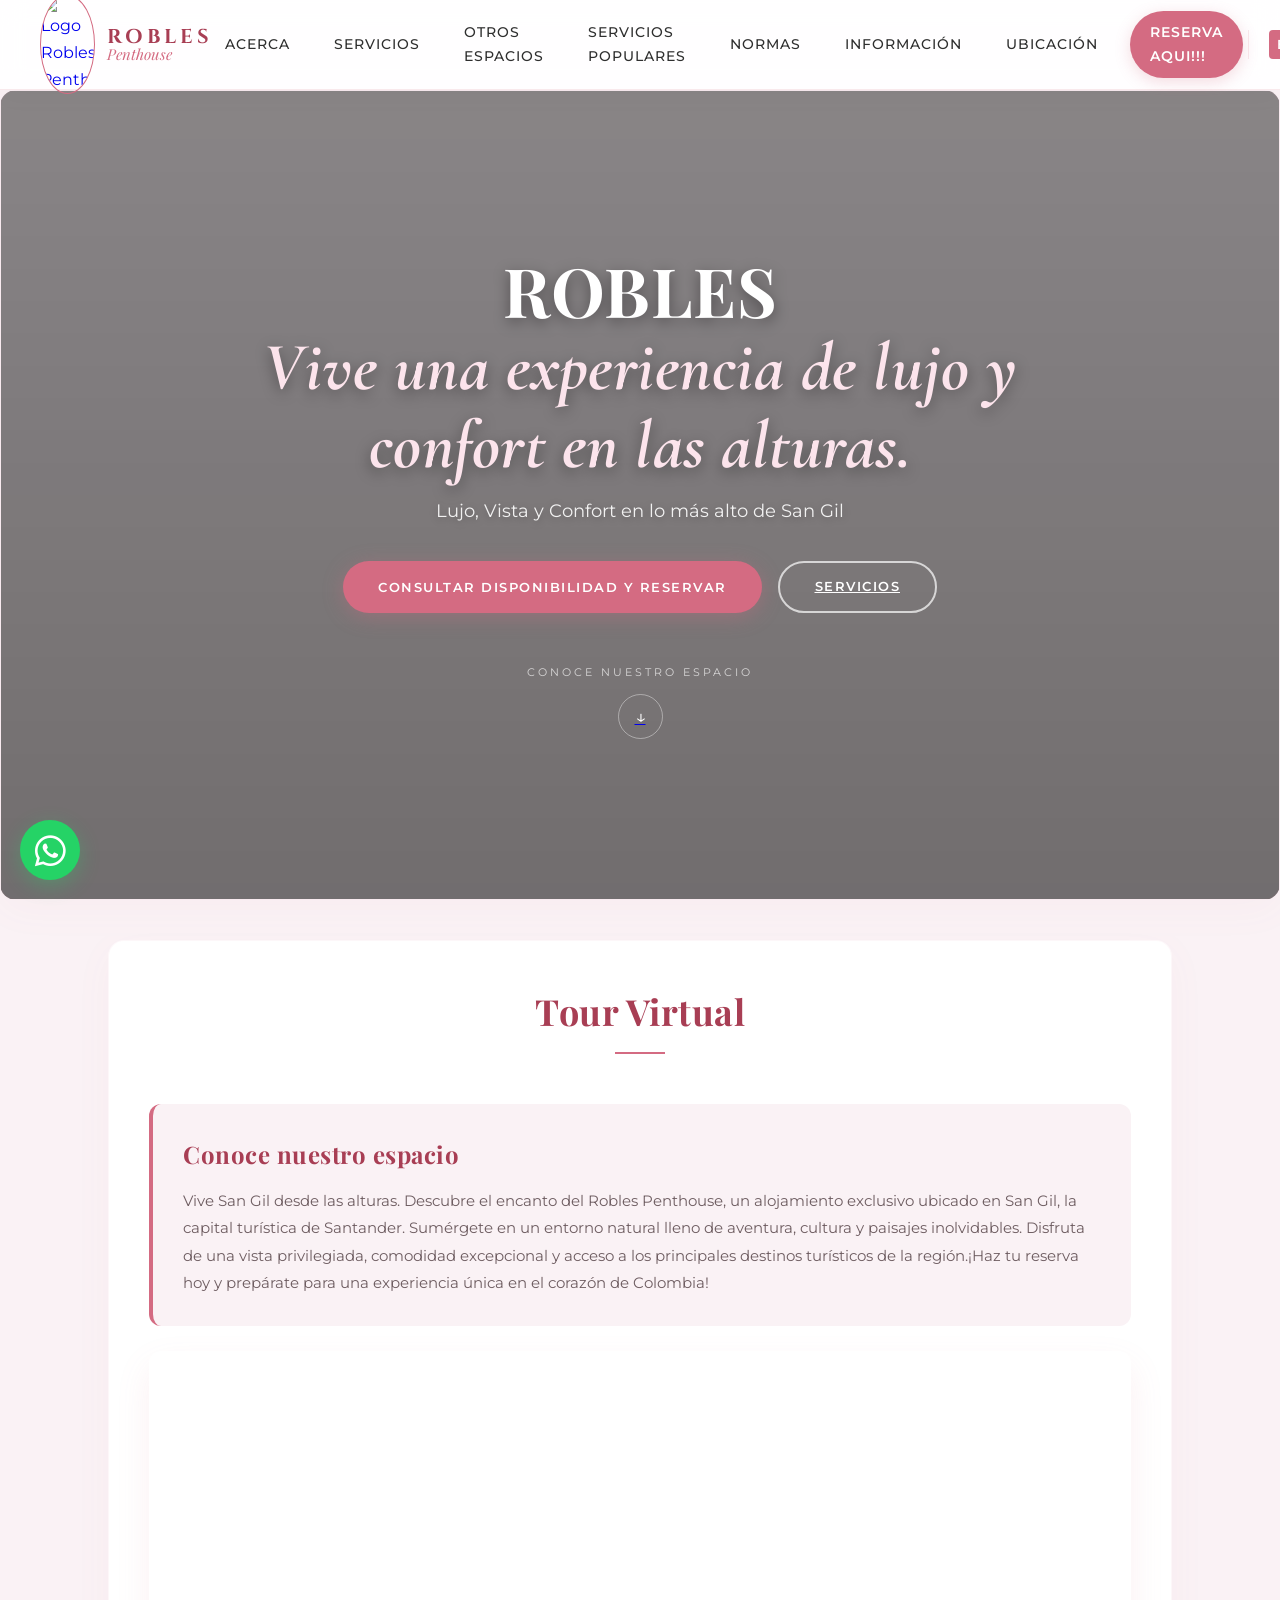
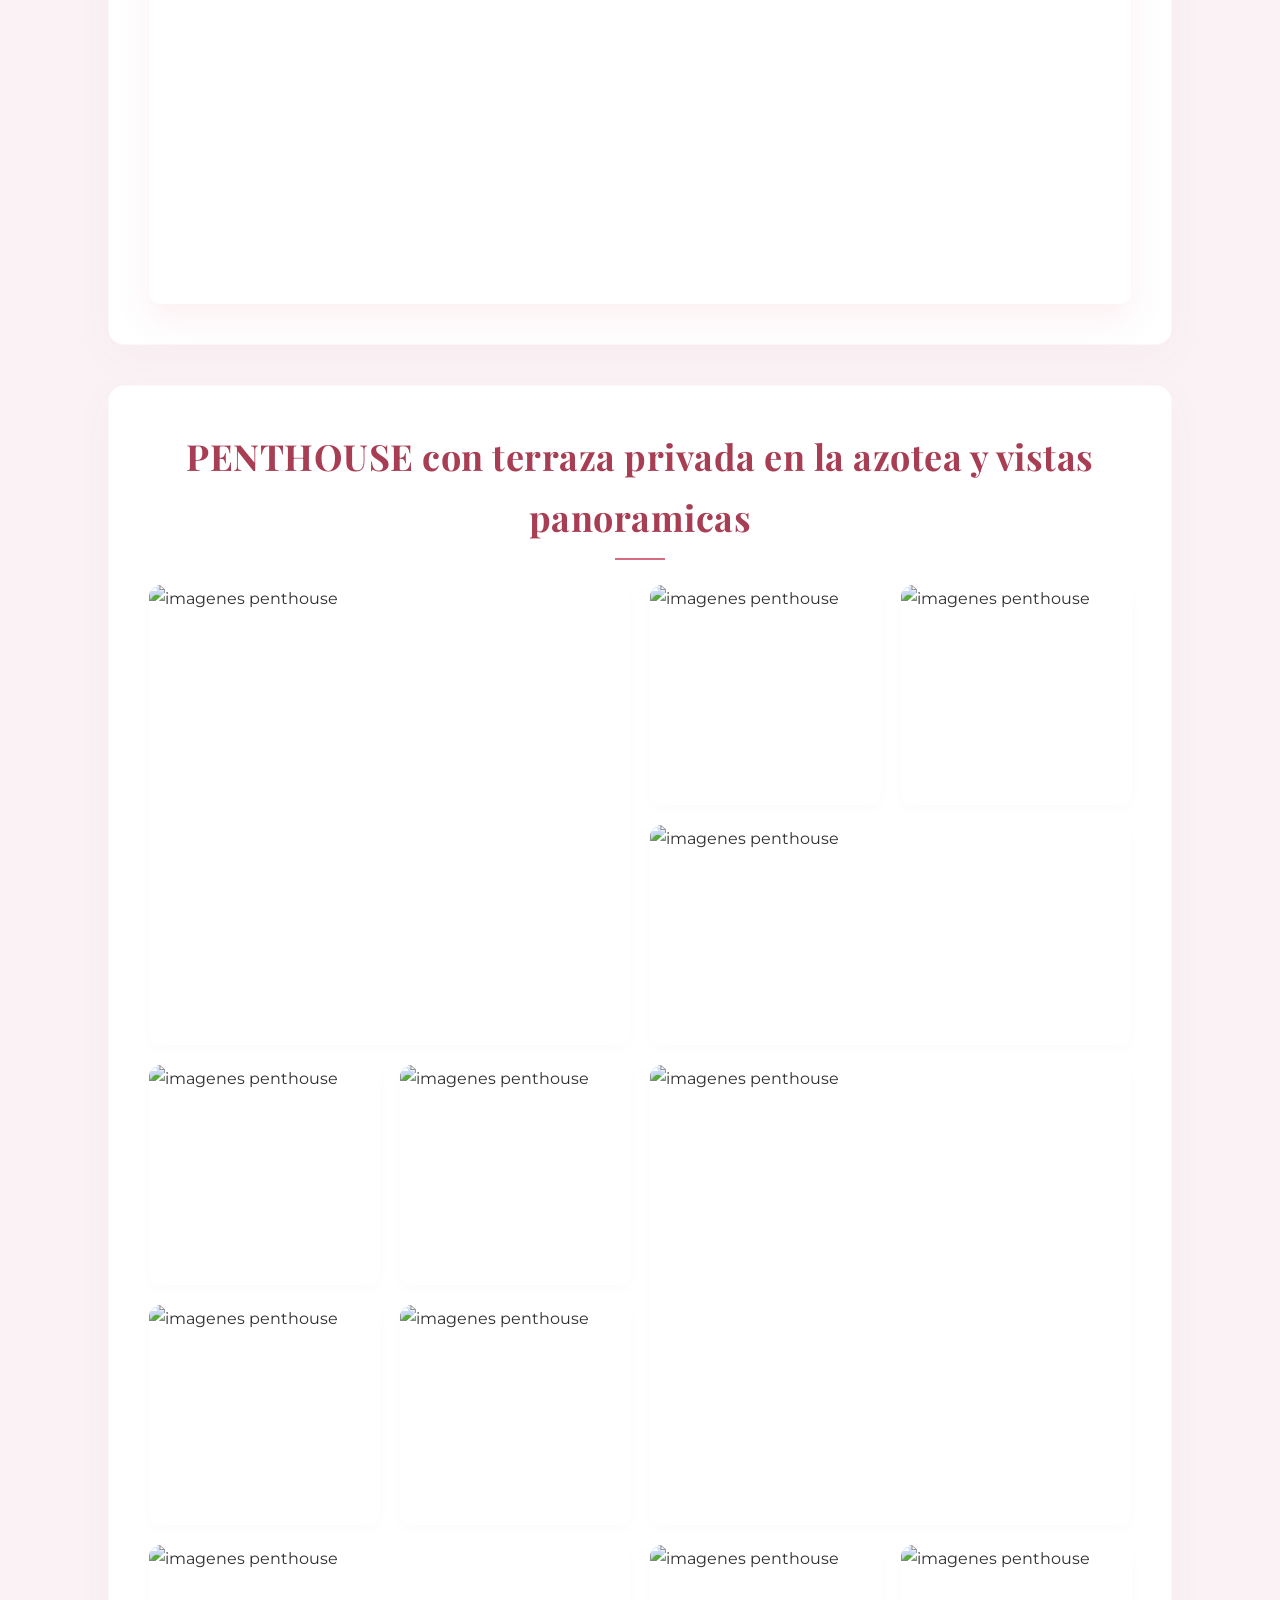
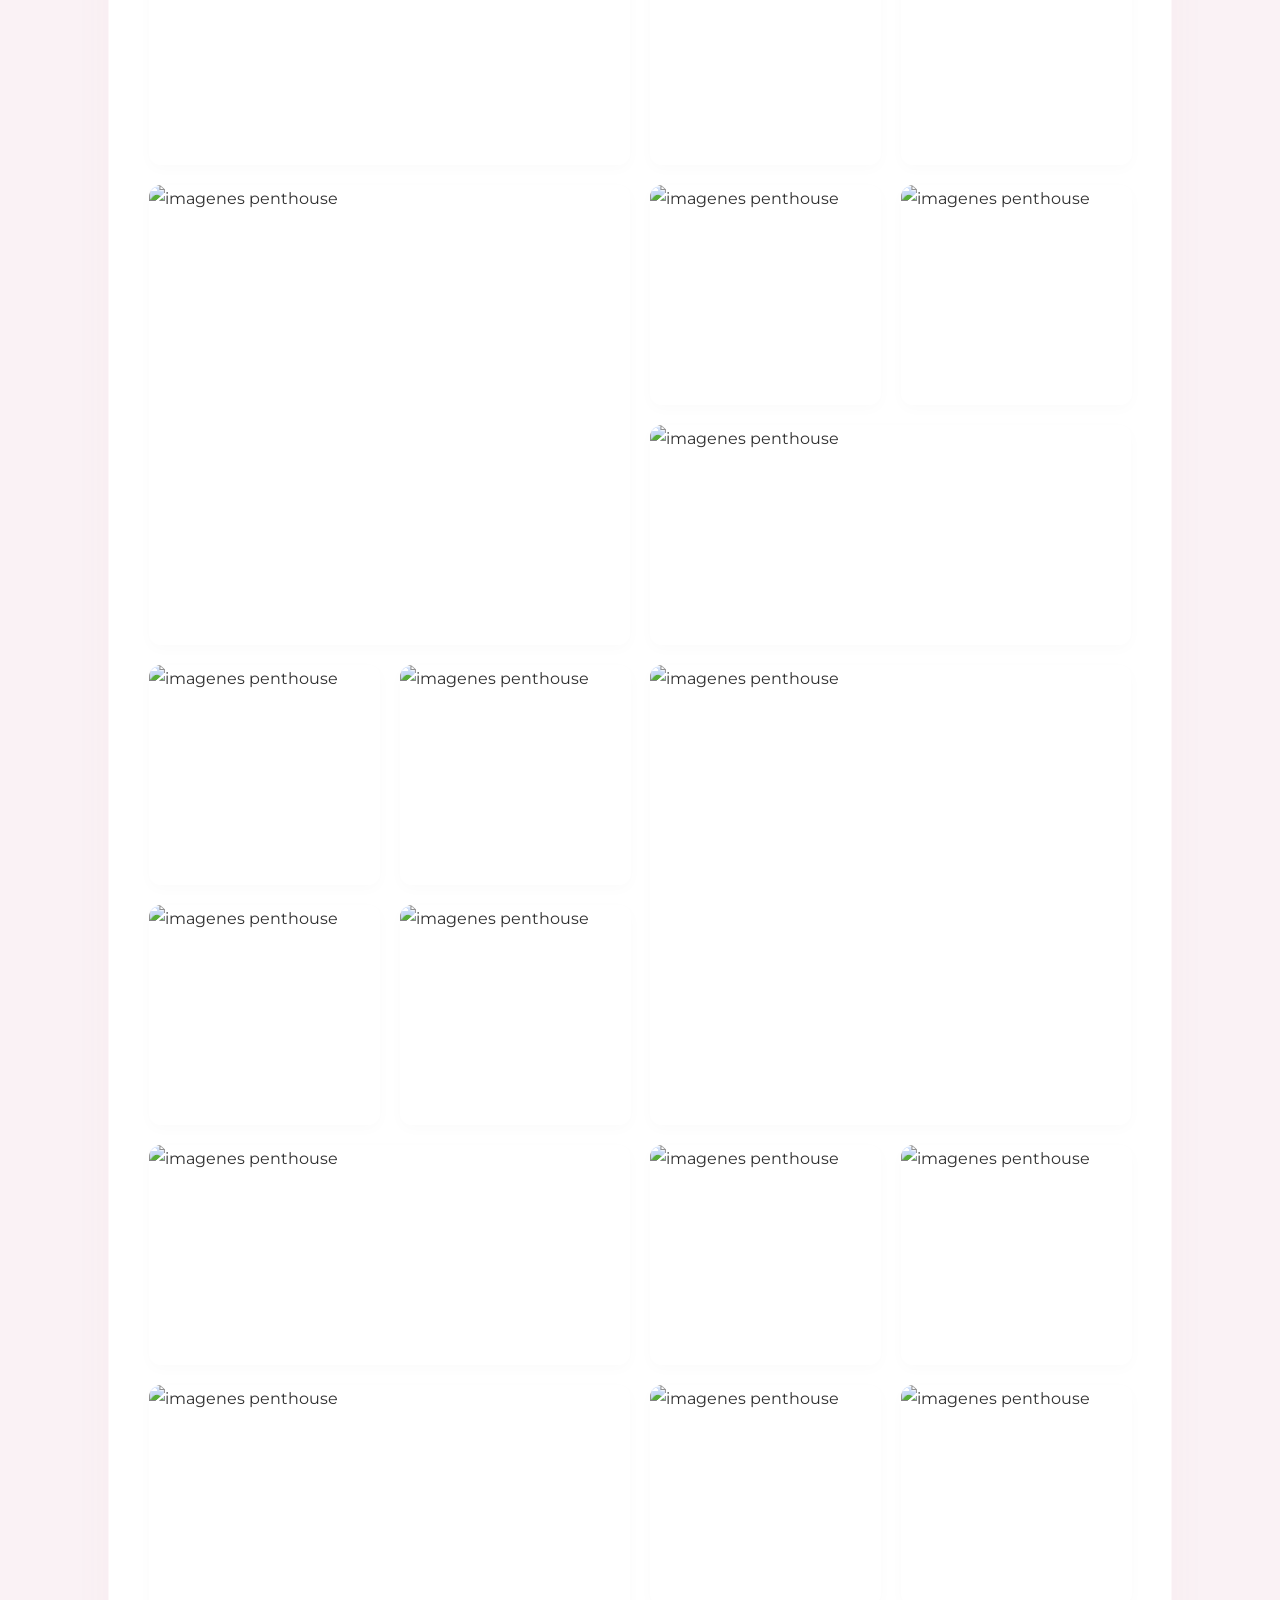
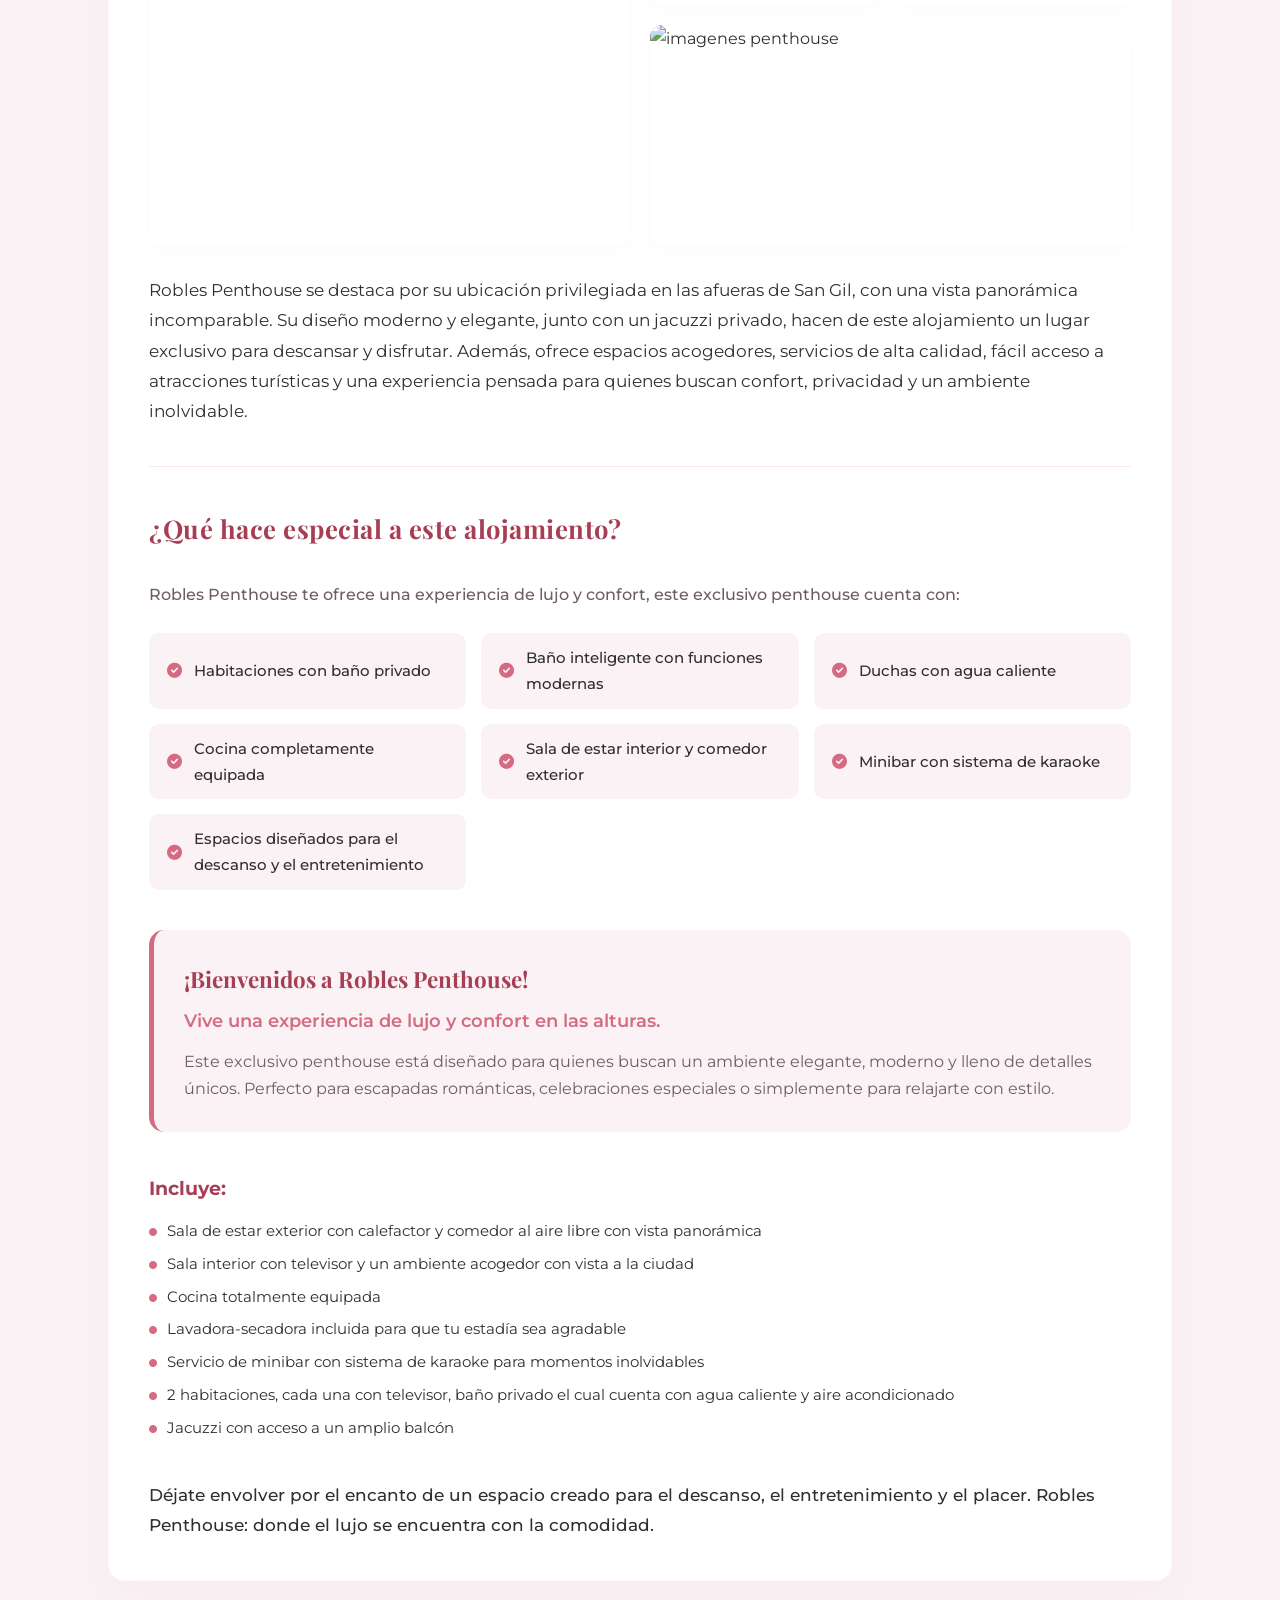
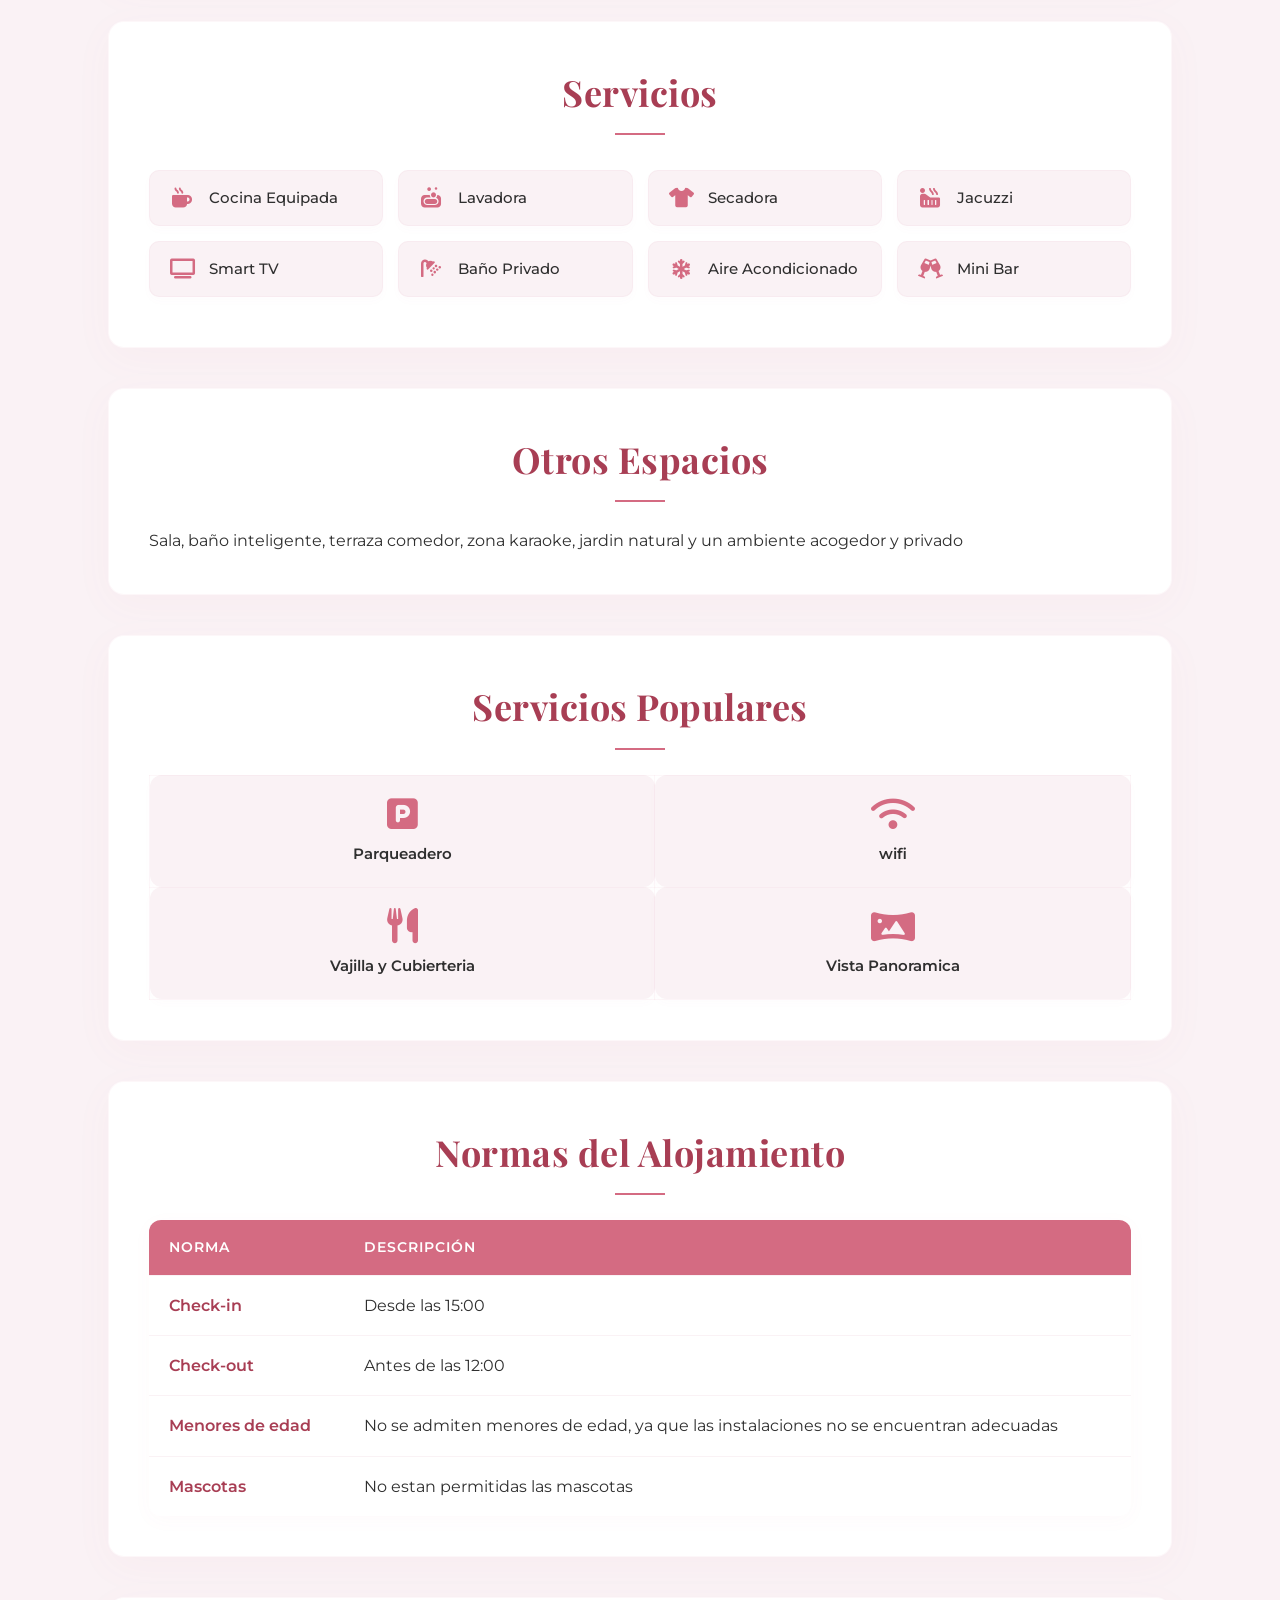
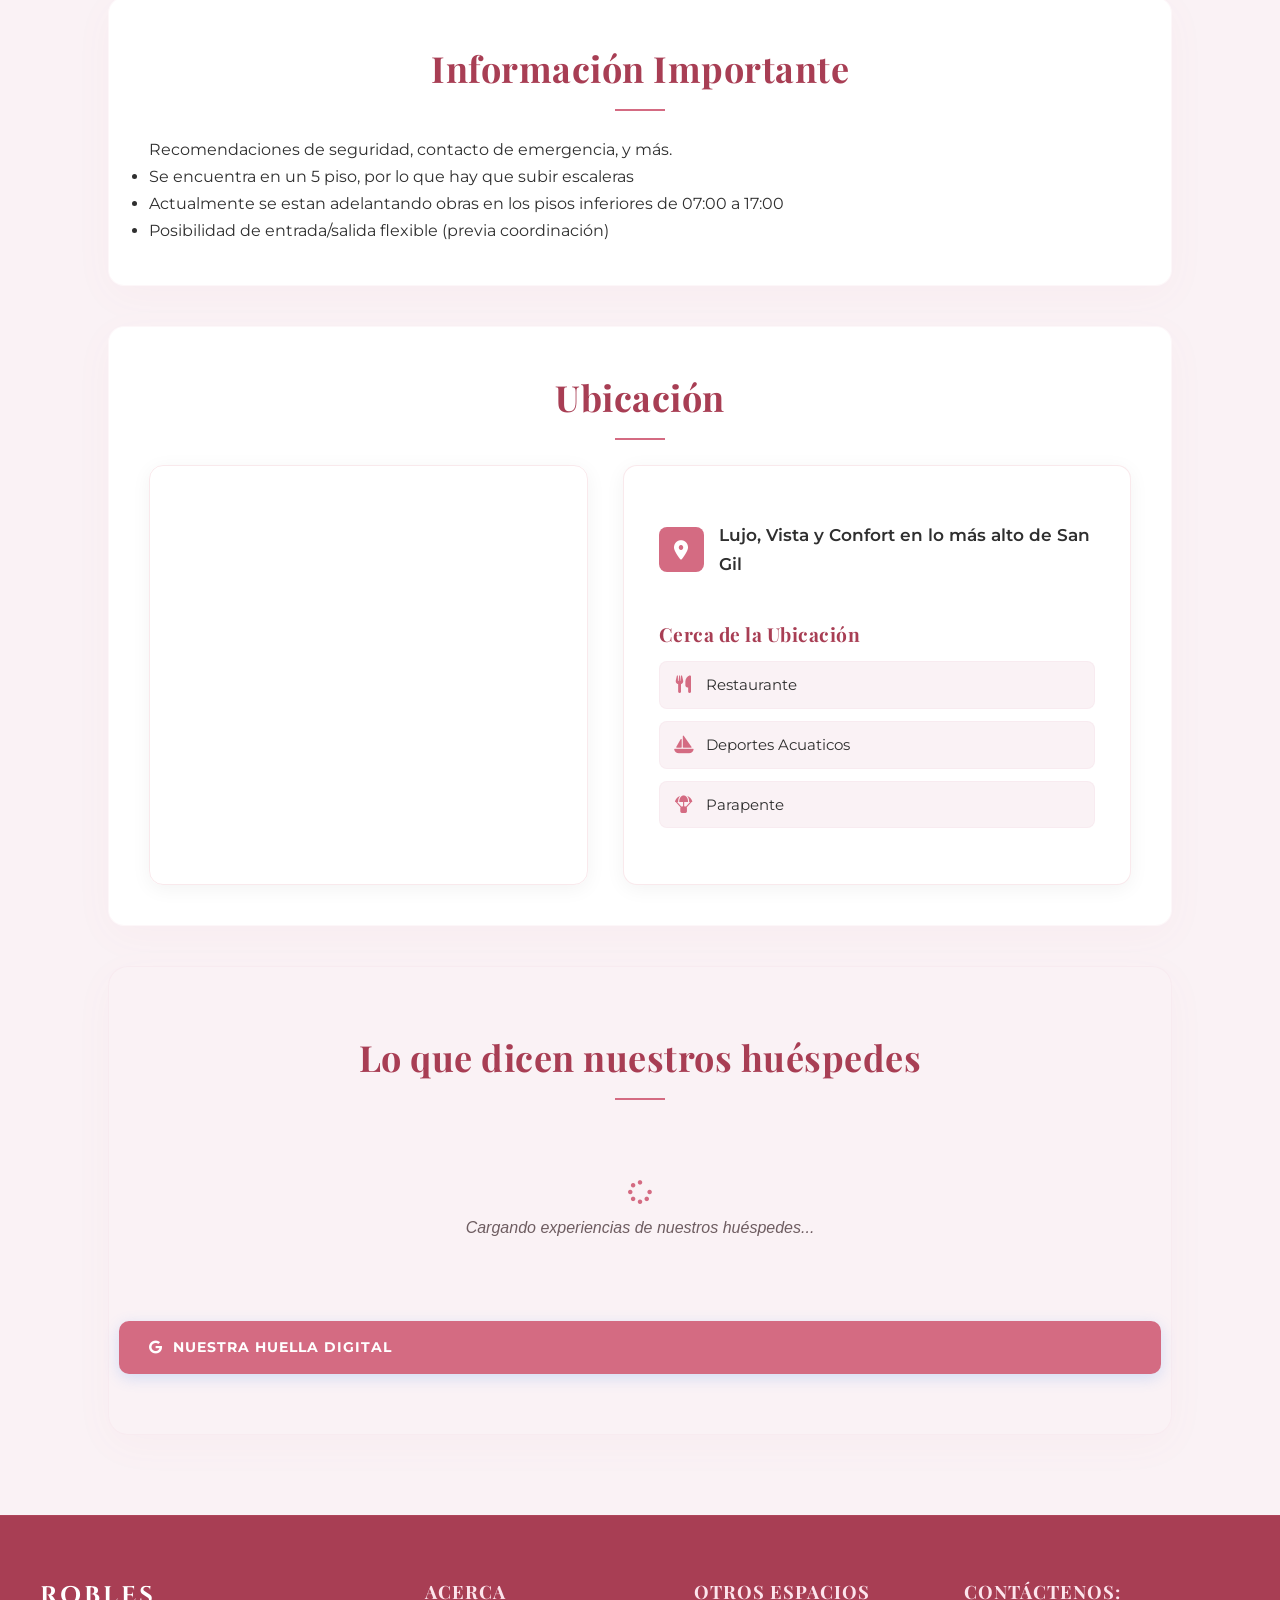
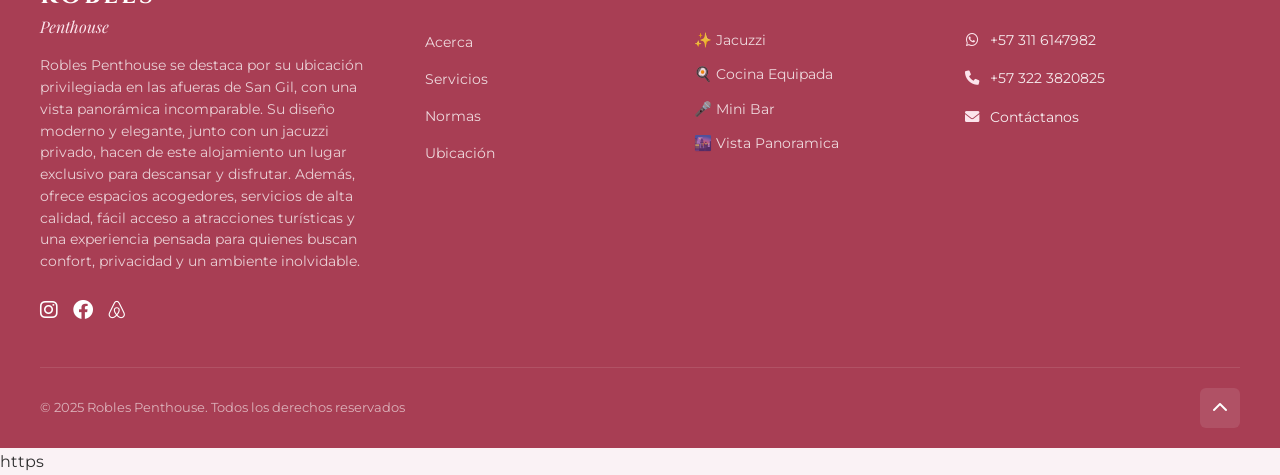
==== commit 23d6f672: "Actualizaciones del penthouse finalizadas con éxito" ====
--- a/index.html
+++ b/index.html
@@ -78,6 +78,10 @@
             <div class="container">
             <section class="video-tour reveal">
                 <h2 data-i18n="virtual_tour_title">Tour Virtual</h2>
+                <div class="video-description">
+                    <h3 data-i18n="virtual_tour_subtitle">Conoce nuestro espacio</h3>
+                    <p data-i18n="virtual_tour_desc">Vive San Gil desde las alturas. Descubre el encanto del Robles Penthouse, un alojamiento exclusivo ubicado en San Gil, la capital turística de Santander. Sumérgete en un entorno natural lleno de aventura, cultura y paisajes inolvidables. Disfruta de una vista privilegiada, comodidad excepcional y acceso a los principales destinos turísticos de la región.¡Haz tu reserva hoy y prepárate para una experiencia única en el corazón de Colombia!</p>
+                </div>
                 <div class="video-container">
                     <iframe width="560" height="315" 
                       src="https://www.youtube.com/embed/vcxwGydpOaY?si=_00xwMhI5HZA4tkK" 
@@ -86,10 +90,6 @@
                       allow="accelerometer; autoplay; clipboard-write; encrypted-media; gyroscope; picture-in-picture; web-share" 
                       referrerpolicy="strict-origin-when-cross-origin" 
                       allowfullscreen></iframe>
-                </div>
-                <div class="video-description">
-                    <h3 data-i18n="virtual_tour_subtitle">Conoce nuestro espacio</h3>
-                    <p data-i18n="virtual_tour_desc">Vive San Gil desde las alturas. Descubre el encanto del Robles Penthouse, un alojamiento exclusivo ubicado en San Gil, la capital turística de Santander. Sumérgete en un entorno natural lleno de aventura, cultura y paisajes inolvidables. Disfruta de una vista privilegiada, comodidad excepcional y acceso a los principales destinos turísticos de la región.¡Haz tu reserva hoy y prepárate para una experiencia única en el corazón de Colombia!</p>
                 </div>
             </section>
 
@@ -124,7 +124,6 @@
                 <img src="https://res.cloudinary.com/daj3y9yja/image/upload/f_auto,q_auto,w_1200/v1773529411/JacuzziNoche_yedrb2.jpg" alt="imagenes penthouse" loading="lazy">
                 <img src="https://res.cloudinary.com/daj3y9yja/image/upload/f_auto,q_auto,w_1200/v1773529416/JacuzziVista_w0245t.jpg" alt="imagenes penthouse" loading="lazy">
                 <img src="https://res.cloudinary.com/daj3y9yja/image/upload/f_auto,q_auto,w_1200/v1773529414/lampara_desde_el_segundo_piso_y6svre.jpg" alt="imagenes penthouse" loading="lazy">
-                <img src="https://res.cloudinary.com/daj3y9yja/image/upload/f_auto,q_auto,w_1200/v1773529413/Logo_Robles_Penthouse_y3fmoz.jpg" alt="Logo Robles Penthouse">
             </div>
 
             <div class="penthouse-content-block" style="margin-top: 30px; display: flex; flex-direction: column; gap: 25px;">
@@ -280,148 +279,140 @@
     </section>
 
         <section id="ubicacion" class="reveal">
-            <h2 data-i18n="map_title">Ubicación</h2>
-            <div class="location-container">
-                <!-- Lado izquierdo: Mapa interactivo -->
-                <div class="location-map">
-                    <iframe src="https://www.google.com/maps/embed?pb=!1m14!1m12!1m3!1d3976.4!2d-73.135571!3d6.564812!2m3!1f0!2f0!3f0!3m2!1i1024!2i768!4f13.1!5e0!3m2!1ses-419!2sco!4v1717940000000"
-                        width="100%" height="380" style="border:0; display: block;" allowfullscreen="" loading="lazy"
-                        referrerpolicy="no-referrer-when-downgrade"></iframe>
-                </div>
-                <!-- Lado derecho: Indicaciones y Lugares cercanos -->
-                <div class="location-info">
-                    <div class="location-details" style="display: flex; align-items: center; gap: 20px; margin-bottom: 25px;">
-                        <div class="location-icon" style="background: var(--rose-primary); color: var(--white); width: 48px; height: 48px; border-radius: 12px; display: flex; align-items: center; justify-content: center; flex-shrink: 0; box-shadow: 0 4px 12px rgba(212, 107, 130, 0.2);">
-                            <i class="fas fa-map-marker-alt" style="font-size: 1.25rem;"></i>
-                        </div>
-                        <div class="location-text">
-                            <p style="font-size: 16px; color: var(--text-dark); line-height: 1.5; font-weight: 600; margin: 0;" data-i18n="header_subtitle">Lujo, Vista y Confort en lo más alto de San Gil</p>
-                            <span class="address-line2" style="font-size: 0.85rem; color: var(--text-light); display: block; margin-top: 5px;">San Gil, Santander, Colombia</span>
-                        </div>
-                    </div>
-                    <div class="location-nearby-places">
-                        <h3 style="font-size: 1.15rem; color: var(--dark-rose); margin-bottom: 15px;" data-i18n="location_nearby">Cerca de la Ubicación</h3>
-                        <ul class="location-nearby-list" style="list-style: none; display: flex; flex-direction: column; gap: 12px; padding: 0;">
-                            <li style="display: flex; align-items: center; gap: 12px; font-size: 0.95rem; font-weight: 500;">
-                                <i class="fas fa-utensils" style="color: var(--rose-primary); width: 20px; text-align: center;"></i> 
-                                <span data-i18n="nearby_restaurant">Restaurante</span>
-                            </li>
-                            <li style="display: flex; align-items: center; gap: 12px; font-size: 0.95rem; font-weight: 500;">
-                                <i class="fas fa-sailboat" style="color: var(--rose-primary); width: 20px; text-align: center;"></i> 
-                                <span data-i18n="nearby_water">Deportes Acuaticos</span>
-                            </li>
-                            <li style="display: flex; align-items: center; gap: 12px; font-size: 0.95rem; font-weight: 500;">
-                                <i class="fas fa-parachute-box" style="color: var(--rose-primary); width: 20px; text-align: center;"></i> 
-                                <span data-i18n="nearby_paragliding">Parapente</span>
-                            </li>
-                        </ul>
-                    </div>
-                </div>
-            </div>
-        </section>
-
-<section id="reseñas" style="background-color: #fff5f8; padding: 60px 0;">
-    <div class="contenedor reveal">
-        <h2 style="text-align: center; color: #D46B82; margin-bottom: 40px;" data-i18n="reviews_title">Lo que dicen nuestros huéspedes</h2>
+    <h2 data-i18n="map_title">Ubicación</h2>
+    
+    <div class="location-desktop-wrapper">
         
-        <div class="grid-reseñas">
-            <div class="tarjeta-reseña">
-                <div class="encabezado-reseña">
-                    <div class="icono-usuario"><i class="fas fa-user-circle"></i></div>
-                    <div class="info-usuario">
-                        <h3>Daniela Cano</h3>
-                        <span class="fecha-reseña" data-i18n="reviews_date_1">Julio 2024</span>
-                    </div>
-                    <div class="estrellas">★★★★★</div>
-                </div>
-                <p class="texto-reseña" data-i18n="reviews_text_1">"Excelente lugar, con una vista espectacular, la mejor atención 10/10."</p>
-            </div>
-
-            <div class="tarjeta-reseña">
-                <div class="encabezado-reseña">
-                    <div class="icono-usuario"><i class="fas fa-user-circle"></i></div>
-                    <div class="info-usuario">
-                        <h3>Konstantinos</h3>
-                        <span class="fecha-reseña" data-i18n="reviews_date_2">Noviembre 2025</span>
-                    </div>
-                    <div class="estrellas">★★★★★</div>
-                </div>
-                <p class="texto-reseña" data-i18n="reviews_text_2">"Everything to be honest... Excellent place / apartment, easily fits 4 people, a family. Everything is done to high specs / modern ...amazing views of the town and more .. excellent facilities .. the staff were exceptional.. friendly , and attentive. Also flexible with any requests .. breakfast was delicious , 3 options to choose from ... Location is great.. outskirts of town , easy 5 mins taxi or can walk ...If I would go to San Gill I would definitely go back .. actually it could even be a reason to go to San Gill .. apart from nature / activities"</p>
-            </div>
-
-
-            <div class="tarjeta-reseña">
-                <div class="encabezado-reseña">
-                    <div class="icono-usuario"><i class="fas fa-user-circle"></i></div>
-                    <div class="info-usuario">
-                        <h3>Lina</h3>
-                        <span class="fecha-reseña" data-i18n="reviews_date_3">Septiembre 2025</span>
-                    </div>
-                    <div class="estrellas">★★★★★</div>
-                </div>
-                <p class="texto-reseña" data-i18n="reviews_text_3">"Nuestra estancia ha sido simplemente maravillosa. Desde el primer momento me encantó el ambiente acogedor, las vistas espectaculares y la tranquilidad que transmite el lugar. La casa está decorada con mucho gusto y cada detalle invita a relajarse y disfrutar.  Me gustó tanto la experiencia que decidí quedarme una noche más, porque realmente es un sitio que invita a prolongar la estancia. Sin duda, un lugar al que me encantaría volver y que recomiendo totalmente a quienes busquen descanso, belleza y buena energía."</p>
-            </div>
-            </div>
-
+        <div id="mapa" class="location-map-box">
+            <iframe 
+                src="https://www.google.com/maps/embed?pb=!1m14!1m12!1m3!1d3976.4!2d-73.135571!3d6.564812!2m3!1f0!2f0!3f0!3m2!1i1024!2i768!4f13.1!5e0!3m2!1ses-419!2sco!4v1717940000000" 
+                width="100%" 
+                height="100%" 
+                style="border:0;" 
+                allowfullscreen="" 
+                loading="lazy" 
+                referrerpolicy="no-referrer-when-downgrade">
+            </iframe>
+        </div>
+
+        <div class="location-info-box">
+            <div style="display: flex; align-items: center; gap: 15px; margin-bottom: 20px;">
+                <div style="background-color: var(--rose-primary); color: var(--white); width: 45px; height: 45px; border-radius: 8px; display: flex; align-items: center; justify-content: center; flex-shrink: 0;">
+                    <i class="fas fa-map-marker-alt" style="font-size: 1.2rem;"></i>
+                </div>
+                <div>
+                    <p data-i18n="header_subtitle" style="margin: 0; font-weight: 600; color: var(--text-dark); font-size: 1.05rem;">Lujo, Vista y Confort en lo más alto de San Gil</p>
+                </div>
+            </div>
+            
+            <h3 data-i18n="location_nearby" style="font-size: 1.2rem; color: var(--dark-rose); margin: 20px 0 10px 0; text-align: left;">Cerca de la Ubicación</h3>
+            
+            <ul class="location-nearby-list">
+                <li>
+                    <i class="fas fa-utensils"></i>
+                    <span data-i18n="nearby_restaurant">Restaurante</span>
+                </li>
+                <li>
+                    <i class="fas fa-sailboat"></i>
+                    <span data-i18n="nearby_water">Deportes Acuáticos</span>
+                </li>
+                <li>
+                    <i class="fas fa-parachute-box"></i>
+                    <span data-i18n="nearby_paragliding">Parapente</span>
+                </li>
+            </ul>
+        </div>
+
+    </div>
+</section>
+
+<section id="reseñas" class="reveal">
+    <h2 data-i18n="reviews_title" style="text-align: center; color: var(--dark-rose); margin-bottom: 40px;">Lo que dicen nuestros huéspedes</h2>
+    
+    <div class="grid-reseñas" id="reviewsGrid">
+        <div class="loading-reviews" style="grid-column: 1 / -1; text-align: center; padding: 40px; color: var(--text-light); font-style: italic;">
+            <i class="fas fa-spinner fa-spin" style="color: var(--rose-primary); margin-bottom: 10px; font-size: 1.5rem;"></i>
+            <p>Cargando experiencias de nuestros huéspedes...</p>
+        </div>
+    </div>
+    
+    <div style="text-align: center; margin-top: 40px;">
+        <a href="https://www.google.com/search?q=Robles+Penthouse&stick=H4sIAAAAAAAA_-NgU1I1qLBINbNMNjcwMDdKMzI1TTO1MqgwS0oyTzZLA1JJRgZGlgaLWAWC8pNyUosVAlLzSjLyS4tTAajsbnY8AAAA&hl=es"" target="_blank" class="btn" style="background-color: #D46B82; display: inline-flex; align-items: center; gap: 10px; box-shadow: 0 4px 15px rgba(66, 133, 244, 0.2); border: none; text-decoration: none;">
+            <i class="fab fa-google"></i> <span data-i18n="review_hub_title">Ver todas las reseñas en Google</span>
+        </a>
+    </div>
+</section>
     </main>
 
 
 
-    <footer class="site-footer">
-        <div class="footer-inner">
-            <div class="footer-brand">
-                <span class="footer-logo">ROBLES</span>
-                <span class="footer-tagline">Penthouse</span>
-                <p data-i18n="penthouse_desc">Robles Penthouse se destaca por su ubicación privilegiada en las afueras de San Gil, con una vista panorámica incomparable. Su diseño moderno y elegante, junto con un jacuzzi privado, hacen de este alojamiento un lugar exclusivo para descansar y disfrutar.</p>
-                <div class="footer-social">
-                    <a href="https://www.instagram.com/robles_penthouse" target="_blank" rel="noopener noreferrer" title="Instagram"><i class="fab fa-instagram"></i></a>
-                    <a href="https://www.facebook.com/profile.php?id=61578252129657" target="_blank" rel="noopener noreferrer" title="Facebook"><i class="fab fa-facebook"></i></a>
-                    <a href="https://www.airbnb.com.co/rooms/1405070874350096096" target="_blank" rel="noopener noreferrer" title="Airbnb"><i class="fab fa-airbnb"></i></a>
-                </div>
-            </div>
-            <div class="footer-col">
-                <h4 data-i18n="nav_about">Acerca</h4>
-                <ul>
-                    <li><a href="#acerca" data-i18n="nav_about">Acerca</a></li>
-                    <li><a href="#servicios" data-i18n="nav_services">Servicios</a></li>
-                    <li><a href="#normas" data-i18n="nav_rules">Normas</a></li>
-                    <li><a href="#ubicacion" data-i18n="nav_location">Ubicación</a></li>
-                </ul>
-            </div>
-            <div class="footer-col">
-                <h4 data-i18n="nav_spaces">Otros Espacios</h4>
-                <ul>
-                    <li><a href="#acerca" data-i18n="service_jacuzzi">Jacuzzi</a></li>
-                    <li><a href="#acerca" data-i18n="service_kitchen">Cocina Equipada</a></li>
-                    <li><a href="#acerca" data-i18n="service_minibar">Mini Bar</a></li>
-                    <li><a href="#populares" data-i18n="popular_views">Vista Panorámica</a></li>
-                </ul>
-            </div>
-            <div class="footer-col">
-                <h4 data-i18n="footer_contact">Contáctenos</h4>
-                <div class="footer-contact-info">
-                    <div class="footer-contact-item">
-                        <i class="fab fa-whatsapp"></i>
-                        <a href="https://wa.me/573116147982" target="_blank" rel="noopener noreferrer">+57 311 6147982</a>
-                    </div>
-                    <div class="footer-contact-item">
-                        <i class="fas fa-phone"></i>
-                        <a href="tel:+573223820825">+57 322 3820825</a>
-                    </div>
-                    <div class="footer-contact-item">
-                        <i class="fas fa-envelope"></i>
-                        <a href="contacto.html" data-i18n="contact_title">Contacto</a>
-                    </div>
-                </div>
-            </div>
-        </div>
-        <div class="footer-bottom">
-            <p data-i18n="footer_rights">&copy; 2025 Robles Penthouse. Todos los derechos reservados</p>
-            <ul class="footer-bottom-links">
-                <li><a href="#top" data-i18n="menu_close">Volver arriba</a></li>
+    <!-- FOOTER PREMIUM REFACTORIZADO (ESTRUCTURA DE 4 COLUMNAS FIX) -->
+<footer class="site-footer-premium">
+    <div class="footer-columns-container">
+        
+        <!-- Columna 1: Branding y Redes -->
+        <div class="footer-column-brand">
+            <span class="footer-logo-script">ROBLES</span>
+            <span class="footer-sublogo-text">Penthouse</span>
+            <p class="footer-short-desc" data-i18n="penthouse_desc">Robles Penthouse se destaca por su ubicación privilegiada en las afueras de San Gil, con una vista panorámica incomparable.</p>
+            <div class="footer-social-interactive">
+                <a href="https://www.instagram.com/robles_penthouse" target="_blank" rel="noopener noreferrer" title="Instagram"><i class="fab fa-instagram"></i></a>
+                <a href="https://www.facebook.com/profile.php?id=61578252129657" target="_blank" rel="noopener noreferrer" title="Facebook"><i class="fab fa-facebook"></i></a>
+                <a href="https://www.airbnb.com.co/rooms/1405070874350096096" target="_blank" rel="noopener noreferrer" title="Airbnb"><i class="fab fa-airbnb"></i></a>
+            </div>
+        </div>
+
+        <!-- Columna 2: Enlaces Rápidos -->
+        <div class="footer-column-links">
+            <h4 class="footer-column-title" data-i18n="nav_about">Acerca</h4>
+            <ul class="footer-navigation-list">
+                <li><a href="#acerca" data-i18n="nav_about">Acerca</a></li>
+                <li><a href="#servicios" data-i18n="nav_services">Servicios</a></li>
+                <li><a href="#normas" data-i18n="nav_rules">Normas</a></li>
+                <li><a href="#ubicacion" data-i18n="nav_location">Ubicación</a></li>
             </ul>
         </div>
-    </footer>
+
+        <!-- Columna 3: Características / Espacios -->
+        <div class="footer-column-features">
+            <h4 class="footer-column-title" data-i18n="nav_spaces">Otros Espacios</h4>
+            <ul class="footer-features-static-list">
+                <li>✨ <span data-i18n="service_jacuzzi">Jacuzzi</span></li>
+                <li>🍳 <span data-i18n="service_kitchen">Cocina Equipada</span></li>
+                <li>🎤 <span data-i18n="service_minibar">Mini Bar</span></li>
+                <li>🌆 <span data-i18n="popular_views">Vista Panorámica</span></li>
+            </ul>
+        </div>
+
+        <!-- Columna 4: Contacto Directo -->
+        <div class="footer-column-contact">
+            <h4 class="footer-column-title" data-i18n="footer_contact">Contáctenos</h4>
+            <div class="footer-direct-contact-info">
+                <div class="contact-row-item">
+                    <i class="fab fa-whatsapp"></i>
+                    <a href="https://wa.me/573116147982" target="_blank" rel="noopener noreferrer">+57 311 6147982</a>
+                </div>
+                <div class="contact-row-item">
+                    <i class="fas fa-phone"></i>
+                    <a href="tel:+573223820825">+57 322 3820825</a>
+                </div>
+                <div class="contact-row-item">
+                    <i class="fas fa-envelope"></i>
+                    <a href="contacto.html" data-i18n="contact_title">Contacto</a>
+                </div>
+            </div>
+        </div>
+
+    </div>
+
+    <!-- Base del Footer -->
+    <div class="footer-bottom-base">
+        <p class="copyright-text" data-i18n="footer_rights">&copy; 2026 Robles Penthouse. Todos los derechos reservados.</p>
+        <div class="back-to-top-container">
+            <a href="#top" class="footer-back-to-top-btn"><i class="fas fa-chevron-up"></i></a>
+        </div>
+    </div>
+</footer>
     <a href="#top" id="scrollTopBtn">⬆️</a>
     <a href="https://wa.me/573116147982?text=Hola!%20Estoy%20interesado%20en%20reservar%20el%20Robles%20Penthouse" 
    class="whatsapp-float" 
--- a/estilos.css
+++ b/estilos.css
@@ -50,8 +50,8 @@
   background-image: url('https://res.cloudinary.com/daj3y9yja/image/upload/f_auto,q_auto,w_1200/v1773529413/Logo_Robles_Penthouse_y3fmoz.jpg');
   background-repeat: no-repeat;
   background-position: center;
-  background-size: contain;
-  opacity: 0.03; /* Textura sutil y refinada */
+  background-size: cover;
+  opacity: 0.3; /* Textura sutil y refinada */
   z-index: -1;
 }
 
@@ -102,7 +102,7 @@
 
 .logo-container img {
   width: 55px;
-  height: 55px;
+  height: 100%;
   object-fit: contain;
   border-radius: 50%;
   border: 1.5px solid var(--rose-primary);
@@ -395,9 +395,9 @@
 
 /* === CONTENEDOR Y SECCIONES === */
 .contenedor {
-  max-width: 1200px;
+  max-width: 90%;
   margin: 0 auto;
-  padding: 60px 24px;
+  padding: 0 20px;
 }
 
 section {
@@ -476,28 +476,75 @@
   font-size: 0.95rem;
 }
 
-/* === GALERÍA PREMIUM EN CUADRÍCULA === */
+/* ==========================================================================
+   COMPONENTE: GALERÍA DE MOSAICO ASIMÉTRICO ALGORÍTMICO (CÍCLICO)
+   ========================================================================== */
 .galeria-grid {
   display: grid;
-  grid-template-columns: repeat(auto-fit, minmax(280px, 1fr));
+  grid-template-columns: repeat(4, 1fr);
+  grid-auto-rows: 220px; /* Altura base optimizada para mantener la proporción */
   gap: 20px;
-  padding: 10px 0;
-}
-
+  margin-top: 25px;
+}
+
+/* Reglas base de rendimiento y renderizado para los elementos de Cloudinary */
 .galeria-grid img {
   width: 100%;
-  aspect-ratio: 4 / 3;
+  height: 100%;
   object-fit: cover;
-  border-radius: 12px;
+  border-radius: 12px;[cite: 3]
+  border: 1px solid rgba(212, 107, 130, 0.15);
+  box-shadow: 0 4px 15px rgba(0, 0, 0, 0.02);
   cursor: pointer;
-  box-shadow: 0 4px 15px rgba(212, 107, 130, 0.05);
-  transition: all 0.4s cubic-bezier(0.25, 0.8, 0.25, 1);
-}
-
+  /* Cambio a una curva de transición de hardware acelerada */
+  transition: transform 0.3s cubic-bezier(0.25, 1, 0.5, 1), 
+              box-shadow 0.3s ease;
+  will-change: transform; /* Optimiza el renderizado en Safari móvil / iOS */
+}
+
+/* Interactividad Micro-UX */
 .galeria-grid img:hover {
-  transform: translateY(-6px) scale(1.03);
-  box-shadow: 0 12px 30px rgba(212, 107, 130, 0.15);
+  transform: scale(1.03) translateY(-2px);
+  box-shadow: 0 10px 25px rgba(212, 107, 130, 0.15);
   z-index: 2;
+}
+
+/* ── PATRÓN ALGORÍTMICO ASIMÉTRICO (CADA 6 IMÁGENES RECOMIENZA EL CICLO) ── */
+
+/* Cada 6 elementos, el primero se convierte en "Gran Portada" (Doble Ancho y Alto) */
+.galeria-grid img:nth-child(6n+1) {
+  grid-column: span 2;
+  grid-row: span 2;
+}
+
+/* Cada 6 elementos, el cuarto se expande horizontalmente (Formato Panorámico) */
+.galeria-grid img:nth-child(6n+4) {
+  grid-column: span 2;
+}
+
+/* Evita que queden celdas vacías al final si el total (28) no es múltiplo exacto del ciclo */
+@media (max-width: 1024px) {
+  .galeria-grid {
+    grid-template-columns: repeat(2, 1fr);
+    grid-auto-rows: 250px;
+  }
+  .galeria-grid img:nth-child(6n+1),
+  .galeria-grid img:nth-child(6n+4) {
+    grid-column: span 2;
+    grid-row: auto;
+  }
+}
+
+@media (max-width: 480px) {
+  .galeria-grid {
+    grid-template-columns: 1fr;[cite: 3]
+    grid-auto-rows: 280px;
+  }
+  .galeria-grid img:nth-child(6n+1),
+  .galeria-grid img:nth-child(6n+4) {
+    grid-column: auto;
+    grid-row: auto;
+  }
 }
 
 /* Lightbox Modal Ampliada */
@@ -796,73 +843,89 @@
 /* === SECCIÓN DE RESEÑAS PREMIUM === */
 #reseñas {
   background-color: var(--cream) !important;
-  padding: 60px 0;
+  padding: 60px 10px;
   border-radius: 20px;
 }
 
+/* ==========================================================================
+   COMPONENTE: TARJETAS DE RESEÑAS PREMIUM CON ALTO FIJO Y SCROLL INTERNO
+   ========================================================================== */
 .grid-reseñas {
   display: grid;
-  grid-template-columns: repeat(auto-fit, minmax(320px, 1fr));
-  gap: 25px;
+  grid-template-columns: repeat(3, 1fr); /* 3 columnas fijas idénticas en Escritorio */
+  gap: 30px;
+  align-items: start;
   margin-top: 30px;
 }
 
 .tarjeta-reseña {
-  background: var(--white);
-  padding: 30px;
+  background-color: var(--white);
+  border: 1px solid var(--border-light);
   border-radius: 16px;
+  padding: 25px;
   box-shadow: 0 10px 30px rgba(212, 107, 130, 0.04);
-  border: 1px solid rgba(212, 107, 130, 0.04);
+  
+  /* ALTO FIJO ESTRICTO: Controla la geometría perfecta */
+  height: 280px; 
+  
+  /* Caja interna para separar el encabezado del texto */
+  display: flex;
+  flex-direction: column;
+  box-sizing: border-box;
   transition: transform 0.3s ease, box-shadow 0.3s ease;
 }
 
 .tarjeta-reseña:hover {
   transform: translateY(-5px);
-  box-shadow: 0 15px 40px rgba(212, 107, 130, 0.08);
-}
-
+  box-shadow: 0 12px 35px rgba(212, 107, 130, 0.08);
+}
+
+/* Encabezado fijo de la tarjeta (Usuario e información) */
 .encabezado-reseña {
   display: flex;
   align-items: center;
-  margin-bottom: 18px;
-}
-
-.icono-usuario {
-  font-size: 2.5rem;
-  color: var(--rose-light);
-  margin-right: 15px;
-}
-
-.info-usuario h3 {
-  font-size: 1.05rem;
-  color: var(--dark-rose);
-  font-weight: 600;
-}
-
-.fecha-reseña {
-  font-size: 0.75rem;
-  color: var(--text-light);
-  display: block;
-}
-
-.tarjeta-reseña .estrellas {
-  margin-left: auto;
-  color: var(--star-color);
-  font-size: 0.9rem;
-  letter-spacing: 1.5px;
-}
-
+  gap: 15px;
+  margin-bottom: 15px;
+  flex-shrink: 0; /* Evita que el encabezado se comprima si hay mucho texto abajo */
+}
+
+/* CONTENEDOR TEXTUAL CON SCROLL INTELIGENTE */
 .texto-reseña {
-  font-family: 'Cormorant Garamond', serif;
+  font-family: 'Montserrat', sans-serif;
+  font-size: 0.95rem;
+  line-height: 1.6;
+  color: var(--text-dark);
   font-style: italic;
-  font-size: 1.15rem;
-  color: var(--review-text);
-  line-height: 1.6;
+  margin: 0;
+  padding-right: 8px; /* Espacio para que la barra de scroll no pise las letras */
+  
+  /* Lógica de desbordamiento */
+  flex-grow: 1;
+  overflow-y: auto;  /* Activa scroll vertical automático solo si el texto se pasa */
+  overflow-x: hidden; /* Evita cualquier deformación horizontal */
+}
+
+/* ESTILIZACIÓN DE LA BARRA DE SCROLL PREMIUM (Sutil y a tono con la marca) */
+.texto-reseña::-webkit-scrollbar {
+  width: 5px; /* Barra delgada y minimalista */
+}
+
+.texto-reseña::-webkit-scrollbar-track {
+  background: transparent; /* Fondo invisible para no ensuciar el diseño */
+}
+
+.texto-reseña::-webkit-scrollbar-thumb {
+  background: rgba(212, 107, 130, 0.2); /* Tono fucsia/rosa de la marca con opacidad suave */
+  border-radius: 10px;
+}
+
+.texto-reseña::-webkit-scrollbar-thumb:hover {
+  background: var(--rose-primary); /* Se oscurece ligeramente cuando el usuario pasa el mouse */
 }
 
 /* === FORMULARIO DE CONTACTO PREMIUM === */
 .container {
-  max-width: 900px;
+  max-width: 1600px;
   margin: 40px auto 80px;
   padding: 0 24px;
 }
@@ -1102,73 +1165,229 @@
   transform: translateX(-4px);
 }
 
-/* === FOOTER PREMIUM === */
-footer {
-  background-color: var(--dark-rose);
-  color: var(--white);
+/* ==========================================================================
+   COMPONENTE: SITE FOOTER 4 COLUMNAS (ESCRITORIO FIX)
+   ========================================================================== */
+.site-footer-premium {
+  background-color: var(--dark-rose); /* Tono cereza profundo premium */
+  color: var(--white);
+  padding: 60px 40px 20px 40px;
+  margin-top: 60px;
+  border-top: 1px solid var(--border-light);
+}
+
+.footer-columns-container {
+  display: grid;
+  grid-template-columns: 1.5fr 1fr 1fr 1.2fr; /* Pesos proporcionales por columna */
+  gap: 40px;
+  max-width: 1400px;
+  margin: 0 auto 40px auto;
+}
+
+.footer-column-title {
+  font-family: 'Playfair Display', serif;
+  color: var(--rose-light);
+  font-size: 1.15rem;
+  margin-bottom: 20px;
+  text-transform: uppercase;
+  letter-spacing: 1px;
+  text-align: left;
+}
+
+/* Columna 1 - Branding */
+.footer-logo-script {
+  font-family: 'Cinzel', serif;
+  font-size: 24px;
+  font-weight: 700;
+  letter-spacing: 3px;
+  color: var(--white);
+  display: block;
+}
+
+.footer-sublogo-text {
+  font-family: 'Playfair Display', serif;
+  font-style: italic;
+  font-size: 16px;
+  color: var(--rose-light);
+  display: block;
+  margin-top: -4px;
+  margin-bottom: 15px;
+}
+
+.footer-short-desc {
+  font-size: 0.85rem;
+  color: rgba(255, 255, 255, 0.75);
+  line-height: 1.6;
+  margin-bottom: 20px;
+}
+
+.footer-social-interactive {
+  display: flex;
+  gap: 15px;
+}
+
+.footer-social-interactive a {
+  color: var(--white);
+  font-size: 1.25rem;
+  transition: transform 0.3s ease, color 0.3s ease;
+}
+
+.footer-social-interactive a:hover {
+  color: var(--rose-light);
+  transform: translateY(-3px);
+}
+
+/* Columnas de Listas (2 y 3) */
+.footer-navigation-list, .footer-features-static-list {
+  list-style: none;
+  padding: 0;
+  margin: 0;
+  display: flex;
+  flex-direction: column;
+  gap: 10px;
+}
+
+.footer-navigation-list li a {
+  color: rgba(255, 255, 255, 0.8);
+  text-decoration: none;
+  font-size: 0.9rem;
+  transition: color 0.2s ease, padding-left 0.2s ease;
+}
+
+.footer-navigation-list li a:hover {
+  color: var(--rose-light);
+  padding-left: 4px;
+}
+
+.footer-features-static-list li {
+  font-size: 0.9rem;
+  color: rgba(255, 255, 255, 0.8);
+}
+
+/* Columna 4 - Contacto */
+.footer-direct-contact-info {
+  display: flex;
+  flex-direction: column;
+  gap: 14px;
+}
+
+.contact-row-item {
+  display: flex;
+  align-items: center;
+  gap: 10px;
+  font-size: 0.9rem;
+}
+
+.contact-row-item i {
+  color: var(--rose-light);
+  width: 16px;
   text-align: center;
-  padding: 40px 20px;
-  border-top: 1px solid var(--border-light);
-  line-height: 1.8;
-}
-
-footer p {
-  margin-bottom: 12px;
+}
+
+.contact-row-item a {
+  color: rgba(255, 255, 255, 0.9);
+  text-decoration: none;
+  transition: color 0.2s ease;
+}
+
+.contact-row-item a:hover {
+  color: var(--rose-light);
+}
+
+/* Base Inferior */
+.footer-bottom-base {
+  border-top: 1px solid rgba(255, 255, 255, 0.1);
+  padding-top: 20px;
+  max-width: 1400px;
+  margin: 0 auto;
+  display: flex;
+  justify-content: space-between;
+  align-items: center;
+}
+
+.copyright-text {
+  font-size: 0.8rem;
+  color: rgba(255, 255, 255, 0.6);
+  margin: 0;
+}
+
+.footer-back-to-top-btn {
+  background-color: rgba(255, 255, 255, 0.1);
+  color: var(--white);
+  width: 40px;
+  height: 40px;
+  border-radius: 6px;
+  display: flex;
+  align-items: center;
+  justify-content: center;
+  text-decoration: none;
+  transition: background-color 0.2s ease, transform 0.2s ease;
+}
+
+.footer-back-to-top-btn:hover {
+  background-color: var(--rose-primary);
+  transform: translateY(-2px);
+}
+/* ==========================================================================
+   SECCIÓN UBICACIÓN: MAQUETACIÓN ESCRITORIO PREMIUM
+   ========================================================================== */
+.location-desktop-wrapper {
+  display: flex;
+  flex-direction: row;
+  gap: 35px;
+  align-items: stretch; /* Obliga al mapa y a la info a tener exactamente la misma altura */
+  margin-top: 25px;
+  width: 100%;
+}
+
+.location-map-box {
+  flex: 1;              /* Toma exactamente el 50% del ancho disponible */
+  height: 420px;        /* Altura fija premium para el mapa */
+  border-radius: 14px;
+  overflow: hidden;
+  box-shadow: 0 4px 20px rgba(0, 0, 0, 0.05);
+  border: 1px solid var(--border-light);
+}
+
+.location-info-box {
+  flex: 1;              /* Toma exactamente el otro 50% del ancho disponible */
+  background-color: var(--white);
+  padding: 35px;
+  border-radius: 14px;
+  border: 1px solid var(--border-light);
+  box-shadow: 0 4px 20px rgba(0, 0, 0, 0.05);
+  display: flex;
+  flex-direction: column;
+  justify-content: center; /* Centra verticalmente el contenido interior */
+}
+
+.location-nearby-list {
+  list-style: none;
+  padding: 0;
+  margin: 0;
+  display: flex;
+  flex-direction: column;
+  gap: 12px;
+}
+
+.location-nearby-list li {
+  display: flex;
+  align-items: center;
+  gap: 12px;
   font-size: 0.95rem;
-}
-
-footer a.whatsapp-link, footer a.telefono-link {
-  color: var(--white);
-  text-decoration: none;
-  font-weight: 600;
-  display: inline-flex;
-  align-items: center;
-  gap: 8px;
-  padding: 4px 12px;
-  border-radius: 6px;
-  background: rgba(255, 255, 255, 0.08);
-  margin: 0 5px;
-  transition: all 0.3s ease;
-}
-
-footer a.whatsapp-link:hover {
-  background: #25d366;
-  color: var(--white);
-}
-
-footer a.telefono-link:hover {
-  background: var(--rose-accent);
-  color: var(--white);
-}
-
-footer .footer-icons {
-  display: flex;
-  justify-content: center;
-  gap: 20px;
-  margin-top: 20px;
-}
-
-footer .footer-icons a {
-  color: var(--white);
-  font-size: 1.5rem;
-  transition: all 0.3s ease;
-}
-
-footer .footer-icons a:hover {
-  color: var(--rose-light);
-  transform: translateY(-4px);
-}
-
-/* === MAPA UBICACIÓN === */
-.mapa {
-  padding: 10px;
-}
-
-.mapa iframe {
-  border-radius: 12px;
-  box-shadow: 0 10px 30px rgba(212, 107, 130, 0.05);
-}
-
+  color: var(--text-dark);
+  padding: 10px 14px;
+  background-color: var(--cream);
+  border-radius: 8px;
+  border: 1px solid rgba(212, 107, 130, 0.05);
+}
+
+.location-nearby-list li i {
+  color: var(--rose-primary);
+  font-size: 1.1rem;
+  width: 20px;
+  text-align: center;
+}
 /* Ajustes Responsivos Móvil */
 @media (max-width: 992px) {
   header {
